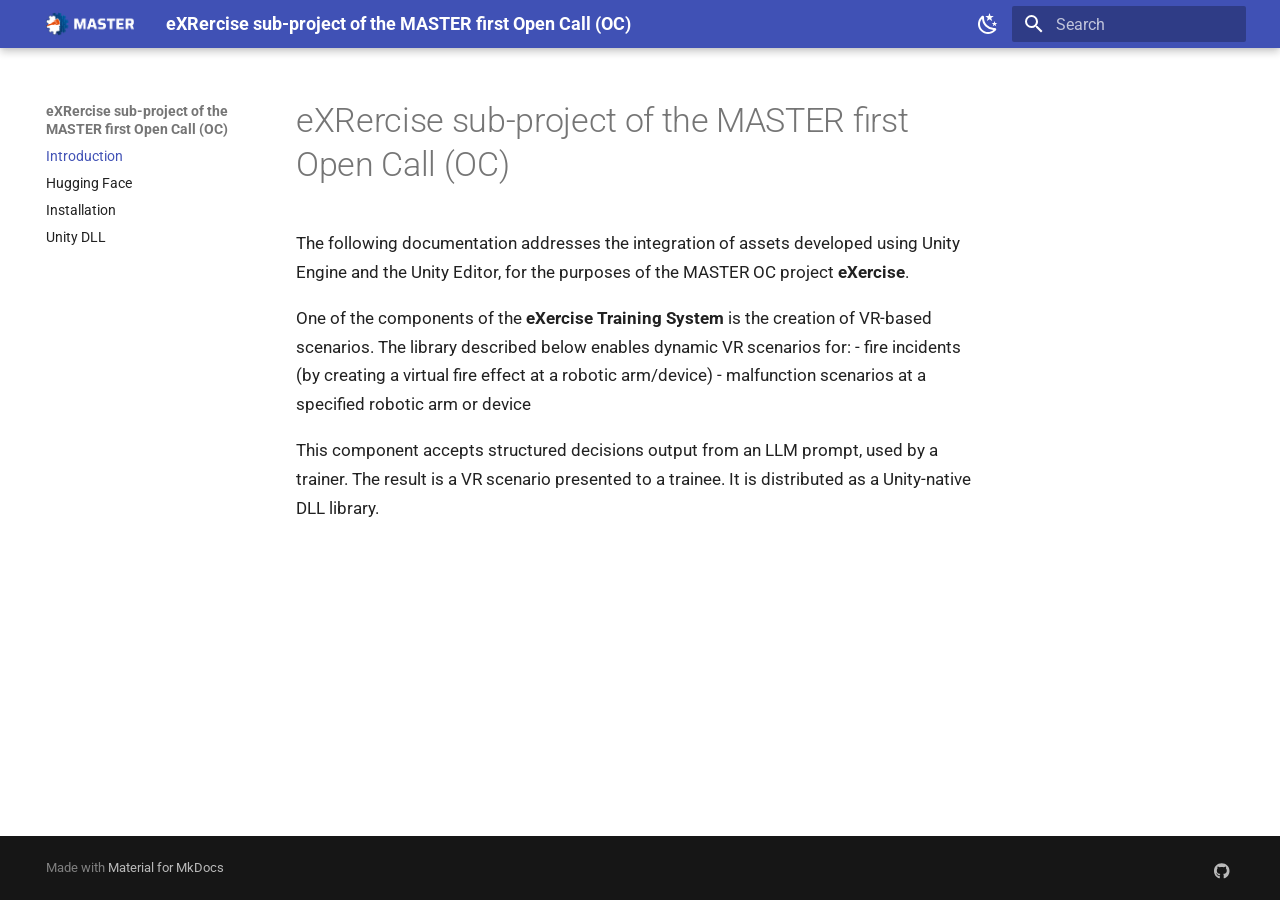
==== index.html @ 4895f728 "Deployed 7561e6a with MkDocs version: 1.6.1" ====
<!doctype html>
<html lang="en" class="no-js">
  <head>
    
      <meta charset="utf-8">
      <meta name="viewport" content="width=device-width,initial-scale=1">
      
      
      
      
      
        <link rel="next" href="huggingface/">
      
      
      <link rel="icon" href="assets/images/favicon.png">
      <meta name="generator" content="mkdocs-1.6.1, mkdocs-material-9.6.14">
    
    
      
        <title>eXRercise sub-project of the MASTER first Open Call (OC)</title>
      
    
    
      <link rel="stylesheet" href="assets/stylesheets/main.342714a4.min.css">
      
        
        <link rel="stylesheet" href="assets/stylesheets/palette.06af60db.min.css">
      
      


    
    
      
    
    
      
        
        
        <link rel="preconnect" href="https://fonts.gstatic.com" crossorigin>
        <link rel="stylesheet" href="https://fonts.googleapis.com/css?family=Roboto:300,300i,400,400i,700,700i%7CRoboto+Mono:400,400i,700,700i&display=fallback">
        <style>:root{--md-text-font:"Roboto";--md-code-font:"Roboto Mono"}</style>
      
    
    
      <link rel="stylesheet" href="stylesheets/extra.css">
    
    <script>__md_scope=new URL(".",location),__md_hash=e=>[...e].reduce(((e,_)=>(e<<5)-e+_.charCodeAt(0)),0),__md_get=(e,_=localStorage,t=__md_scope)=>JSON.parse(_.getItem(t.pathname+"."+e)),__md_set=(e,_,t=localStorage,a=__md_scope)=>{try{t.setItem(a.pathname+"."+e,JSON.stringify(_))}catch(e){}}</script>
    
      

    
    
    
  </head>
  
  
    
    
      
    
    
    
    
    <body dir="ltr" data-md-color-scheme="default" data-md-color-primary="indigo" data-md-color-accent="indigo">
  
    
    <input class="md-toggle" data-md-toggle="drawer" type="checkbox" id="__drawer" autocomplete="off">
    <input class="md-toggle" data-md-toggle="search" type="checkbox" id="__search" autocomplete="off">
    <label class="md-overlay" for="__drawer"></label>
    <div data-md-component="skip">
      
        
        <a href="#exrercise-sub-project-of-the-master-first-open-call-oc" class="md-skip">
          Skip to content
        </a>
      
    </div>
    <div data-md-component="announce">
      
    </div>
    
    
      

  

<header class="md-header md-header--shadow" data-md-component="header">
  <nav class="md-header__inner md-grid" aria-label="Header">
    <a href="." title="eXRercise sub-project of the MASTER first Open Call (OC)" class="md-header__button md-logo" aria-label="eXRercise sub-project of the MASTER first Open Call (OC)" data-md-component="logo">
      
  <img src="assets/images/logo.png" alt="logo">

    </a>
    <label class="md-header__button md-icon" for="__drawer">
      
      <svg xmlns="http://www.w3.org/2000/svg" viewBox="0 0 24 24"><path d="M3 6h18v2H3zm0 5h18v2H3zm0 5h18v2H3z"/></svg>
    </label>
    <div class="md-header__title" data-md-component="header-title">
      <div class="md-header__ellipsis">
        <div class="md-header__topic">
          <span class="md-ellipsis">
            eXRercise sub-project of the MASTER first Open Call (OC)
          </span>
        </div>
        <div class="md-header__topic" data-md-component="header-topic">
          <span class="md-ellipsis">
            
              Introduction
            
          </span>
        </div>
      </div>
    </div>
    
      
        <form class="md-header__option" data-md-component="palette">
  
    
    
    
    <input class="md-option" data-md-color-media="" data-md-color-scheme="default" data-md-color-primary="indigo" data-md-color-accent="indigo"  aria-label="Switch to dark mode"  type="radio" name="__palette" id="__palette_0">
    
      <label class="md-header__button md-icon" title="Switch to dark mode" for="__palette_1" hidden>
        <svg xmlns="http://www.w3.org/2000/svg" viewBox="0 0 24 24"><path d="m17.75 4.09-2.53 1.94.91 3.06-2.63-1.81-2.63 1.81.91-3.06-2.53-1.94L12.44 4l1.06-3 1.06 3zm3.5 6.91-1.64 1.25.59 1.98-1.7-1.17-1.7 1.17.59-1.98L15.75 11l2.06-.05L18.5 9l.69 1.95zm-2.28 4.95c.83-.08 1.72 1.1 1.19 1.85-.32.45-.66.87-1.08 1.27C15.17 23 8.84 23 4.94 19.07c-3.91-3.9-3.91-10.24 0-14.14.4-.4.82-.76 1.27-1.08.75-.53 1.93.36 1.85 1.19-.27 2.86.69 5.83 2.89 8.02a9.96 9.96 0 0 0 8.02 2.89m-1.64 2.02a12.08 12.08 0 0 1-7.8-3.47c-2.17-2.19-3.33-5-3.49-7.82-2.81 3.14-2.7 7.96.31 10.98 3.02 3.01 7.84 3.12 10.98.31"/></svg>
      </label>
    
  
    
    
    
    <input class="md-option" data-md-color-media="" data-md-color-scheme="slate" data-md-color-primary="indigo" data-md-color-accent="indigo"  aria-label="Switch to light mode"  type="radio" name="__palette" id="__palette_1">
    
      <label class="md-header__button md-icon" title="Switch to light mode" for="__palette_0" hidden>
        <svg xmlns="http://www.w3.org/2000/svg" viewBox="0 0 24 24"><path d="M12 7a5 5 0 0 1 5 5 5 5 0 0 1-5 5 5 5 0 0 1-5-5 5 5 0 0 1 5-5m0 2a3 3 0 0 0-3 3 3 3 0 0 0 3 3 3 3 0 0 0 3-3 3 3 0 0 0-3-3m0-7 2.39 3.42C13.65 5.15 12.84 5 12 5s-1.65.15-2.39.42zM3.34 7l4.16-.35A7.2 7.2 0 0 0 5.94 8.5c-.44.74-.69 1.5-.83 2.29zm.02 10 1.76-3.77a7.131 7.131 0 0 0 2.38 4.14zM20.65 7l-1.77 3.79a7.02 7.02 0 0 0-2.38-4.15zm-.01 10-4.14.36c.59-.51 1.12-1.14 1.54-1.86.42-.73.69-1.5.83-2.29zM12 22l-2.41-3.44c.74.27 1.55.44 2.41.44.82 0 1.63-.17 2.37-.44z"/></svg>
      </label>
    
  
</form>
      
    
    
      <script>var palette=__md_get("__palette");if(palette&&palette.color){if("(prefers-color-scheme)"===palette.color.media){var media=matchMedia("(prefers-color-scheme: light)"),input=document.querySelector(media.matches?"[data-md-color-media='(prefers-color-scheme: light)']":"[data-md-color-media='(prefers-color-scheme: dark)']");palette.color.media=input.getAttribute("data-md-color-media"),palette.color.scheme=input.getAttribute("data-md-color-scheme"),palette.color.primary=input.getAttribute("data-md-color-primary"),palette.color.accent=input.getAttribute("data-md-color-accent")}for(var[key,value]of Object.entries(palette.color))document.body.setAttribute("data-md-color-"+key,value)}</script>
    
    
    
      
      
        <label class="md-header__button md-icon" for="__search">
          
          <svg xmlns="http://www.w3.org/2000/svg" viewBox="0 0 24 24"><path d="M9.5 3A6.5 6.5 0 0 1 16 9.5c0 1.61-.59 3.09-1.56 4.23l.27.27h.79l5 5-1.5 1.5-5-5v-.79l-.27-.27A6.52 6.52 0 0 1 9.5 16 6.5 6.5 0 0 1 3 9.5 6.5 6.5 0 0 1 9.5 3m0 2C7 5 5 7 5 9.5S7 14 9.5 14 14 12 14 9.5 12 5 9.5 5"/></svg>
        </label>
        <div class="md-search" data-md-component="search" role="dialog">
  <label class="md-search__overlay" for="__search"></label>
  <div class="md-search__inner" role="search">
    <form class="md-search__form" name="search">
      <input type="text" class="md-search__input" name="query" aria-label="Search" placeholder="Search" autocapitalize="off" autocorrect="off" autocomplete="off" spellcheck="false" data-md-component="search-query" required>
      <label class="md-search__icon md-icon" for="__search">
        
        <svg xmlns="http://www.w3.org/2000/svg" viewBox="0 0 24 24"><path d="M9.5 3A6.5 6.5 0 0 1 16 9.5c0 1.61-.59 3.09-1.56 4.23l.27.27h.79l5 5-1.5 1.5-5-5v-.79l-.27-.27A6.52 6.52 0 0 1 9.5 16 6.5 6.5 0 0 1 3 9.5 6.5 6.5 0 0 1 9.5 3m0 2C7 5 5 7 5 9.5S7 14 9.5 14 14 12 14 9.5 12 5 9.5 5"/></svg>
        
        <svg xmlns="http://www.w3.org/2000/svg" viewBox="0 0 24 24"><path d="M20 11v2H8l5.5 5.5-1.42 1.42L4.16 12l7.92-7.92L13.5 5.5 8 11z"/></svg>
      </label>
      <nav class="md-search__options" aria-label="Search">
        
        <button type="reset" class="md-search__icon md-icon" title="Clear" aria-label="Clear" tabindex="-1">
          
          <svg xmlns="http://www.w3.org/2000/svg" viewBox="0 0 24 24"><path d="M19 6.41 17.59 5 12 10.59 6.41 5 5 6.41 10.59 12 5 17.59 6.41 19 12 13.41 17.59 19 19 17.59 13.41 12z"/></svg>
        </button>
      </nav>
      
    </form>
    <div class="md-search__output">
      <div class="md-search__scrollwrap" tabindex="0" data-md-scrollfix>
        <div class="md-search-result" data-md-component="search-result">
          <div class="md-search-result__meta">
            Initializing search
          </div>
          <ol class="md-search-result__list" role="presentation"></ol>
        </div>
      </div>
    </div>
  </div>
</div>
      
    
    
  </nav>
  
</header>
    
    <div class="md-container" data-md-component="container">
      
      
        
          
        
      
      <main class="md-main" data-md-component="main">
        <div class="md-main__inner md-grid">
          
            
              
              <div class="md-sidebar md-sidebar--primary" data-md-component="sidebar" data-md-type="navigation" >
                <div class="md-sidebar__scrollwrap">
                  <div class="md-sidebar__inner">
                    



<nav class="md-nav md-nav--primary" aria-label="Navigation" data-md-level="0">
  <label class="md-nav__title" for="__drawer">
    <a href="." title="eXRercise sub-project of the MASTER first Open Call (OC)" class="md-nav__button md-logo" aria-label="eXRercise sub-project of the MASTER first Open Call (OC)" data-md-component="logo">
      
  <img src="assets/images/logo.png" alt="logo">

    </a>
    eXRercise sub-project of the MASTER first Open Call (OC)
  </label>
  
  <ul class="md-nav__list" data-md-scrollfix>
    
      
      
  
  
    
  
  
  
    <li class="md-nav__item md-nav__item--active">
      
      <input class="md-nav__toggle md-toggle" type="checkbox" id="__toc">
      
      
        
      
      
      <a href="." class="md-nav__link md-nav__link--active">
        
  
  
  <span class="md-ellipsis">
    Introduction
    
  </span>
  

      </a>
      
    </li>
  

    
      
      
  
  
  
  
    <li class="md-nav__item">
      <a href="huggingface/" class="md-nav__link">
        
  
  
  <span class="md-ellipsis">
    Hugging Face
    
  </span>
  

      </a>
    </li>
  

    
      
      
  
  
  
  
    <li class="md-nav__item">
      <a href="installation/" class="md-nav__link">
        
  
  
  <span class="md-ellipsis">
    Installation
    
  </span>
  

      </a>
    </li>
  

    
      
      
  
  
  
  
    <li class="md-nav__item">
      <a href="unity/" class="md-nav__link">
        
  
  
  <span class="md-ellipsis">
    Unity DLL
    
  </span>
  

      </a>
    </li>
  

    
  </ul>
</nav>
                  </div>
                </div>
              </div>
            
            
              
              <div class="md-sidebar md-sidebar--secondary" data-md-component="sidebar" data-md-type="toc" >
                <div class="md-sidebar__scrollwrap">
                  <div class="md-sidebar__inner">
                    

<nav class="md-nav md-nav--secondary" aria-label="Table of contents">
  
  
  
    
  
  
</nav>
                  </div>
                </div>
              </div>
            
          
          
            <div class="md-content" data-md-component="content">
              <article class="md-content__inner md-typeset">
                
                  



<h1 id="exrercise-sub-project-of-the-master-first-open-call-oc">eXRercise sub-project of the MASTER first Open Call (OC)<a class="headerlink" href="#exrercise-sub-project-of-the-master-first-open-call-oc" title="Permanent link">&para;</a></h1>
<p>The following documentation addresses the integration of assets developed using Unity Engine and the Unity Editor, for the purposes of the MASTER OC project <strong>eXercise</strong>.</p>
<p>One of the components of the <strong>eXercise Training System</strong> is the creation of VR-based scenarios. The library described below enables dynamic VR scenarios for:
- fire incidents (by creating a virtual fire effect at a robotic arm/device)
- malfunction scenarios at a specified robotic arm or device</p>
<p>This component accepts structured decisions output from an LLM prompt, used by a trainer. The result is a VR scenario presented to a trainee. It is distributed as a Unity-native DLL library.</p>












                
              </article>
            </div>
          
          
<script>var target=document.getElementById(location.hash.slice(1));target&&target.name&&(target.checked=target.name.startsWith("__tabbed_"))</script>
        </div>
        
          <button type="button" class="md-top md-icon" data-md-component="top" hidden>
  
  <svg xmlns="http://www.w3.org/2000/svg" viewBox="0 0 24 24"><path d="M13 20h-2V8l-5.5 5.5-1.42-1.42L12 4.16l7.92 7.92-1.42 1.42L13 8z"/></svg>
  Back to top
</button>
        
      </main>
      
        <footer class="md-footer">
  
  <div class="md-footer-meta md-typeset">
    <div class="md-footer-meta__inner md-grid">
      <div class="md-copyright">
  
  
    Made with
    <a href="https://squidfunk.github.io/mkdocs-material/" target="_blank" rel="noopener">
      Material for MkDocs
    </a>
  
</div>
      
        <div class="md-social">
  
    
    
    
    
      
      
    
    <a href="https://github.com/noesishubpc/master-eXercise" target="_blank" rel="noopener" title="github.com" class="md-social__link">
      <svg xmlns="http://www.w3.org/2000/svg" viewBox="0 0 496 512"><!--! Font Awesome Free 6.7.2 by @fontawesome - https://fontawesome.com License - https://fontawesome.com/license/free (Icons: CC BY 4.0, Fonts: SIL OFL 1.1, Code: MIT License) Copyright 2024 Fonticons, Inc.--><path d="M165.9 397.4c0 2-2.3 3.6-5.2 3.6-3.3.3-5.6-1.3-5.6-3.6 0-2 2.3-3.6 5.2-3.6 3-.3 5.6 1.3 5.6 3.6m-31.1-4.5c-.7 2 1.3 4.3 4.3 4.9 2.6 1 5.6 0 6.2-2s-1.3-4.3-4.3-5.2c-2.6-.7-5.5.3-6.2 2.3m44.2-1.7c-2.9.7-4.9 2.6-4.6 4.9.3 2 2.9 3.3 5.9 2.6 2.9-.7 4.9-2.6 4.6-4.6-.3-1.9-3-3.2-5.9-2.9M244.8 8C106.1 8 0 113.3 0 252c0 110.9 69.8 205.8 169.5 239.2 12.8 2.3 17.3-5.6 17.3-12.1 0-6.2-.3-40.4-.3-61.4 0 0-70 15-84.7-29.8 0 0-11.4-29.1-27.8-36.6 0 0-22.9-15.7 1.6-15.4 0 0 24.9 2 38.6 25.8 21.9 38.6 58.6 27.5 72.9 20.9 2.3-16 8.8-27.1 16-33.7-55.9-6.2-112.3-14.3-112.3-110.5 0-27.5 7.6-41.3 23.6-58.9-2.6-6.5-11.1-33.3 2.6-67.9 20.9-6.5 69 27 69 27 20-5.6 41.5-8.5 62.8-8.5s42.8 2.9 62.8 8.5c0 0 48.1-33.6 69-27 13.7 34.7 5.2 61.4 2.6 67.9 16 17.7 25.8 31.5 25.8 58.9 0 96.5-58.9 104.2-114.8 110.5 9.2 7.9 17 22.9 17 46.4 0 33.7-.3 75.4-.3 83.6 0 6.5 4.6 14.4 17.3 12.1C428.2 457.8 496 362.9 496 252 496 113.3 383.5 8 244.8 8M97.2 352.9c-1.3 1-1 3.3.7 5.2 1.6 1.6 3.9 2.3 5.2 1 1.3-1 1-3.3-.7-5.2-1.6-1.6-3.9-2.3-5.2-1m-10.8-8.1c-.7 1.3.3 2.9 2.3 3.9 1.6 1 3.6.7 4.3-.7.7-1.3-.3-2.9-2.3-3.9-2-.6-3.6-.3-4.3.7m32.4 35.6c-1.6 1.3-1 4.3 1.3 6.2 2.3 2.3 5.2 2.6 6.5 1 1.3-1.3.7-4.3-1.3-6.2-2.2-2.3-5.2-2.6-6.5-1m-11.4-14.7c-1.6 1-1.6 3.6 0 5.9s4.3 3.3 5.6 2.3c1.6-1.3 1.6-3.9 0-6.2-1.4-2.3-4-3.3-5.6-2"/></svg>
    </a>
  
</div>
      
    </div>
  </div>
</footer>
      
    </div>
    <div class="md-dialog" data-md-component="dialog">
      <div class="md-dialog__inner md-typeset"></div>
    </div>
    
    
    
      
      <script id="__config" type="application/json">{"base": ".", "features": ["navigation.top", "navigation.instant", "header.autohide", "toc.follow"], "search": "assets/javascripts/workers/search.d50fe291.min.js", "tags": null, "translations": {"clipboard.copied": "Copied to clipboard", "clipboard.copy": "Copy to clipboard", "search.result.more.one": "1 more on this page", "search.result.more.other": "# more on this page", "search.result.none": "No matching documents", "search.result.one": "1 matching document", "search.result.other": "# matching documents", "search.result.placeholder": "Type to start searching", "search.result.term.missing": "Missing", "select.version": "Select version"}, "version": null}</script>
    
    
      <script src="assets/javascripts/bundle.13a4f30d.min.js"></script>
      
    
  </body>
</html>
---- assets/stylesheets/main.342714a4.min.css ----
@charset "UTF-8";html{-webkit-text-size-adjust:none;-moz-text-size-adjust:none;text-size-adjust:none;box-sizing:border-box}*,:after,:before{box-sizing:inherit}@media (prefers-reduced-motion){*,:after,:before{transition:none!important}}body{margin:0}a,button,input,label{-webkit-tap-highlight-color:transparent}a{color:inherit;text-decoration:none}hr{border:0;box-sizing:initial;display:block;height:.05rem;overflow:visible;padding:0}small{font-size:80%}sub,sup{line-height:1em}img{border-style:none}table{border-collapse:initial;border-spacing:0}td,th{font-weight:400;vertical-align:top}button{background:#0000;border:0;font-family:inherit;font-size:inherit;margin:0;padding:0}input{border:0;outline:none}:root{--md-primary-fg-color:#4051b5;--md-primary-fg-color--light:#5d6cc0;--md-primary-fg-color--dark:#303fa1;--md-primary-bg-color:#fff;--md-primary-bg-color--light:#ffffffb3;--md-accent-fg-color:#526cfe;--md-accent-fg-color--transparent:#526cfe1a;--md-accent-bg-color:#fff;--md-accent-bg-color--light:#ffffffb3}[data-md-color-scheme=default]{color-scheme:light}[data-md-color-scheme=default] img[src$="#gh-dark-mode-only"],[data-md-color-scheme=default] img[src$="#only-dark"]{display:none}:root,[data-md-color-scheme=default]{--md-hue:225deg;--md-default-fg-color:#000000de;--md-default-fg-color--light:#0000008a;--md-default-fg-color--lighter:#00000052;--md-default-fg-color--lightest:#00000012;--md-default-bg-color:#fff;--md-default-bg-color--light:#ffffffb3;--md-default-bg-color--lighter:#ffffff4d;--md-default-bg-color--lightest:#ffffff1f;--md-code-fg-color:#36464e;--md-code-bg-color:#f5f5f5;--md-code-hl-color:#4287ff;--md-code-hl-color--light:#4287ff1a;--md-code-hl-number-color:#d52a2a;--md-code-hl-special-color:#db1457;--md-code-hl-function-color:#a846b9;--md-code-hl-constant-color:#6e59d9;--md-code-hl-keyword-color:#3f6ec6;--md-code-hl-string-color:#1c7d4d;--md-code-hl-name-color:var(--md-code-fg-color);--md-code-hl-operator-color:var(--md-default-fg-color--light);--md-code-hl-punctuation-color:var(--md-default-fg-color--light);--md-code-hl-comment-color:var(--md-default-fg-color--light);--md-code-hl-generic-color:var(--md-default-fg-color--light);--md-code-hl-variable-color:var(--md-default-fg-color--light);--md-typeset-color:var(--md-default-fg-color);--md-typeset-a-color:var(--md-primary-fg-color);--md-typeset-del-color:#f5503d26;--md-typeset-ins-color:#0bd57026;--md-typeset-kbd-color:#fafafa;--md-typeset-kbd-accent-color:#fff;--md-typeset-kbd-border-color:#b8b8b8;--md-typeset-mark-color:#ffff0080;--md-typeset-table-color:#0000001f;--md-typeset-table-color--light:rgba(0,0,0,.035);--md-admonition-fg-color:var(--md-default-fg-color);--md-admonition-bg-color:var(--md-default-bg-color);--md-warning-fg-color:#000000de;--md-warning-bg-color:#ff9;--md-footer-fg-color:#fff;--md-footer-fg-color--light:#ffffffb3;--md-footer-fg-color--lighter:#ffffff73;--md-footer-bg-color:#000000de;--md-footer-bg-color--dark:#00000052;--md-shadow-z1:0 0.2rem 0.5rem #0000000d,0 0 0.05rem #0000001a;--md-shadow-z2:0 0.2rem 0.5rem #0000001a,0 0 0.05rem #00000040;--md-shadow-z3:0 0.2rem 0.5rem #0003,0 0 0.05rem #00000059}.md-icon svg{fill:currentcolor;display:block;height:1.2rem;width:1.2rem}body{-webkit-font-smoothing:antialiased;-moz-osx-font-smoothing:grayscale;--md-text-font-family:var(--md-text-font,_),-apple-system,BlinkMacSystemFont,Helvetica,Arial,sans-serif;--md-code-font-family:var(--md-code-font,_),SFMono-Regular,Consolas,Menlo,monospace}aside,body,input{font-feature-settings:"kern","liga";color:var(--md-typeset-color);font-family:var(--md-text-font-family)}code,kbd,pre{font-feature-settings:"kern";font-family:var(--md-code-font-family)}:root{--md-typeset-table-sort-icon:url('data:image/svg+xml;charset=utf-8,<svg xmlns="http://www.w3.org/2000/svg" viewBox="0 0 24 24"><path d="m18 21-4-4h3V7h-3l4-4 4 4h-3v10h3M2 19v-2h10v2M2 13v-2h7v2M2 7V5h4v2z"/></svg>');--md-typeset-table-sort-icon--asc:url('data:image/svg+xml;charset=utf-8,<svg xmlns="http://www.w3.org/2000/svg" viewBox="0 0 24 24"><path d="M19 17h3l-4 4-4-4h3V3h2M2 17h10v2H2M6 5v2H2V5m0 6h7v2H2z"/></svg>');--md-typeset-table-sort-icon--desc:url('data:image/svg+xml;charset=utf-8,<svg xmlns="http://www.w3.org/2000/svg" viewBox="0 0 24 24"><path d="M19 7h3l-4-4-4 4h3v14h2M2 17h10v2H2M6 5v2H2V5m0 6h7v2H2z"/></svg>')}.md-typeset{-webkit-print-color-adjust:exact;color-adjust:exact;font-size:.8rem;line-height:1.6;overflow-wrap:break-word}@media print{.md-typeset{font-size:.68rem}}.md-typeset blockquote,.md-typeset dl,.md-typeset figure,.md-typeset ol,.md-typeset pre,.md-typeset ul{margin-bottom:1em;margin-top:1em}.md-typeset h1{color:var(--md-default-fg-color--light);font-size:2em;line-height:1.3;margin:0 0 1.25em}.md-typeset h1,.md-typeset h2{font-weight:300;letter-spacing:-.01em}.md-typeset h2{font-size:1.5625em;line-height:1.4;margin:1.6em 0 .64em}.md-typeset h3{font-size:1.25em;font-weight:400;letter-spacing:-.01em;line-height:1.5;margin:1.6em 0 .8em}.md-typeset h2+h3{margin-top:.8em}.md-typeset h4{font-weight:700;letter-spacing:-.01em;margin:1em 0}.md-typeset h5,.md-typeset h6{color:var(--md-default-fg-color--light);font-size:.8em;font-weight:700;letter-spacing:-.01em;margin:1.25em 0}.md-typeset h5{text-transform:uppercase}.md-typeset h5 code{text-transform:none}.md-typeset hr{border-bottom:.05rem solid var(--md-default-fg-color--lightest);display:flow-root;margin:1.5em 0}.md-typeset a{color:var(--md-typeset-a-color);word-break:break-word}.md-typeset a,.md-typeset a:before{transition:color 125ms}.md-typeset a:focus,.md-typeset a:hover{color:var(--md-accent-fg-color)}.md-typeset a:focus code,.md-typeset a:hover code{background-color:var(--md-accent-fg-color--transparent)}.md-typeset a code{color:currentcolor;transition:background-color 125ms}.md-typeset a.focus-visible{outline-color:var(--md-accent-fg-color);outline-offset:.2rem}.md-typeset code,.md-typeset kbd,.md-typeset pre{color:var(--md-code-fg-color);direction:ltr;font-variant-ligatures:none}@media print{.md-typeset code,.md-typeset kbd,.md-typeset pre{white-space:pre-wrap}}.md-typeset code{background-color:var(--md-code-bg-color);border-radius:.1rem;-webkit-box-decoration-break:clone;box-decoration-break:clone;font-size:.85em;padding:0 .2941176471em;word-break:break-word}.md-typeset code:not(.focus-visible){-webkit-tap-highlight-color:transparent;outline:none}.md-typeset pre{display:flow-root;line-height:1.4;position:relative}.md-typeset pre>code{-webkit-box-decoration-break:slice;box-decoration-break:slice;box-shadow:none;display:block;margin:0;outline-color:var(--md-accent-fg-color);overflow:auto;padding:.7720588235em 1.1764705882em;scrollbar-color:var(--md-default-fg-color--lighter) #0000;scrollbar-width:thin;touch-action:auto;word-break:normal}.md-typeset pre>code:hover{scrollbar-color:var(--md-accent-fg-color) #0000}.md-typeset pre>code::-webkit-scrollbar{height:.2rem;width:.2rem}.md-typeset pre>code::-webkit-scrollbar-thumb{background-color:var(--md-default-fg-color--lighter)}.md-typeset pre>code::-webkit-scrollbar-thumb:hover{background-color:var(--md-accent-fg-color)}.md-typeset kbd{background-color:var(--md-typeset-kbd-color);border-radius:.1rem;box-shadow:0 .1rem 0 .05rem var(--md-typeset-kbd-border-color),0 .1rem 0 var(--md-typeset-kbd-border-color),0 -.1rem .2rem var(--md-typeset-kbd-accent-color) inset;color:var(--md-default-fg-color);display:inline-block;font-size:.75em;padding:0 .6666666667em;vertical-align:text-top;word-break:break-word}.md-typeset mark{background-color:var(--md-typeset-mark-color);-webkit-box-decoration-break:clone;box-decoration-break:clone;color:inherit;word-break:break-word}.md-typeset abbr{border-bottom:.05rem dotted var(--md-default-fg-color--light);cursor:help;text-decoration:none}.md-typeset small{opacity:.75}[dir=ltr] .md-typeset sub,[dir=ltr] .md-typeset sup{margin-left:.078125em}[dir=rtl] .md-typeset sub,[dir=rtl] .md-typeset sup{margin-right:.078125em}[dir=ltr] .md-typeset blockquote{padding-left:.6rem}[dir=rtl] .md-typeset blockquote{padding-right:.6rem}[dir=ltr] .md-typeset blockquote{border-left:.2rem solid var(--md-default-fg-color--lighter)}[dir=rtl] .md-typeset blockquote{border-right:.2rem solid var(--md-default-fg-color--lighter)}.md-typeset blockquote{color:var(--md-default-fg-color--light);margin-left:0;margin-right:0}.md-typeset ul{list-style-type:disc}.md-typeset ul[type]{list-style-type:revert-layer}[dir=ltr] .md-typeset ol,[dir=ltr] .md-typeset ul{margin-left:.625em}[dir=rtl] .md-typeset ol,[dir=rtl] .md-typeset ul{margin-right:.625em}.md-typeset ol,.md-typeset ul{padding:0}.md-typeset ol:not([hidden]),.md-typeset ul:not([hidden]){display:flow-root}.md-typeset ol ol,.md-typeset ul ol{list-style-type:lower-alpha}.md-typeset ol ol ol,.md-typeset ul ol ol{list-style-type:lower-roman}.md-typeset ol ol ol ol,.md-typeset ul ol ol ol{list-style-type:upper-alpha}.md-typeset ol ol ol ol ol,.md-typeset ul ol ol ol ol{list-style-type:upper-roman}.md-typeset ol[type],.md-typeset ul[type]{list-style-type:revert-layer}[dir=ltr] .md-typeset ol li,[dir=ltr] .md-typeset ul li{margin-left:1.25em}[dir=rtl] .md-typeset ol li,[dir=rtl] .md-typeset ul li{margin-right:1.25em}.md-typeset ol li,.md-typeset ul li{margin-bottom:.5em}.md-typeset ol li blockquote,.md-typeset ol li p,.md-typeset ul li blockquote,.md-typeset ul li p{margin:.5em 0}.md-typeset ol li:last-child,.md-typeset ul li:last-child{margin-bottom:0}[dir=ltr] .md-typeset ol li ol,[dir=ltr] .md-typeset ol li ul,[dir=ltr] .md-typeset ul li ol,[dir=ltr] .md-typeset ul li ul{margin-left:.625em}[dir=rtl] .md-typeset ol li ol,[dir=rtl] .md-typeset ol li ul,[dir=rtl] .md-typeset ul li ol,[dir=rtl] .md-typeset ul li ul{margin-right:.625em}.md-typeset ol li ol,.md-typeset ol li ul,.md-typeset ul li ol,.md-typeset ul li ul{margin-bottom:.5em;margin-top:.5em}[dir=ltr] .md-typeset dd{margin-left:1.875em}[dir=rtl] .md-typeset dd{margin-right:1.875em}.md-typeset dd{margin-bottom:1.5em;margin-top:1em}.md-typeset img,.md-typeset svg,.md-typeset video{height:auto;max-width:100%}.md-typeset img[align=left]{margin:1em 1em 1em 0}.md-typeset img[align=right]{margin:1em 0 1em 1em}.md-typeset img[align]:only-child{margin-top:0}.md-typeset figure{display:flow-root;margin:1em auto;max-width:100%;text-align:center;width:-moz-fit-content;width:fit-content}.md-typeset figure img{display:block;margin:0 auto}.md-typeset figcaption{font-style:italic;margin:1em auto;max-width:24rem}.md-typeset iframe{max-width:100%}.md-typeset table:not([class]){background-color:var(--md-default-bg-color);border:.05rem solid var(--md-typeset-table-color);border-radius:.1rem;display:inline-block;font-size:.64rem;max-width:100%;overflow:auto;touch-action:auto}@media print{.md-typeset table:not([class]){display:table}}.md-typeset table:not([class])+*{margin-top:1.5em}.md-typeset table:not([class]) td>:first-child,.md-typeset table:not([class]) th>:first-child{margin-top:0}.md-typeset table:not([class]) td>:last-child,.md-typeset table:not([class]) th>:last-child{margin-bottom:0}.md-typeset table:not([class]) td:not([align]),.md-typeset table:not([class]) th:not([align]){text-align:left}[dir=rtl] .md-typeset table:not([class]) td:not([align]),[dir=rtl] .md-typeset table:not([class]) th:not([align]){text-align:right}.md-typeset table:not([class]) th{font-weight:700;min-width:5rem;padding:.9375em 1.25em;vertical-align:top}.md-typeset table:not([class]) td{border-top:.05rem solid var(--md-typeset-table-color);padding:.9375em 1.25em;vertical-align:top}.md-typeset table:not([class]) tbody tr{transition:background-color 125ms}.md-typeset table:not([class]) tbody tr:hover{background-color:var(--md-typeset-table-color--light);box-shadow:0 .05rem 0 var(--md-default-bg-color) inset}.md-typeset table:not([class]) a{word-break:normal}.md-typeset table th[role=columnheader]{cursor:pointer}[dir=ltr] .md-typeset table th[role=columnheader]:after{margin-left:.5em}[dir=rtl] .md-typeset table th[role=columnheader]:after{margin-right:.5em}.md-typeset table th[role=columnheader]:after{content:"";display:inline-block;height:1.2em;-webkit-mask-image:var(--md-typeset-table-sort-icon);mask-image:var(--md-typeset-table-sort-icon);-webkit-mask-repeat:no-repeat;mask-repeat:no-repeat;-webkit-mask-size:contain;mask-size:contain;transition:background-color 125ms;vertical-align:text-bottom;width:1.2em}.md-typeset table th[role=columnheader]:hover:after{background-color:var(--md-default-fg-color--lighter)}.md-typeset table th[role=columnheader][aria-sort=ascending]:after{background-color:var(--md-default-fg-color--light);-webkit-mask-image:var(--md-typeset-table-sort-icon--asc);mask-image:var(--md-typeset-table-sort-icon--asc)}.md-typeset table th[role=columnheader][aria-sort=descending]:after{background-color:var(--md-default-fg-color--light);-webkit-mask-image:var(--md-typeset-table-sort-icon--desc);mask-image:var(--md-typeset-table-sort-icon--desc)}.md-typeset__scrollwrap{margin:1em -.8rem;overflow-x:auto;touch-action:auto}.md-typeset__table{display:inline-block;margin-bottom:.5em;padding:0 .8rem}@media print{.md-typeset__table{display:block}}html .md-typeset__table table{display:table;margin:0;overflow:hidden;width:100%}@media screen and (max-width:44.984375em){.md-content__inner>pre{margin:1em -.8rem}.md-content__inner>pre code{border-radius:0}}.md-typeset .md-author{border-radius:100%;display:block;flex-shrink:0;height:1.6rem;overflow:hidden;position:relative;transition:color 125ms,transform 125ms;width:1.6rem}.md-typeset .md-author img{display:block}.md-typeset .md-author--more{background:var(--md-default-fg-color--lightest);color:var(--md-default-fg-color--lighter);font-size:.6rem;font-weight:700;line-height:1.6rem;text-align:center}.md-typeset .md-author--long{height:2.4rem;width:2.4rem}.md-typeset a.md-author{transform:scale(1)}.md-typeset a.md-author img{border-radius:100%;filter:grayscale(100%) opacity(75%);transition:filter 125ms}.md-typeset a.md-author:focus,.md-typeset a.md-author:hover{transform:scale(1.1);z-index:1}.md-typeset a.md-author:focus img,.md-typeset a.md-author:hover img{filter:grayscale(0)}.md-banner{background-color:var(--md-footer-bg-color);color:var(--md-footer-fg-color);overflow:auto}@media print{.md-banner{display:none}}.md-banner--warning{background-color:var(--md-warning-bg-color);color:var(--md-warning-fg-color)}.md-banner__inner{font-size:.7rem;margin:.6rem auto;padding:0 .8rem}[dir=ltr] .md-banner__button{float:right}[dir=rtl] .md-banner__button{float:left}.md-banner__button{color:inherit;cursor:pointer;transition:opacity .25s}.no-js .md-banner__button{display:none}.md-banner__button:hover{opacity:.7}html{font-size:125%;height:100%;overflow-x:hidden}@media screen and (min-width:100em){html{font-size:137.5%}}@media screen and (min-width:125em){html{font-size:150%}}body{background-color:var(--md-default-bg-color);display:flex;flex-direction:column;font-size:.5rem;min-height:100%;position:relative;width:100%}@media print{body{display:block}}@media screen and (max-width:59.984375em){body[data-md-scrolllock]{position:fixed}}.md-grid{margin-left:auto;margin-right:auto;max-width:61rem}.md-container{display:flex;flex-direction:column;flex-grow:1}@media print{.md-container{display:block}}.md-main{flex-grow:1}.md-main__inner{display:flex;height:100%;margin-top:1.5rem}.md-ellipsis{overflow:hidden;text-overflow:ellipsis}.md-toggle{display:none}.md-option{height:0;opacity:0;position:absolute;width:0}.md-option:checked+label:not([hidden]){display:block}.md-option.focus-visible+label{outline-color:var(--md-accent-fg-color);outline-style:auto}.md-skip{background-color:var(--md-default-fg-color);border-radius:.1rem;color:var(--md-default-bg-color);font-size:.64rem;margin:.5rem;opacity:0;outline-color:var(--md-accent-fg-color);padding:.3rem .5rem;position:fixed;transform:translateY(.4rem);z-index:-1}.md-skip:focus{opacity:1;transform:translateY(0);transition:transform .25s cubic-bezier(.4,0,.2,1),opacity 175ms 75ms;z-index:10}@page{margin:25mm}:root{--md-clipboard-icon:url('data:image/svg+xml;charset=utf-8,<svg xmlns="http://www.w3.org/2000/svg" viewBox="0 0 24 24"><path d="M19 21H8V7h11m0-2H8a2 2 0 0 0-2 2v14a2 2 0 0 0 2 2h11a2 2 0 0 0 2-2V7a2 2 0 0 0-2-2m-3-4H4a2 2 0 0 0-2 2v14h2V3h12z"/></svg>')}.md-clipboard{border-radius:.1rem;color:var(--md-default-fg-color--lightest);cursor:pointer;height:1.5em;outline-color:var(--md-accent-fg-color);outline-offset:.1rem;position:absolute;right:.5em;top:.5em;transition:color .25s;width:1.5em;z-index:1}@media print{.md-clipboard{display:none}}.md-clipboard:not(.focus-visible){-webkit-tap-highlight-color:transparent;outline:none}:hover>.md-clipboard{color:var(--md-default-fg-color--light)}.md-clipboard:focus,.md-clipboard:hover{color:var(--md-accent-fg-color)}.md-clipboard:after{background-color:currentcolor;content:"";display:block;height:1.125em;margin:0 auto;-webkit-mask-image:var(--md-clipboard-icon);mask-image:var(--md-clipboard-icon);-webkit-mask-position:center;mask-position:center;-webkit-mask-repeat:no-repeat;mask-repeat:no-repeat;-webkit-mask-size:contain;mask-size:contain;width:1.125em}.md-clipboard--inline{cursor:pointer}.md-clipboard--inline code{transition:color .25s,background-color .25s}.md-clipboard--inline:focus code,.md-clipboard--inline:hover code{background-color:var(--md-accent-fg-color--transparent);color:var(--md-accent-fg-color)}.md-typeset .md-code__content{display:grid}@keyframes consent{0%{opacity:0;transform:translateY(100%)}to{opacity:1;transform:translateY(0)}}@keyframes overlay{0%{opacity:0}to{opacity:1}}.md-consent__overlay{animation:overlay .25s both;-webkit-backdrop-filter:blur(.1rem);backdrop-filter:blur(.1rem);background-color:#0000008a;height:100%;opacity:1;position:fixed;top:0;width:100%;z-index:5}.md-consent__inner{animation:consent .5s cubic-bezier(.1,.7,.1,1) both;background-color:var(--md-default-bg-color);border:0;border-radius:.1rem;bottom:0;box-shadow:0 0 .2rem #0000001a,0 .2rem .4rem #0003;max-height:100%;overflow:auto;padding:0;position:fixed;width:100%;z-index:5}.md-consent__form{padding:.8rem}.md-consent__settings{display:none;margin:1em 0}input:checked+.md-consent__settings{display:block}.md-consent__controls{margin-bottom:.8rem}.md-typeset .md-consent__controls .md-button{display:inline}@media screen and (max-width:44.984375em){.md-typeset .md-consent__controls .md-button{display:block;margin-top:.4rem;text-align:center;width:100%}}.md-consent label{cursor:pointer}.md-content{flex-grow:1;min-width:0}.md-content__inner{margin:0 .8rem 1.2rem;padding-top:.6rem}@media screen and (min-width:76.25em){[dir=ltr] .md-sidebar--primary:not([hidden])~.md-content>.md-content__inner{margin-left:1.2rem}[dir=ltr] .md-sidebar--secondary:not([hidden])~.md-content>.md-content__inner,[dir=rtl] .md-sidebar--primary:not([hidden])~.md-content>.md-content__inner{margin-right:1.2rem}[dir=rtl] .md-sidebar--secondary:not([hidden])~.md-content>.md-content__inner{margin-left:1.2rem}}.md-content__inner:before{content:"";display:block;height:.4rem}.md-content__inner>:last-child{margin-bottom:0}[dir=ltr] .md-content__button{float:right}[dir=rtl] .md-content__button{float:left}[dir=ltr] .md-content__button{margin-left:.4rem}[dir=rtl] .md-content__button{margin-right:.4rem}.md-content__button{margin:.4rem 0;padding:0}@media print{.md-content__button{display:none}}.md-typeset .md-content__button{color:var(--md-default-fg-color--lighter)}.md-content__button svg{display:inline;vertical-align:top}[dir=rtl] .md-content__button svg{transform:scaleX(-1)}[dir=ltr] .md-dialog{right:.8rem}[dir=rtl] .md-dialog{left:.8rem}.md-dialog{background-color:var(--md-default-fg-color);border-radius:.1rem;bottom:.8rem;box-shadow:var(--md-shadow-z3);min-width:11.1rem;opacity:0;padding:.4rem .6rem;pointer-events:none;position:fixed;transform:translateY(100%);transition:transform 0ms .4s,opacity .4s;z-index:4}@media print{.md-dialog{display:none}}.md-dialog--active{opacity:1;pointer-events:auto;transform:translateY(0);transition:transform .4s cubic-bezier(.075,.85,.175,1),opacity .4s}.md-dialog__inner{color:var(--md-default-bg-color);font-size:.7rem}.md-feedback{margin:2em 0 1em;text-align:center}.md-feedback fieldset{border:none;margin:0;padding:0}.md-feedback__title{font-weight:700;margin:1em auto}.md-feedback__inner{position:relative}.md-feedback__list{display:flex;flex-wrap:wrap;place-content:baseline center;position:relative}.md-feedback__list:hover .md-icon:not(:disabled){color:var(--md-default-fg-color--lighter)}:disabled .md-feedback__list{min-height:1.8rem}.md-feedback__icon{color:var(--md-default-fg-color--light);cursor:pointer;flex-shrink:0;margin:0 .1rem;transition:color 125ms}.md-feedback__icon:not(:disabled).md-icon:hover{color:var(--md-accent-fg-color)}.md-feedback__icon:disabled{color:var(--md-default-fg-color--lightest);pointer-events:none}.md-feedback__note{opacity:0;position:relative;transform:translateY(.4rem);transition:transform .4s cubic-bezier(.1,.7,.1,1),opacity .15s}.md-feedback__note>*{margin:0 auto;max-width:16rem}:disabled .md-feedback__note{opacity:1;transform:translateY(0)}@media print{.md-feedback{display:none}}.md-footer{background-color:var(--md-footer-bg-color);color:var(--md-footer-fg-color)}@media print{.md-footer{display:none}}.md-footer__inner{justify-content:space-between;overflow:auto;padding:.2rem}.md-footer__inner:not([hidden]){display:flex}.md-footer__link{align-items:end;display:flex;flex-grow:0.01;margin-bottom:.4rem;margin-top:1rem;max-width:100%;outline-color:var(--md-accent-fg-color);overflow:hidden;transition:opacity .25s}.md-footer__link:focus,.md-footer__link:hover{opacity:.7}[dir=rtl] .md-footer__link svg{transform:scaleX(-1)}@media screen and (max-width:44.984375em){.md-footer__link--prev{flex-shrink:0}.md-footer__link--prev .md-footer__title{display:none}}[dir=ltr] .md-footer__link--next{margin-left:auto}[dir=rtl] .md-footer__link--next{margin-right:auto}.md-footer__link--next{text-align:right}[dir=rtl] .md-footer__link--next{text-align:left}.md-footer__title{flex-grow:1;font-size:.9rem;margin-bottom:.7rem;max-width:calc(100% - 2.4rem);padding:0 1rem;white-space:nowrap}.md-footer__button{margin:.2rem;padding:.4rem}.md-footer__direction{font-size:.64rem;opacity:.7}.md-footer-meta{background-color:var(--md-footer-bg-color--dark)}.md-footer-meta__inner{display:flex;flex-wrap:wrap;justify-content:space-between;padding:.2rem}html .md-footer-meta.md-typeset a{color:var(--md-footer-fg-color--light)}html .md-footer-meta.md-typeset a:focus,html .md-footer-meta.md-typeset a:hover{color:var(--md-footer-fg-color)}.md-copyright{color:var(--md-footer-fg-color--lighter);font-size:.64rem;margin:auto .6rem;padding:.4rem 0;width:100%}@media screen and (min-width:45em){.md-copyright{width:auto}}.md-copyright__highlight{color:var(--md-footer-fg-color--light)}.md-social{display:inline-flex;gap:.2rem;margin:0 .4rem;padding:.2rem 0 .6rem}@media screen and (min-width:45em){.md-social{padding:.6rem 0}}.md-social__link{display:inline-block;height:1.6rem;text-align:center;width:1.6rem}.md-social__link:before{line-height:1.9}.md-social__link svg{fill:currentcolor;max-height:.8rem;vertical-align:-25%}.md-typeset .md-button{border:.1rem solid;border-radius:.1rem;color:var(--md-primary-fg-color);cursor:pointer;display:inline-block;font-weight:700;padding:.625em 2em;transition:color 125ms,background-color 125ms,border-color 125ms}.md-typeset .md-button--primary{background-color:var(--md-primary-fg-color);border-color:var(--md-primary-fg-color);color:var(--md-primary-bg-color)}.md-typeset .md-button:focus,.md-typeset .md-button:hover{background-color:var(--md-accent-fg-color);border-color:var(--md-accent-fg-color);color:var(--md-accent-bg-color)}[dir=ltr] .md-typeset .md-input{border-top-left-radius:.1rem}[dir=ltr] .md-typeset .md-input,[dir=rtl] .md-typeset .md-input{border-top-right-radius:.1rem}[dir=rtl] .md-typeset .md-input{border-top-left-radius:.1rem}.md-typeset .md-input{border-bottom:.1rem solid var(--md-default-fg-color--lighter);box-shadow:var(--md-shadow-z1);font-size:.8rem;height:1.8rem;padding:0 .6rem;transition:border .25s,box-shadow .25s}.md-typeset .md-input:focus,.md-typeset .md-input:hover{border-bottom-color:var(--md-accent-fg-color);box-shadow:var(--md-shadow-z2)}.md-typeset .md-input--stretch{width:100%}.md-header{background-color:var(--md-primary-fg-color);box-shadow:0 0 .2rem #0000,0 .2rem .4rem #0000;color:var(--md-primary-bg-color);display:block;left:0;position:sticky;right:0;top:0;z-index:4}@media print{.md-header{display:none}}.md-header[hidden]{transform:translateY(-100%);transition:transform .25s cubic-bezier(.8,0,.6,1),box-shadow .25s}.md-header--shadow{box-shadow:0 0 .2rem #0000001a,0 .2rem .4rem #0003;transition:transform .25s cubic-bezier(.1,.7,.1,1),box-shadow .25s}.md-header__inner{align-items:center;display:flex;padding:0 .2rem}.md-header__button{color:currentcolor;cursor:pointer;margin:.2rem;outline-color:var(--md-accent-fg-color);padding:.4rem;position:relative;transition:opacity .25s;vertical-align:middle;z-index:1}.md-header__button:hover{opacity:.7}.md-header__button:not([hidden]){display:inline-block}.md-header__button:not(.focus-visible){-webkit-tap-highlight-color:transparent;outline:none}.md-header__button.md-logo{margin:.2rem;padding:.4rem}@media screen and (max-width:76.234375em){.md-header__button.md-logo{display:none}}.md-header__button.md-logo img,.md-header__button.md-logo svg{fill:currentcolor;display:block;height:1.2rem;width:auto}@media screen and (min-width:60em){.md-header__button[for=__search]{display:none}}.no-js .md-header__button[for=__search]{display:none}[dir=rtl] .md-header__button[for=__search] svg{transform:scaleX(-1)}@media screen and (min-width:76.25em){.md-header__button[for=__drawer]{display:none}}.md-header__topic{display:flex;max-width:100%;position:absolute;transition:transform .4s cubic-bezier(.1,.7,.1,1),opacity .15s;white-space:nowrap}.md-header__topic+.md-header__topic{opacity:0;pointer-events:none;transform:translateX(1.25rem);transition:transform .4s cubic-bezier(1,.7,.1,.1),opacity .15s;z-index:-1}[dir=rtl] .md-header__topic+.md-header__topic{transform:translateX(-1.25rem)}.md-header__topic:first-child{font-weight:700}[dir=ltr] .md-header__title{margin-left:1rem;margin-right:.4rem}[dir=rtl] .md-header__title{margin-left:.4rem;margin-right:1rem}.md-header__title{flex-grow:1;font-size:.9rem;height:2.4rem;line-height:2.4rem}.md-header__title--active .md-header__topic{opacity:0;pointer-events:none;transform:translateX(-1.25rem);transition:transform .4s cubic-bezier(1,.7,.1,.1),opacity .15s;z-index:-1}[dir=rtl] .md-header__title--active .md-header__topic{transform:translateX(1.25rem)}.md-header__title--active .md-header__topic+.md-header__topic{opacity:1;pointer-events:auto;transform:translateX(0);transition:transform .4s cubic-bezier(.1,.7,.1,1),opacity .15s;z-index:0}.md-header__title>.md-header__ellipsis{height:100%;position:relative;width:100%}.md-header__option{display:flex;flex-shrink:0;max-width:100%;transition:max-width 0ms .25s,opacity .25s .25s;white-space:nowrap}[data-md-toggle=search]:checked~.md-header .md-header__option{max-width:0;opacity:0;transition:max-width 0ms,opacity 0ms}.md-header__option>input{bottom:0}.md-header__source{display:none}@media screen and (min-width:60em){[dir=ltr] .md-header__source{margin-left:1rem}[dir=rtl] .md-header__source{margin-right:1rem}.md-header__source{display:block;max-width:11.7rem;width:11.7rem}}@media screen and (min-width:76.25em){[dir=ltr] .md-header__source{margin-left:1.4rem}[dir=rtl] .md-header__source{margin-right:1.4rem}}.md-meta{color:var(--md-default-fg-color--light);font-size:.7rem;line-height:1.3}.md-meta__list{display:inline-flex;flex-wrap:wrap;list-style:none;margin:0;padding:0}.md-meta__item:not(:last-child):after{content:"·";margin-left:.2rem;margin-right:.2rem}.md-meta__link{color:var(--md-typeset-a-color)}.md-meta__link:focus,.md-meta__link:hover{color:var(--md-accent-fg-color)}.md-draft{background-color:#ff1744;border-radius:.125em;color:#fff;display:inline-block;font-weight:700;padding-left:.5714285714em;padding-right:.5714285714em}:root{--md-nav-icon--prev:url('data:image/svg+xml;charset=utf-8,<svg xmlns="http://www.w3.org/2000/svg" viewBox="0 0 24 24"><path d="M20 11v2H8l5.5 5.5-1.42 1.42L4.16 12l7.92-7.92L13.5 5.5 8 11z"/></svg>');--md-nav-icon--next:url('data:image/svg+xml;charset=utf-8,<svg xmlns="http://www.w3.org/2000/svg" viewBox="0 0 24 24"><path d="M8.59 16.58 13.17 12 8.59 7.41 10 6l6 6-6 6z"/></svg>');--md-toc-icon:url('data:image/svg+xml;charset=utf-8,<svg xmlns="http://www.w3.org/2000/svg" viewBox="0 0 24 24"><path d="M3 9h14V7H3zm0 4h14v-2H3zm0 4h14v-2H3zm16 0h2v-2h-2zm0-10v2h2V7zm0 6h2v-2h-2z"/></svg>')}.md-nav{font-size:.7rem;line-height:1.3}.md-nav__title{color:var(--md-default-fg-color--light);display:block;font-weight:700;overflow:hidden;padding:0 .6rem;text-overflow:ellipsis}.md-nav__title .md-nav__button{display:none}.md-nav__title .md-nav__button img{height:100%;width:auto}.md-nav__title .md-nav__button.md-logo img,.md-nav__title .md-nav__button.md-logo svg{fill:currentcolor;display:block;height:2.4rem;max-width:100%;object-fit:contain;width:auto}.md-nav__list{list-style:none;margin:0;padding:0}.md-nav__link{align-items:flex-start;display:flex;gap:.4rem;margin-top:.625em;scroll-snap-align:start;transition:color 125ms}.md-nav__link--passed{color:var(--md-default-fg-color--light)}.md-nav__item .md-nav__link--active,.md-nav__item .md-nav__link--active code{color:var(--md-typeset-a-color)}.md-nav__link .md-ellipsis{position:relative}[dir=ltr] .md-nav__link .md-icon:last-child{margin-left:auto}[dir=rtl] .md-nav__link .md-icon:last-child{margin-right:auto}.md-nav__link svg{fill:currentcolor;flex-shrink:0;height:1.3em;position:relative}.md-nav__link[for]:focus,.md-nav__link[for]:hover,.md-nav__link[href]:focus,.md-nav__link[href]:hover{color:var(--md-accent-fg-color);cursor:pointer}.md-nav__link.focus-visible{outline-color:var(--md-accent-fg-color);outline-offset:.2rem}.md-nav--primary .md-nav__link[for=__toc]{display:none}.md-nav--primary .md-nav__link[for=__toc] .md-icon:after{background-color:currentcolor;display:block;height:100%;-webkit-mask-image:var(--md-toc-icon);mask-image:var(--md-toc-icon);width:100%}.md-nav--primary .md-nav__link[for=__toc]~.md-nav{display:none}.md-nav__container>.md-nav__link{margin-top:0}.md-nav__container>.md-nav__link:first-child{flex-grow:1;min-width:0}.md-nav__icon{flex-shrink:0}.md-nav__source{display:none}@media screen and (max-width:76.234375em){.md-nav--primary,.md-nav--primary .md-nav{background-color:var(--md-default-bg-color);display:flex;flex-direction:column;height:100%;left:0;position:absolute;right:0;top:0;z-index:1}.md-nav--primary .md-nav__item,.md-nav--primary .md-nav__title{font-size:.8rem;line-height:1.5}.md-nav--primary .md-nav__title{background-color:var(--md-default-fg-color--lightest);color:var(--md-default-fg-color--light);cursor:pointer;height:5.6rem;line-height:2.4rem;padding:3rem .8rem .2rem;position:relative;white-space:nowrap}[dir=ltr] .md-nav--primary .md-nav__title .md-nav__icon{left:.4rem}[dir=rtl] .md-nav--primary .md-nav__title .md-nav__icon{right:.4rem}.md-nav--primary .md-nav__title .md-nav__icon{display:block;height:1.2rem;margin:.2rem;position:absolute;top:.4rem;width:1.2rem}.md-nav--primary .md-nav__title .md-nav__icon:after{background-color:currentcolor;content:"";display:block;height:100%;-webkit-mask-image:var(--md-nav-icon--prev);mask-image:var(--md-nav-icon--prev);-webkit-mask-position:center;mask-position:center;-webkit-mask-repeat:no-repeat;mask-repeat:no-repeat;-webkit-mask-size:contain;mask-size:contain;width:100%}.md-nav--primary .md-nav__title~.md-nav__list{background-color:var(--md-default-bg-color);box-shadow:0 .05rem 0 var(--md-default-fg-color--lightest) inset;overflow-y:auto;scroll-snap-type:y mandatory;touch-action:pan-y}.md-nav--primary .md-nav__title~.md-nav__list>:first-child{border-top:0}.md-nav--primary .md-nav__title[for=__drawer]{background-color:var(--md-primary-fg-color);color:var(--md-primary-bg-color);font-weight:700}.md-nav--primary .md-nav__title .md-logo{display:block;left:.2rem;margin:.2rem;padding:.4rem;position:absolute;right:.2rem;top:.2rem}.md-nav--primary .md-nav__list{flex:1}.md-nav--primary .md-nav__item{border-top:.05rem solid var(--md-default-fg-color--lightest)}.md-nav--primary .md-nav__item--active>.md-nav__link{color:var(--md-typeset-a-color)}.md-nav--primary .md-nav__item--active>.md-nav__link:focus,.md-nav--primary .md-nav__item--active>.md-nav__link:hover{color:var(--md-accent-fg-color)}.md-nav--primary .md-nav__link{margin-top:0;padding:.6rem .8rem}.md-nav--primary .md-nav__link svg{margin-top:.1em}.md-nav--primary .md-nav__link>.md-nav__link{padding:0}[dir=ltr] .md-nav--primary .md-nav__link .md-nav__icon{margin-right:-.2rem}[dir=rtl] .md-nav--primary .md-nav__link .md-nav__icon{margin-left:-.2rem}.md-nav--primary .md-nav__link .md-nav__icon{font-size:1.2rem;height:1.2rem;width:1.2rem}.md-nav--primary .md-nav__link .md-nav__icon:after{background-color:currentcolor;content:"";display:block;height:100%;-webkit-mask-image:var(--md-nav-icon--next);mask-image:var(--md-nav-icon--next);-webkit-mask-position:center;mask-position:center;-webkit-mask-repeat:no-repeat;mask-repeat:no-repeat;-webkit-mask-size:contain;mask-size:contain;width:100%}[dir=rtl] .md-nav--primary .md-nav__icon:after{transform:scale(-1)}.md-nav--primary .md-nav--secondary .md-nav{background-color:initial;position:static}[dir=ltr] .md-nav--primary .md-nav--secondary .md-nav .md-nav__link{padding-left:1.4rem}[dir=rtl] .md-nav--primary .md-nav--secondary .md-nav .md-nav__link{padding-right:1.4rem}[dir=ltr] .md-nav--primary .md-nav--secondary .md-nav .md-nav .md-nav__link{padding-left:2rem}[dir=rtl] .md-nav--primary .md-nav--secondary .md-nav .md-nav .md-nav__link{padding-right:2rem}[dir=ltr] .md-nav--primary .md-nav--secondary .md-nav .md-nav .md-nav .md-nav__link{padding-left:2.6rem}[dir=rtl] .md-nav--primary .md-nav--secondary .md-nav .md-nav .md-nav .md-nav__link{padding-right:2.6rem}[dir=ltr] .md-nav--primary .md-nav--secondary .md-nav .md-nav .md-nav .md-nav .md-nav__link{padding-left:3.2rem}[dir=rtl] .md-nav--primary .md-nav--secondary .md-nav .md-nav .md-nav .md-nav .md-nav__link{padding-right:3.2rem}.md-nav--secondary{background-color:initial}.md-nav__toggle~.md-nav{display:flex;opacity:0;transform:translateX(100%);transition:transform .25s cubic-bezier(.8,0,.6,1),opacity 125ms 50ms}[dir=rtl] .md-nav__toggle~.md-nav{transform:translateX(-100%)}.md-nav__toggle:checked~.md-nav{opacity:1;transform:translateX(0);transition:transform .25s cubic-bezier(.4,0,.2,1),opacity 125ms 125ms}.md-nav__toggle:checked~.md-nav>.md-nav__list{-webkit-backface-visibility:hidden;backface-visibility:hidden}}@media screen and (max-width:59.984375em){.md-nav--primary .md-nav__link[for=__toc]{display:flex}.md-nav--primary .md-nav__link[for=__toc] .md-icon:after{content:""}.md-nav--primary .md-nav__link[for=__toc]+.md-nav__link{display:none}.md-nav--primary .md-nav__link[for=__toc]~.md-nav{display:flex}.md-nav__source{background-color:var(--md-primary-fg-color--dark);color:var(--md-primary-bg-color);display:block;padding:0 .2rem}}@media screen and (min-width:60em) and (max-width:76.234375em){.md-nav--integrated .md-nav__link[for=__toc]{display:flex}.md-nav--integrated .md-nav__link[for=__toc] .md-icon:after{content:""}.md-nav--integrated .md-nav__link[for=__toc]+.md-nav__link{display:none}.md-nav--integrated .md-nav__link[for=__toc]~.md-nav{display:flex}}@media screen and (min-width:60em){.md-nav{margin-bottom:-.4rem}.md-nav--secondary .md-nav__title{background:var(--md-default-bg-color);box-shadow:0 0 .4rem .4rem var(--md-default-bg-color);position:sticky;top:0;z-index:1}.md-nav--secondary .md-nav__title[for=__toc]{scroll-snap-align:start}.md-nav--secondary .md-nav__title .md-nav__icon{display:none}[dir=ltr] .md-nav--secondary .md-nav__list{padding-left:.6rem}[dir=rtl] .md-nav--secondary .md-nav__list{padding-right:.6rem}.md-nav--secondary .md-nav__list{padding-bottom:.4rem}[dir=ltr] .md-nav--secondary .md-nav__item>.md-nav__link{margin-right:.4rem}[dir=rtl] .md-nav--secondary .md-nav__item>.md-nav__link{margin-left:.4rem}}@media screen and (min-width:76.25em){.md-nav{margin-bottom:-.4rem;transition:max-height .25s cubic-bezier(.86,0,.07,1)}.md-nav--primary .md-nav__title{background:var(--md-default-bg-color);box-shadow:0 0 .4rem .4rem var(--md-default-bg-color);position:sticky;top:0;z-index:1}.md-nav--primary .md-nav__title[for=__drawer]{scroll-snap-align:start}.md-nav--primary .md-nav__title .md-nav__icon{display:none}[dir=ltr] .md-nav--primary .md-nav__list{padding-left:.6rem}[dir=rtl] .md-nav--primary .md-nav__list{padding-right:.6rem}.md-nav--primary .md-nav__list{padding-bottom:.4rem}[dir=ltr] .md-nav--primary .md-nav__item>.md-nav__link{margin-right:.4rem}[dir=rtl] .md-nav--primary .md-nav__item>.md-nav__link{margin-left:.4rem}.md-nav__toggle~.md-nav{display:grid;grid-template-rows:minmax(.4rem,0fr);opacity:0;transition:grid-template-rows .25s cubic-bezier(.86,0,.07,1),opacity .25s,visibility 0ms .25s;visibility:collapse}.md-nav__toggle~.md-nav>.md-nav__list{overflow:hidden}.md-nav__toggle.md-toggle--indeterminate~.md-nav,.md-nav__toggle:checked~.md-nav{grid-template-rows:minmax(.4rem,1fr);opacity:1;transition:grid-template-rows .25s cubic-bezier(.86,0,.07,1),opacity .15s .1s,visibility 0ms;visibility:visible}.md-nav__toggle.md-toggle--indeterminate~.md-nav{transition:none}.md-nav__item--nested>.md-nav>.md-nav__title{display:none}.md-nav__item--section{display:block;margin:1.25em 0}.md-nav__item--section:last-child{margin-bottom:0}.md-nav__item--section>.md-nav__link{font-weight:700}.md-nav__item--section>.md-nav__link[for]{color:var(--md-default-fg-color--light)}.md-nav__item--section>.md-nav__link:not(.md-nav__container){pointer-events:none}.md-nav__item--section>.md-nav__link .md-icon,.md-nav__item--section>.md-nav__link>[for]{display:none}[dir=ltr] .md-nav__item--section>.md-nav{margin-left:-.6rem}[dir=rtl] .md-nav__item--section>.md-nav{margin-right:-.6rem}.md-nav__item--section>.md-nav{display:block;opacity:1;visibility:visible}.md-nav__item--section>.md-nav>.md-nav__list>.md-nav__item{padding:0}.md-nav__icon{border-radius:100%;height:.9rem;transition:background-color .25s;width:.9rem}.md-nav__icon:hover{background-color:var(--md-accent-fg-color--transparent)}.md-nav__icon:after{background-color:currentcolor;border-radius:100%;content:"";display:inline-block;height:100%;-webkit-mask-image:var(--md-nav-icon--next);mask-image:var(--md-nav-icon--next);-webkit-mask-position:center;mask-position:center;-webkit-mask-repeat:no-repeat;mask-repeat:no-repeat;-webkit-mask-size:contain;mask-size:contain;transition:transform .25s;vertical-align:-.1rem;width:100%}[dir=rtl] .md-nav__icon:after{transform:rotate(180deg)}.md-nav__item--nested .md-nav__toggle:checked~.md-nav__link .md-nav__icon:after,.md-nav__item--nested .md-toggle--indeterminate~.md-nav__link .md-nav__icon:after{transform:rotate(90deg)}.md-nav--lifted>.md-nav__list>.md-nav__item,.md-nav--lifted>.md-nav__title{display:none}.md-nav--lifted>.md-nav__list>.md-nav__item--active{display:block}.md-nav--lifted>.md-nav__list>.md-nav__item--active>.md-nav__link{background:var(--md-default-bg-color);box-shadow:0 0 .4rem .4rem var(--md-default-bg-color);margin-top:0;position:sticky;top:0;z-index:1}.md-nav--lifted>.md-nav__list>.md-nav__item--active>.md-nav__link:not(.md-nav__container){pointer-events:none}.md-nav--lifted>.md-nav__list>.md-nav__item--active.md-nav__item--section{margin:0}[dir=ltr] .md-nav--lifted>.md-nav__list>.md-nav__item>.md-nav:not(.md-nav--secondary){margin-left:-.6rem}[dir=rtl] .md-nav--lifted>.md-nav__list>.md-nav__item>.md-nav:not(.md-nav--secondary){margin-right:-.6rem}.md-nav--lifted>.md-nav__list>.md-nav__item>[for]{color:var(--md-default-fg-color--light)}.md-nav--lifted .md-nav[data-md-level="1"]{grid-template-rows:minmax(.4rem,1fr);opacity:1;visibility:visible}[dir=ltr] .md-nav--integrated>.md-nav__list>.md-nav__item--active .md-nav--secondary{border-left:.05rem solid var(--md-primary-fg-color)}[dir=rtl] .md-nav--integrated>.md-nav__list>.md-nav__item--active .md-nav--secondary{border-right:.05rem solid var(--md-primary-fg-color)}.md-nav--integrated>.md-nav__list>.md-nav__item--active .md-nav--secondary{display:block;margin-bottom:1.25em;opacity:1;visibility:visible}.md-nav--integrated>.md-nav__list>.md-nav__item--active .md-nav--secondary>.md-nav__list{overflow:visible;padding-bottom:0}.md-nav--integrated>.md-nav__list>.md-nav__item--active .md-nav--secondary>.md-nav__title{display:none}}.md-pagination{font-size:.8rem;font-weight:700;gap:.4rem}.md-pagination,.md-pagination>*{align-items:center;display:flex;justify-content:center}.md-pagination>*{border-radius:.2rem;height:1.8rem;min-width:1.8rem;text-align:center}.md-pagination__current{background-color:var(--md-default-fg-color--lightest);color:var(--md-default-fg-color--light)}.md-pagination__link{transition:color 125ms,background-color 125ms}.md-pagination__link:focus,.md-pagination__link:hover{background-color:var(--md-accent-fg-color--transparent);color:var(--md-accent-fg-color)}.md-pagination__link:focus svg,.md-pagination__link:hover svg{color:var(--md-accent-fg-color)}.md-pagination__link.focus-visible{outline-color:var(--md-accent-fg-color);outline-offset:.2rem}.md-pagination__link svg{fill:currentcolor;color:var(--md-default-fg-color--lighter);display:block;max-height:100%;width:1.2rem}.md-post__back{border-bottom:.05rem solid var(--md-default-fg-color--lightest);margin-bottom:1.2rem;padding-bottom:1.2rem}@media screen and (max-width:76.234375em){.md-post__back{display:none}}[dir=rtl] .md-post__back svg{transform:scaleX(-1)}.md-post__authors{display:flex;flex-direction:column;gap:.6rem;margin:0 .6rem 1.2rem}.md-post .md-post__meta a{transition:color 125ms}.md-post .md-post__meta a:focus,.md-post .md-post__meta a:hover{color:var(--md-accent-fg-color)}.md-post__title{color:var(--md-default-fg-color--light);font-weight:700}.md-post--excerpt{margin-bottom:3.2rem}.md-post--excerpt .md-post__header{align-items:center;display:flex;gap:.6rem;min-height:1.6rem}.md-post--excerpt .md-post__authors{align-items:center;display:inline-flex;flex-direction:row;gap:.2rem;margin:0;min-height:2.4rem}[dir=ltr] .md-post--excerpt .md-post__meta .md-meta__list{margin-right:.4rem}[dir=rtl] .md-post--excerpt .md-post__meta .md-meta__list{margin-left:.4rem}.md-post--excerpt .md-post__content>:first-child{--md-scroll-margin:6rem;margin-top:0}.md-post>.md-nav--secondary{margin:1em 0}.md-profile{align-items:center;display:flex;font-size:.7rem;gap:.6rem;line-height:1.4;width:100%}.md-profile__description{flex-grow:1}.md-content--post{display:flex}@media screen and (max-width:76.234375em){.md-content--post{flex-flow:column-reverse}}.md-content--post>.md-content__inner{flex-grow:1;min-width:0}@media screen and (min-width:76.25em){[dir=ltr] .md-content--post>.md-content__inner{margin-left:1.2rem}[dir=rtl] .md-content--post>.md-content__inner{margin-right:1.2rem}}@media screen and (max-width:76.234375em){.md-sidebar.md-sidebar--post{padding:0;position:static;width:100%}.md-sidebar.md-sidebar--post .md-sidebar__scrollwrap{overflow:visible}.md-sidebar.md-sidebar--post .md-sidebar__inner{padding:0}.md-sidebar.md-sidebar--post .md-post__meta{margin-left:.6rem;margin-right:.6rem}.md-sidebar.md-sidebar--post .md-nav__item{border:none;display:inline}.md-sidebar.md-sidebar--post .md-nav__list{display:inline-flex;flex-wrap:wrap;gap:.6rem;padding-bottom:.6rem;padding-top:.6rem}.md-sidebar.md-sidebar--post .md-nav__link{padding:0}.md-sidebar.md-sidebar--post .md-nav{height:auto;margin-bottom:0;position:static}}:root{--md-progress-value:0;--md-progress-delay:400ms}.md-progress{background:var(--md-primary-bg-color);height:.075rem;opacity:min(clamp(0,var(--md-progress-value),1),clamp(0,100 - var(--md-progress-value),1));position:fixed;top:0;transform:scaleX(calc(var(--md-progress-value)*1%));transform-origin:left;transition:transform .5s cubic-bezier(.19,1,.22,1),opacity .25s var(--md-progress-delay);width:100%;z-index:4}:root{--md-search-result-icon:url('data:image/svg+xml;charset=utf-8,<svg xmlns="http://www.w3.org/2000/svg" viewBox="0 0 24 24"><path d="M14 2H6a2 2 0 0 0-2 2v16a2 2 0 0 0 2 2h7c-.41-.25-.8-.56-1.14-.9-.33-.33-.61-.7-.86-1.1H6V4h7v5h5v1.18c.71.16 1.39.43 2 .82V8zm6.31 16.9c1.33-2.11.69-4.9-1.4-6.22-2.11-1.33-4.91-.68-6.22 1.4-1.34 2.11-.69 4.89 1.4 6.22 1.46.93 3.32.93 4.79.02L22 23.39 23.39 22zm-3.81.1a2.5 2.5 0 0 1-2.5-2.5 2.5 2.5 0 0 1 2.5-2.5 2.5 2.5 0 0 1 2.5 2.5 2.5 2.5 0 0 1-2.5 2.5"/></svg>')}.md-search{position:relative}@media screen and (min-width:60em){.md-search{padding:.2rem 0}}.no-js .md-search{display:none}.md-search__overlay{opacity:0;z-index:1}@media screen and (max-width:59.984375em){[dir=ltr] .md-search__overlay{left:-2.2rem}[dir=rtl] .md-search__overlay{right:-2.2rem}.md-search__overlay{background-color:var(--md-default-bg-color);border-radius:1rem;height:2rem;overflow:hidden;pointer-events:none;position:absolute;top:-1rem;transform-origin:center;transition:transform .3s .1s,opacity .2s .2s;width:2rem}[data-md-toggle=search]:checked~.md-header .md-search__overlay{opacity:1;transition:transform .4s,opacity .1s}}@media screen and (min-width:60em){[dir=ltr] .md-search__overlay{left:0}[dir=rtl] .md-search__overlay{right:0}.md-search__overlay{background-color:#0000008a;cursor:pointer;height:0;position:fixed;top:0;transition:width 0ms .25s,height 0ms .25s,opacity .25s;width:0}[data-md-toggle=search]:checked~.md-header .md-search__overlay{height:200vh;opacity:1;transition:width 0ms,height 0ms,opacity .25s;width:100%}}@media screen and (max-width:29.984375em){[data-md-toggle=search]:checked~.md-header .md-search__overlay{transform:scale(45)}}@media screen and (min-width:30em) and (max-width:44.984375em){[data-md-toggle=search]:checked~.md-header .md-search__overlay{transform:scale(60)}}@media screen and (min-width:45em) and (max-width:59.984375em){[data-md-toggle=search]:checked~.md-header .md-search__overlay{transform:scale(75)}}.md-search__inner{-webkit-backface-visibility:hidden;backface-visibility:hidden}@media screen and (max-width:59.984375em){[dir=ltr] .md-search__inner{left:0}[dir=rtl] .md-search__inner{right:0}.md-search__inner{height:0;opacity:0;overflow:hidden;position:fixed;top:0;transform:translateX(5%);transition:width 0ms .3s,height 0ms .3s,transform .15s cubic-bezier(.4,0,.2,1) .15s,opacity .15s .15s;width:0;z-index:2}[dir=rtl] .md-search__inner{transform:translateX(-5%)}[data-md-toggle=search]:checked~.md-header .md-search__inner{height:100%;opacity:1;transform:translateX(0);transition:width 0ms 0ms,height 0ms 0ms,transform .15s cubic-bezier(.1,.7,.1,1) .15s,opacity .15s .15s;width:100%}}@media screen and (min-width:60em){[dir=ltr] .md-search__inner{float:right}[dir=rtl] .md-search__inner{float:left}.md-search__inner{padding:.1rem 0;position:relative;transition:width .25s cubic-bezier(.1,.7,.1,1);width:11.7rem}}@media screen and (min-width:60em) and (max-width:76.234375em){[data-md-toggle=search]:checked~.md-header .md-search__inner{width:23.4rem}}@media screen and (min-width:76.25em){[data-md-toggle=search]:checked~.md-header .md-search__inner{width:34.4rem}}.md-search__form{background-color:var(--md-default-bg-color);box-shadow:0 0 .6rem #0000;height:2.4rem;position:relative;transition:color .25s,background-color .25s;z-index:2}@media screen and (min-width:60em){.md-search__form{background-color:#00000042;border-radius:.1rem;height:1.8rem}.md-search__form:hover{background-color:#ffffff1f}}[data-md-toggle=search]:checked~.md-header .md-search__form{background-color:var(--md-default-bg-color);border-radius:.1rem .1rem 0 0;box-shadow:0 0 .6rem #00000012;color:var(--md-default-fg-color)}[dir=ltr] .md-search__input{padding-left:3.6rem;padding-right:2.2rem}[dir=rtl] .md-search__input{padding-left:2.2rem;padding-right:3.6rem}.md-search__input{background:#0000;font-size:.9rem;height:100%;position:relative;text-overflow:ellipsis;width:100%;z-index:2}.md-search__input::placeholder{transition:color .25s}.md-search__input::placeholder,.md-search__input~.md-search__icon{color:var(--md-default-fg-color--light)}.md-search__input::-ms-clear{display:none}@media screen and (max-width:59.984375em){.md-search__input{font-size:.9rem;height:2.4rem;width:100%}}@media screen and (min-width:60em){[dir=ltr] .md-search__input{padding-left:2.2rem}[dir=rtl] .md-search__input{padding-right:2.2rem}.md-search__input{color:inherit;font-size:.8rem}.md-search__input::placeholder{color:var(--md-primary-bg-color--light)}.md-search__input+.md-search__icon{color:var(--md-primary-bg-color)}[data-md-toggle=search]:checked~.md-header .md-search__input{text-overflow:clip}[data-md-toggle=search]:checked~.md-header .md-search__input+.md-search__icon{color:var(--md-default-fg-color--light)}[data-md-toggle=search]:checked~.md-header .md-search__input::placeholder{color:#0000}}.md-search__icon{cursor:pointer;display:inline-block;height:1.2rem;transition:color .25s,opacity .25s;width:1.2rem}.md-search__icon:hover{opacity:.7}[dir=ltr] .md-search__icon[for=__search]{left:.5rem}[dir=rtl] .md-search__icon[for=__search]{right:.5rem}.md-search__icon[for=__search]{position:absolute;top:.3rem;z-index:2}[dir=rtl] .md-search__icon[for=__search] svg{transform:scaleX(-1)}@media screen and (max-width:59.984375em){[dir=ltr] .md-search__icon[for=__search]{left:.8rem}[dir=rtl] .md-search__icon[for=__search]{right:.8rem}.md-search__icon[for=__search]{top:.6rem}.md-search__icon[for=__search] svg:first-child{display:none}}@media screen and (min-width:60em){.md-search__icon[for=__search]{pointer-events:none}.md-search__icon[for=__search] svg:last-child{display:none}}[dir=ltr] .md-search__options{right:.5rem}[dir=rtl] .md-search__options{left:.5rem}.md-search__options{pointer-events:none;position:absolute;top:.3rem;z-index:2}@media screen and (max-width:59.984375em){[dir=ltr] .md-search__options{right:.8rem}[dir=rtl] .md-search__options{left:.8rem}.md-search__options{top:.6rem}}[dir=ltr] .md-search__options>.md-icon{margin-left:.2rem}[dir=rtl] .md-search__options>.md-icon{margin-right:.2rem}.md-search__options>.md-icon{color:var(--md-default-fg-color--light);opacity:0;transform:scale(.75);transition:transform .15s cubic-bezier(.1,.7,.1,1),opacity .15s}.md-search__options>.md-icon:not(.focus-visible){-webkit-tap-highlight-color:transparent;outline:none}[data-md-toggle=search]:checked~.md-header .md-search__input:valid~.md-search__options>.md-icon{opacity:1;pointer-events:auto;transform:scale(1)}[data-md-toggle=search]:checked~.md-header .md-search__input:valid~.md-search__options>.md-icon:hover{opacity:.7}[dir=ltr] .md-search__suggest{padding-left:3.6rem;padding-right:2.2rem}[dir=rtl] .md-search__suggest{padding-left:2.2rem;padding-right:3.6rem}.md-search__suggest{align-items:center;color:var(--md-default-fg-color--lighter);display:flex;font-size:.9rem;height:100%;opacity:0;position:absolute;top:0;transition:opacity 50ms;white-space:nowrap;width:100%}@media screen and (min-width:60em){[dir=ltr] .md-search__suggest{padding-left:2.2rem}[dir=rtl] .md-search__suggest{padding-right:2.2rem}.md-search__suggest{font-size:.8rem}}[data-md-toggle=search]:checked~.md-header .md-search__suggest{opacity:1;transition:opacity .3s .1s}[dir=ltr] .md-search__output{border-bottom-left-radius:.1rem}[dir=ltr] .md-search__output,[dir=rtl] .md-search__output{border-bottom-right-radius:.1rem}[dir=rtl] .md-search__output{border-bottom-left-radius:.1rem}.md-search__output{overflow:hidden;position:absolute;width:100%;z-index:1}@media screen and (max-width:59.984375em){.md-search__output{bottom:0;top:2.4rem}}@media screen and (min-width:60em){.md-search__output{opacity:0;top:1.9rem;transition:opacity .4s}[data-md-toggle=search]:checked~.md-header .md-search__output{box-shadow:var(--md-shadow-z3);opacity:1}}.md-search__scrollwrap{-webkit-backface-visibility:hidden;backface-visibility:hidden;background-color:var(--md-default-bg-color);height:100%;overflow-y:auto;touch-action:pan-y}@media (-webkit-max-device-pixel-ratio:1),(max-resolution:1dppx){.md-search__scrollwrap{transform:translateZ(0)}}@media screen and (min-width:60em) and (max-width:76.234375em){.md-search__scrollwrap{width:23.4rem}}@media screen and (min-width:76.25em){.md-search__scrollwrap{width:34.4rem}}@media screen and (min-width:60em){.md-search__scrollwrap{max-height:0;scrollbar-color:var(--md-default-fg-color--lighter) #0000;scrollbar-width:thin}[data-md-toggle=search]:checked~.md-header .md-search__scrollwrap{max-height:75vh}.md-search__scrollwrap:hover{scrollbar-color:var(--md-accent-fg-color) #0000}.md-search__scrollwrap::-webkit-scrollbar{height:.2rem;width:.2rem}.md-search__scrollwrap::-webkit-scrollbar-thumb{background-color:var(--md-default-fg-color--lighter)}.md-search__scrollwrap::-webkit-scrollbar-thumb:hover{background-color:var(--md-accent-fg-color)}}.md-search-result{color:var(--md-default-fg-color);word-break:break-word}.md-search-result__meta{background-color:var(--md-default-fg-color--lightest);color:var(--md-default-fg-color--light);font-size:.64rem;line-height:1.8rem;padding:0 .8rem;scroll-snap-align:start}@media screen and (min-width:60em){[dir=ltr] .md-search-result__meta{padding-left:2.2rem}[dir=rtl] .md-search-result__meta{padding-right:2.2rem}}.md-search-result__list{list-style:none;margin:0;padding:0;-webkit-user-select:none;user-select:none}.md-search-result__item{box-shadow:0 -.05rem var(--md-default-fg-color--lightest)}.md-search-result__item:first-child{box-shadow:none}.md-search-result__link{display:block;outline:none;scroll-snap-align:start;transition:background-color .25s}.md-search-result__link:focus,.md-search-result__link:hover{background-color:var(--md-accent-fg-color--transparent)}.md-search-result__link:last-child p:last-child{margin-bottom:.6rem}.md-search-result__more>summary{cursor:pointer;display:block;outline:none;position:sticky;scroll-snap-align:start;top:0;z-index:1}.md-search-result__more>summary::marker{display:none}.md-search-result__more>summary::-webkit-details-marker{display:none}.md-search-result__more>summary>div{color:var(--md-typeset-a-color);font-size:.64rem;padding:.75em .8rem;transition:color .25s,background-color .25s}@media screen and (min-width:60em){[dir=ltr] .md-search-result__more>summary>div{padding-left:2.2rem}[dir=rtl] .md-search-result__more>summary>div{padding-right:2.2rem}}.md-search-result__more>summary:focus>div,.md-search-result__more>summary:hover>div{background-color:var(--md-accent-fg-color--transparent);color:var(--md-accent-fg-color)}.md-search-result__more[open]>summary{background-color:var(--md-default-bg-color)}.md-search-result__article{overflow:hidden;padding:0 .8rem;position:relative}@media screen and (min-width:60em){[dir=ltr] .md-search-result__article{padding-left:2.2rem}[dir=rtl] .md-search-result__article{padding-right:2.2rem}}[dir=ltr] .md-search-result__icon{left:0}[dir=rtl] .md-search-result__icon{right:0}.md-search-result__icon{color:var(--md-default-fg-color--light);height:1.2rem;margin:.5rem;position:absolute;width:1.2rem}@media screen and (max-width:59.984375em){.md-search-result__icon{display:none}}.md-search-result__icon:after{background-color:currentcolor;content:"";display:inline-block;height:100%;-webkit-mask-image:var(--md-search-result-icon);mask-image:var(--md-search-result-icon);-webkit-mask-position:center;mask-position:center;-webkit-mask-repeat:no-repeat;mask-repeat:no-repeat;-webkit-mask-size:contain;mask-size:contain;width:100%}[dir=rtl] .md-search-result__icon:after{transform:scaleX(-1)}.md-search-result .md-typeset{color:var(--md-default-fg-color--light);font-size:.64rem;line-height:1.6}.md-search-result .md-typeset h1{color:var(--md-default-fg-color);font-size:.8rem;font-weight:400;line-height:1.4;margin:.55rem 0}.md-search-result .md-typeset h1 mark{text-decoration:none}.md-search-result .md-typeset h2{color:var(--md-default-fg-color);font-size:.64rem;font-weight:700;line-height:1.6;margin:.5em 0}.md-search-result .md-typeset h2 mark{text-decoration:none}.md-search-result__terms{color:var(--md-default-fg-color);display:block;font-size:.64rem;font-style:italic;margin:.5em 0}.md-search-result mark{background-color:initial;color:var(--md-accent-fg-color);text-decoration:underline}.md-select{position:relative;z-index:1}.md-select__inner{background-color:var(--md-default-bg-color);border-radius:.1rem;box-shadow:var(--md-shadow-z2);color:var(--md-default-fg-color);left:50%;margin-top:.2rem;max-height:0;opacity:0;position:absolute;top:calc(100% - .2rem);transform:translate3d(-50%,.3rem,0);transition:transform .25s 375ms,opacity .25s .25s,max-height 0ms .5s}.md-select:focus-within .md-select__inner,.md-select:hover .md-select__inner{max-height:10rem;opacity:1;transform:translate3d(-50%,0,0);transition:transform .25s cubic-bezier(.1,.7,.1,1),opacity .25s,max-height 0ms}.md-select__inner:after{border-bottom:.2rem solid #0000;border-bottom-color:var(--md-default-bg-color);border-left:.2rem solid #0000;border-right:.2rem solid #0000;border-top:0;content:"";height:0;left:50%;margin-left:-.2rem;margin-top:-.2rem;position:absolute;top:0;width:0}.md-select__list{border-radius:.1rem;font-size:.8rem;list-style-type:none;margin:0;max-height:inherit;overflow:auto;padding:0}.md-select__item{line-height:1.8rem}[dir=ltr] .md-select__link{padding-left:.6rem;padding-right:1.2rem}[dir=rtl] .md-select__link{padding-left:1.2rem;padding-right:.6rem}.md-select__link{cursor:pointer;display:block;outline:none;scroll-snap-align:start;transition:background-color .25s,color .25s;width:100%}.md-select__link:focus,.md-select__link:hover{color:var(--md-accent-fg-color)}.md-select__link:focus{background-color:var(--md-default-fg-color--lightest)}.md-sidebar{align-self:flex-start;flex-shrink:0;padding:1.2rem 0;position:sticky;top:2.4rem;width:12.1rem}@media print{.md-sidebar{display:none}}@media screen and (max-width:76.234375em){[dir=ltr] .md-sidebar--primary{left:-12.1rem}[dir=rtl] .md-sidebar--primary{right:-12.1rem}.md-sidebar--primary{background-color:var(--md-default-bg-color);display:block;height:100%;position:fixed;top:0;transform:translateX(0);transition:transform .25s cubic-bezier(.4,0,.2,1),box-shadow .25s;width:12.1rem;z-index:5}[data-md-toggle=drawer]:checked~.md-container .md-sidebar--primary{box-shadow:var(--md-shadow-z3);transform:translateX(12.1rem)}[dir=rtl] [data-md-toggle=drawer]:checked~.md-container .md-sidebar--primary{transform:translateX(-12.1rem)}.md-sidebar--primary .md-sidebar__scrollwrap{bottom:0;left:0;margin:0;overflow:hidden;position:absolute;right:0;scroll-snap-type:none;top:0}}@media screen and (min-width:76.25em){.md-sidebar{height:0}.no-js .md-sidebar{height:auto}.md-header--lifted~.md-container .md-sidebar{top:4.8rem}}.md-sidebar--secondary{display:none;order:2}@media screen and (min-width:60em){.md-sidebar--secondary{height:0}.no-js .md-sidebar--secondary{height:auto}.md-sidebar--secondary:not([hidden]){display:block}.md-sidebar--secondary .md-sidebar__scrollwrap{touch-action:pan-y}}.md-sidebar__scrollwrap{-webkit-backface-visibility:hidden;backface-visibility:hidden;margin:0 .2rem;overflow-y:auto;scrollbar-color:var(--md-default-fg-color--lighter) #0000}@media screen and (min-width:60em){.md-sidebar__scrollwrap{scrollbar-gutter:stable;scrollbar-width:thin}}.md-sidebar__scrollwrap::-webkit-scrollbar{height:.2rem;width:.2rem}.md-sidebar__scrollwrap:focus-within,.md-sidebar__scrollwrap:hover{scrollbar-color:var(--md-accent-fg-color) #0000}.md-sidebar__scrollwrap:focus-within::-webkit-scrollbar-thumb,.md-sidebar__scrollwrap:hover::-webkit-scrollbar-thumb{background-color:var(--md-default-fg-color--lighter)}.md-sidebar__scrollwrap:focus-within::-webkit-scrollbar-thumb:hover,.md-sidebar__scrollwrap:hover::-webkit-scrollbar-thumb:hover{background-color:var(--md-accent-fg-color)}@supports selector(::-webkit-scrollbar){.md-sidebar__scrollwrap{scrollbar-gutter:auto}[dir=ltr] .md-sidebar__inner{padding-right:calc(100% - 11.5rem)}[dir=rtl] .md-sidebar__inner{padding-left:calc(100% - 11.5rem)}}@media screen and (max-width:76.234375em){.md-overlay{background-color:#0000008a;height:0;opacity:0;position:fixed;top:0;transition:width 0ms .25s,height 0ms .25s,opacity .25s;width:0;z-index:5}[data-md-toggle=drawer]:checked~.md-overlay{height:100%;opacity:1;transition:width 0ms,height 0ms,opacity .25s;width:100%}}@keyframes facts{0%{height:0}to{height:.65rem}}@keyframes fact{0%{opacity:0;transform:translateY(100%)}50%{opacity:0}to{opacity:1;transform:translateY(0)}}:root{--md-source-forks-icon:url('data:image/svg+xml;charset=utf-8,<svg xmlns="http://www.w3.org/2000/svg" viewBox="0 0 16 16"><path d="M5 5.372v.878c0 .414.336.75.75.75h4.5a.75.75 0 0 0 .75-.75v-.878a2.25 2.25 0 1 1 1.5 0v.878a2.25 2.25 0 0 1-2.25 2.25h-1.5v2.128a2.251 2.251 0 1 1-1.5 0V8.5h-1.5A2.25 2.25 0 0 1 3.5 6.25v-.878a2.25 2.25 0 1 1 1.5 0M5 3.25a.75.75 0 1 0-1.5 0 .75.75 0 0 0 1.5 0m6.75.75a.75.75 0 1 0 0-1.5.75.75 0 0 0 0 1.5m-3 8.75a.75.75 0 1 0-1.5 0 .75.75 0 0 0 1.5 0"/></svg>');--md-source-repositories-icon:url('data:image/svg+xml;charset=utf-8,<svg xmlns="http://www.w3.org/2000/svg" viewBox="0 0 16 16"><path d="M2 2.5A2.5 2.5 0 0 1 4.5 0h8.75a.75.75 0 0 1 .75.75v12.5a.75.75 0 0 1-.75.75h-2.5a.75.75 0 0 1 0-1.5h1.75v-2h-8a1 1 0 0 0-.714 1.7.75.75 0 1 1-1.072 1.05A2.5 2.5 0 0 1 2 11.5Zm10.5-1h-8a1 1 0 0 0-1 1v6.708A2.5 2.5 0 0 1 4.5 9h8ZM5 12.25a.25.25 0 0 1 .25-.25h3.5a.25.25 0 0 1 .25.25v3.25a.25.25 0 0 1-.4.2l-1.45-1.087a.25.25 0 0 0-.3 0L5.4 15.7a.25.25 0 0 1-.4-.2Z"/></svg>');--md-source-stars-icon:url('data:image/svg+xml;charset=utf-8,<svg xmlns="http://www.w3.org/2000/svg" viewBox="0 0 16 16"><path d="M8 .25a.75.75 0 0 1 .673.418l1.882 3.815 4.21.612a.75.75 0 0 1 .416 1.279l-3.046 2.97.719 4.192a.751.751 0 0 1-1.088.791L8 12.347l-3.766 1.98a.75.75 0 0 1-1.088-.79l.72-4.194L.818 6.374a.75.75 0 0 1 .416-1.28l4.21-.611L7.327.668A.75.75 0 0 1 8 .25m0 2.445L6.615 5.5a.75.75 0 0 1-.564.41l-3.097.45 2.24 2.184a.75.75 0 0 1 .216.664l-.528 3.084 2.769-1.456a.75.75 0 0 1 .698 0l2.77 1.456-.53-3.084a.75.75 0 0 1 .216-.664l2.24-2.183-3.096-.45a.75.75 0 0 1-.564-.41z"/></svg>');--md-source-version-icon:url('data:image/svg+xml;charset=utf-8,<svg xmlns="http://www.w3.org/2000/svg" viewBox="0 0 16 16"><path d="M1 7.775V2.75C1 1.784 1.784 1 2.75 1h5.025c.464 0 .91.184 1.238.513l6.25 6.25a1.75 1.75 0 0 1 0 2.474l-5.026 5.026a1.75 1.75 0 0 1-2.474 0l-6.25-6.25A1.75 1.75 0 0 1 1 7.775m1.5 0c0 .066.026.13.073.177l6.25 6.25a.25.25 0 0 0 .354 0l5.025-5.025a.25.25 0 0 0 0-.354l-6.25-6.25a.25.25 0 0 0-.177-.073H2.75a.25.25 0 0 0-.25.25ZM6 5a1 1 0 1 1 0 2 1 1 0 0 1 0-2"/></svg>')}.md-source{-webkit-backface-visibility:hidden;backface-visibility:hidden;display:block;font-size:.65rem;line-height:1.2;outline-color:var(--md-accent-fg-color);transition:opacity .25s;white-space:nowrap}.md-source:hover{opacity:.7}.md-source__icon{display:inline-block;height:2.4rem;vertical-align:middle;width:2rem}[dir=ltr] .md-source__icon svg{margin-left:.6rem}[dir=rtl] .md-source__icon svg{margin-right:.6rem}.md-source__icon svg{margin-top:.6rem}[dir=ltr] .md-source__icon+.md-source__repository{padding-left:2rem}[dir=rtl] .md-source__icon+.md-source__repository{padding-right:2rem}[dir=ltr] .md-source__icon+.md-source__repository{margin-left:-2rem}[dir=rtl] .md-source__icon+.md-source__repository{margin-right:-2rem}[dir=ltr] .md-source__repository{margin-left:.6rem}[dir=rtl] .md-source__repository{margin-right:.6rem}.md-source__repository{display:inline-block;max-width:calc(100% - 1.2rem);overflow:hidden;text-overflow:ellipsis;vertical-align:middle}.md-source__facts{display:flex;font-size:.55rem;gap:.4rem;list-style-type:none;margin:.1rem 0 0;opacity:.75;overflow:hidden;padding:0;width:100%}.md-source__repository--active .md-source__facts{animation:facts .25s ease-in}.md-source__fact{overflow:hidden;text-overflow:ellipsis}.md-source__repository--active .md-source__fact{animation:fact .4s ease-out}[dir=ltr] .md-source__fact:before{margin-right:.1rem}[dir=rtl] .md-source__fact:before{margin-left:.1rem}.md-source__fact:before{background-color:currentcolor;content:"";display:inline-block;height:.6rem;-webkit-mask-position:center;mask-position:center;-webkit-mask-repeat:no-repeat;mask-repeat:no-repeat;-webkit-mask-size:contain;mask-size:contain;vertical-align:text-top;width:.6rem}.md-source__fact:nth-child(1n+2){flex-shrink:0}.md-source__fact--version:before{-webkit-mask-image:var(--md-source-version-icon);mask-image:var(--md-source-version-icon)}.md-source__fact--stars:before{-webkit-mask-image:var(--md-source-stars-icon);mask-image:var(--md-source-stars-icon)}.md-source__fact--forks:before{-webkit-mask-image:var(--md-source-forks-icon);mask-image:var(--md-source-forks-icon)}.md-source__fact--repositories:before{-webkit-mask-image:var(--md-source-repositories-icon);mask-image:var(--md-source-repositories-icon)}.md-source-file{margin:1em 0}[dir=ltr] .md-source-file__fact{margin-right:.6rem}[dir=rtl] .md-source-file__fact{margin-left:.6rem}.md-source-file__fact{align-items:center;color:var(--md-default-fg-color--light);display:inline-flex;font-size:.68rem;gap:.3rem}.md-source-file__fact .md-icon{flex-shrink:0;margin-bottom:.05rem}[dir=ltr] .md-source-file__fact .md-author{float:left}[dir=rtl] .md-source-file__fact .md-author{float:right}.md-source-file__fact .md-author{margin-right:.2rem}.md-source-file__fact svg{width:.9rem}:root{--md-status:url('data:image/svg+xml;charset=utf-8,<svg xmlns="http://www.w3.org/2000/svg" viewBox="0 0 24 24"><path d="M11 9h2V7h-2m1 13c-4.41 0-8-3.59-8-8s3.59-8 8-8 8 3.59 8 8-3.59 8-8 8m0-18A10 10 0 0 0 2 12a10 10 0 0 0 10 10 10 10 0 0 0 10-10A10 10 0 0 0 12 2m-1 15h2v-6h-2z"/></svg>');--md-status--new:url('data:image/svg+xml;charset=utf-8,<svg xmlns="http://www.w3.org/2000/svg" viewBox="0 0 24 24"><path d="m23 12-2.44-2.78.34-3.68-3.61-.82-1.89-3.18L12 3 8.6 1.54 6.71 4.72l-3.61.81.34 3.68L1 12l2.44 2.78-.34 3.69 3.61.82 1.89 3.18L12 21l3.4 1.46 1.89-3.18 3.61-.82-.34-3.68zm-10 5h-2v-2h2zm0-4h-2V7h2z"/></svg>');--md-status--deprecated:url('data:image/svg+xml;charset=utf-8,<svg xmlns="http://www.w3.org/2000/svg" viewBox="0 0 24 24"><path d="M9 3v1H4v2h1v13a2 2 0 0 0 2 2h10a2 2 0 0 0 2-2V6h1V4h-5V3zm0 5h2v9H9zm4 0h2v9h-2z"/></svg>');--md-status--encrypted:url('data:image/svg+xml;charset=utf-8,<svg xmlns="http://www.w3.org/2000/svg" viewBox="0 0 24 24"><path d="M12 1 3 5v6c0 5.55 3.84 10.74 9 12 5.16-1.26 9-6.45 9-12V5zm0 6c1.4 0 2.8 1.1 2.8 2.5V11c.6 0 1.2.6 1.2 1.3v3.5c0 .6-.6 1.2-1.3 1.2H9.2c-.6 0-1.2-.6-1.2-1.3v-3.5c0-.6.6-1.2 1.2-1.2V9.5C9.2 8.1 10.6 7 12 7m0 1.2c-.8 0-1.5.5-1.5 1.3V11h3V9.5c0-.8-.7-1.3-1.5-1.3"/></svg>')}.md-status:after{background-color:var(--md-default-fg-color--light);content:"";display:inline-block;height:1.125em;-webkit-mask-image:var(--md-status);mask-image:var(--md-status);-webkit-mask-position:center;mask-position:center;-webkit-mask-repeat:no-repeat;mask-repeat:no-repeat;-webkit-mask-size:contain;mask-size:contain;vertical-align:text-bottom;width:1.125em}.md-status:hover:after{background-color:currentcolor}.md-status--new:after{-webkit-mask-image:var(--md-status--new);mask-image:var(--md-status--new)}.md-status--deprecated:after{-webkit-mask-image:var(--md-status--deprecated);mask-image:var(--md-status--deprecated)}.md-status--encrypted:after{-webkit-mask-image:var(--md-status--encrypted);mask-image:var(--md-status--encrypted)}.md-tabs{background-color:var(--md-primary-fg-color);color:var(--md-primary-bg-color);display:block;line-height:1.3;overflow:auto;width:100%;z-index:3}@media print{.md-tabs{display:none}}@media screen and (max-width:76.234375em){.md-tabs{display:none}}.md-tabs[hidden]{pointer-events:none}[dir=ltr] .md-tabs__list{margin-left:.2rem}[dir=rtl] .md-tabs__list{margin-right:.2rem}.md-tabs__list{contain:content;display:flex;list-style:none;margin:0;overflow:auto;padding:0;scrollbar-width:none;white-space:nowrap}.md-tabs__list::-webkit-scrollbar{display:none}.md-tabs__item{height:2.4rem;padding-left:.6rem;padding-right:.6rem}.md-tabs__item--active .md-tabs__link{color:inherit;opacity:1}.md-tabs__link{-webkit-backface-visibility:hidden;backface-visibility:hidden;display:flex;font-size:.7rem;margin-top:.8rem;opacity:.7;outline-color:var(--md-accent-fg-color);outline-offset:.2rem;transition:transform .4s cubic-bezier(.1,.7,.1,1),opacity .25s}.md-tabs__link:focus,.md-tabs__link:hover{color:inherit;opacity:1}[dir=ltr] .md-tabs__link svg{margin-right:.4rem}[dir=rtl] .md-tabs__link svg{margin-left:.4rem}.md-tabs__link svg{fill:currentcolor;height:1.3em}.md-tabs__item:nth-child(2) .md-tabs__link{transition-delay:20ms}.md-tabs__item:nth-child(3) .md-tabs__link{transition-delay:40ms}.md-tabs__item:nth-child(4) .md-tabs__link{transition-delay:60ms}.md-tabs__item:nth-child(5) .md-tabs__link{transition-delay:80ms}.md-tabs__item:nth-child(6) .md-tabs__link{transition-delay:.1s}.md-tabs__item:nth-child(7) .md-tabs__link{transition-delay:.12s}.md-tabs__item:nth-child(8) .md-tabs__link{transition-delay:.14s}.md-tabs__item:nth-child(9) .md-tabs__link{transition-delay:.16s}.md-tabs__item:nth-child(10) .md-tabs__link{transition-delay:.18s}.md-tabs__item:nth-child(11) .md-tabs__link{transition-delay:.2s}.md-tabs__item:nth-child(12) .md-tabs__link{transition-delay:.22s}.md-tabs__item:nth-child(13) .md-tabs__link{transition-delay:.24s}.md-tabs__item:nth-child(14) .md-tabs__link{transition-delay:.26s}.md-tabs__item:nth-child(15) .md-tabs__link{transition-delay:.28s}.md-tabs__item:nth-child(16) .md-tabs__link{transition-delay:.3s}.md-tabs[hidden] .md-tabs__link{opacity:0;transform:translateY(50%);transition:transform 0ms .1s,opacity .1s}:root{--md-tag-icon:url('data:image/svg+xml;charset=utf-8,<svg xmlns="http://www.w3.org/2000/svg" viewBox="0 0 24 24"><path d="m5.41 21 .71-4h-4l.35-2h4l1.06-6h-4l.35-2h4l.71-4h2l-.71 4h6l.71-4h2l-.71 4h4l-.35 2h-4l-1.06 6h4l-.35 2h-4l-.71 4h-2l.71-4h-6l-.71 4zM9.53 9l-1.06 6h6l1.06-6z"/></svg>')}.md-typeset .md-tags:not([hidden]){display:inline-flex;flex-wrap:wrap;gap:.5em;margin-bottom:.75em;margin-top:-.125em}.md-typeset .md-tag{align-items:center;background:var(--md-default-fg-color--lightest);border-radius:2.4rem;display:inline-flex;font-size:.64rem;font-size:min(.8em,.64rem);font-weight:700;gap:.5em;letter-spacing:normal;line-height:1.6;padding:.3125em .78125em}.md-typeset .md-tag[href]{-webkit-tap-highlight-color:transparent;color:inherit;outline:none;transition:color 125ms,background-color 125ms}.md-typeset .md-tag[href]:focus,.md-typeset .md-tag[href]:hover{background-color:var(--md-accent-fg-color);color:var(--md-accent-bg-color)}[id]>.md-typeset .md-tag{vertical-align:text-top}.md-typeset .md-tag-icon:before{background-color:var(--md-default-fg-color--lighter);content:"";display:inline-block;height:1.2em;-webkit-mask-image:var(--md-tag-icon);mask-image:var(--md-tag-icon);-webkit-mask-position:center;mask-position:center;-webkit-mask-repeat:no-repeat;mask-repeat:no-repeat;-webkit-mask-size:contain;mask-size:contain;transition:background-color 125ms;vertical-align:text-bottom;width:1.2em}.md-typeset .md-tag-icon[href]:focus:before,.md-typeset .md-tag-icon[href]:hover:before{background-color:var(--md-accent-bg-color)}@keyframes pulse{0%{transform:scale(.95)}75%{transform:scale(1)}to{transform:scale(.95)}}:root{--md-annotation-bg-icon:url('data:image/svg+xml;charset=utf-8,<svg xmlns="http://www.w3.org/2000/svg" viewBox="0 0 24 24"><path d="M12 2A10 10 0 0 0 2 12a10 10 0 0 0 10 10 10 10 0 0 0 10-10A10 10 0 0 0 12 2"/></svg>');--md-annotation-icon:url('data:image/svg+xml;charset=utf-8,<svg xmlns="http://www.w3.org/2000/svg" viewBox="0 0 24 24"><path d="M17 13h-4v4h-2v-4H7v-2h4V7h2v4h4m-5-9A10 10 0 0 0 2 12a10 10 0 0 0 10 10 10 10 0 0 0 10-10A10 10 0 0 0 12 2"/></svg>')}.md-tooltip{-webkit-backface-visibility:hidden;backface-visibility:hidden;background-color:var(--md-default-bg-color);border-radius:.1rem;box-shadow:var(--md-shadow-z2);color:var(--md-default-fg-color);font-family:var(--md-text-font-family);left:clamp(var(--md-tooltip-0,0rem) + .8rem,var(--md-tooltip-x),100vw + var(--md-tooltip-0,0rem) + .8rem - var(--md-tooltip-width) - 2 * .8rem);max-width:calc(100vw - 1.6rem);opacity:0;position:absolute;top:var(--md-tooltip-y);transform:translateY(-.4rem);transition:transform 0ms .25s,opacity .25s,z-index .25s;width:var(--md-tooltip-width);z-index:0}.md-tooltip--active{opacity:1;transform:translateY(0);transition:transform .25s cubic-bezier(.1,.7,.1,1),opacity .25s,z-index 0ms;z-index:2}.md-tooltip--inline{font-weight:700;-webkit-user-select:none;user-select:none;width:auto}.md-tooltip--inline:not(.md-tooltip--active){transform:translateY(.2rem) scale(.9)}.md-tooltip--inline .md-tooltip__inner{font-size:.5rem;padding:.2rem .4rem}[hidden]+.md-tooltip--inline{display:none}.focus-visible>.md-tooltip,.md-tooltip:target{outline:var(--md-accent-fg-color) auto}.md-tooltip__inner{font-size:.64rem;padding:.8rem}.md-tooltip__inner.md-typeset>:first-child{margin-top:0}.md-tooltip__inner.md-typeset>:last-child{margin-bottom:0}.md-annotation{font-style:normal;font-weight:400;outline:none;text-align:initial;vertical-align:text-bottom;white-space:normal}[dir=rtl] .md-annotation{direction:rtl}code .md-annotation{font-family:var(--md-code-font-family);font-size:inherit}.md-annotation:not([hidden]){display:inline-block;line-height:1.25}.md-annotation__index{border-radius:.01px;cursor:pointer;display:inline-block;margin-left:.4ch;margin-right:.4ch;outline:none;overflow:hidden;position:relative;-webkit-user-select:none;user-select:none;vertical-align:text-top;z-index:0}.md-annotation .md-annotation__index{transition:z-index .25s}@media screen{.md-annotation__index{width:2.2ch}[data-md-visible]>.md-annotation__index{animation:pulse 2s infinite}.md-annotation__index:before{background:var(--md-default-bg-color);-webkit-mask-image:var(--md-annotation-bg-icon);mask-image:var(--md-annotation-bg-icon)}.md-annotation__index:after,.md-annotation__index:before{content:"";height:2.2ch;-webkit-mask-position:center;mask-position:center;-webkit-mask-repeat:no-repeat;mask-repeat:no-repeat;-webkit-mask-size:contain;mask-size:contain;position:absolute;top:-.1ch;width:2.2ch;z-index:-1}.md-annotation__index:after{background-color:var(--md-default-fg-color--lighter);-webkit-mask-image:var(--md-annotation-icon);mask-image:var(--md-annotation-icon);transform:scale(1.0001);transition:background-color .25s,transform .25s}.md-tooltip--active+.md-annotation__index:after{transform:rotate(45deg)}.md-tooltip--active+.md-annotation__index:after,:hover>.md-annotation__index:after{background-color:var(--md-accent-fg-color)}}.md-tooltip--active+.md-annotation__index{animation-play-state:paused;transition-duration:0ms;z-index:2}.md-annotation__index [data-md-annotation-id]{display:inline-block}@media print{.md-annotation__index [data-md-annotation-id]{background:var(--md-default-fg-color--lighter);border-radius:2ch;color:var(--md-default-bg-color);font-weight:700;padding:0 .6ch;white-space:nowrap}.md-annotation__index [data-md-annotation-id]:after{content:attr(data-md-annotation-id)}}.md-typeset .md-annotation-list{counter-reset:annotation;list-style:none!important}.md-typeset .md-annotation-list li{position:relative}[dir=ltr] .md-typeset .md-annotation-list li:before{left:-2.125em}[dir=rtl] .md-typeset .md-annotation-list li:before{right:-2.125em}.md-typeset .md-annotation-list li:before{background:var(--md-default-fg-color--lighter);border-radius:2ch;color:var(--md-default-bg-color);content:counter(annotation);counter-increment:annotation;font-size:.8875em;font-weight:700;height:2ch;line-height:1.25;min-width:2ch;padding:0 .6ch;position:absolute;text-align:center;top:.25em}:root{--md-tooltip-width:20rem;--md-tooltip-tail:0.3rem}.md-tooltip2{-webkit-backface-visibility:hidden;backface-visibility:hidden;color:var(--md-default-fg-color);font-family:var(--md-text-font-family);opacity:0;pointer-events:none;position:absolute;top:calc(var(--md-tooltip-host-y) + var(--md-tooltip-y));transform:translateY(-.4rem);transform-origin:calc(var(--md-tooltip-host-x) + var(--md-tooltip-x)) 0;transition:transform 0ms .25s,opacity .25s,z-index .25s;width:100%;z-index:0}.md-tooltip2:before{border-left:var(--md-tooltip-tail) solid #0000;border-right:var(--md-tooltip-tail) solid #0000;content:"";display:block;left:clamp(1.5 * .8rem,var(--md-tooltip-host-x) + var(--md-tooltip-x) - var(--md-tooltip-tail),100vw - 2 * var(--md-tooltip-tail) - 1.5 * .8rem);position:absolute;z-index:1}.md-tooltip2--top:before{border-top:var(--md-tooltip-tail) solid var(--md-default-bg-color);bottom:calc(var(--md-tooltip-tail)*-1 + .025rem);filter:drop-shadow(0 1px 0 hsla(0,0%,0%,.05))}.md-tooltip2--bottom:before{border-bottom:var(--md-tooltip-tail) solid var(--md-default-bg-color);filter:drop-shadow(0 -1px 0 hsla(0,0%,0%,.05));top:calc(var(--md-tooltip-tail)*-1 + .025rem)}.md-tooltip2--active{opacity:1;transform:translateY(0);transition:transform .4s cubic-bezier(0,1,.5,1),opacity .25s,z-index 0ms;z-index:2}.md-tooltip2__inner{scrollbar-gutter:stable;background-color:var(--md-default-bg-color);border-radius:.1rem;box-shadow:var(--md-shadow-z2);left:clamp(.8rem,var(--md-tooltip-host-x) - .8rem,100vw - var(--md-tooltip-width) - .8rem);max-height:40vh;max-width:calc(100vw - 1.6rem);position:relative;scrollbar-width:thin}.md-tooltip2__inner::-webkit-scrollbar{height:.2rem;width:.2rem}.md-tooltip2__inner::-webkit-scrollbar-thumb{background-color:var(--md-default-fg-color--lighter)}.md-tooltip2__inner::-webkit-scrollbar-thumb:hover{background-color:var(--md-accent-fg-color)}[role=tooltip]>.md-tooltip2__inner{font-size:.5rem;font-weight:700;left:clamp(.8rem,var(--md-tooltip-host-x) + var(--md-tooltip-x) - var(--md-tooltip-width)/2,100vw - var(--md-tooltip-width) - .8rem);max-width:min(100vw - 2 * .8rem,400px);padding:.2rem .4rem;-webkit-user-select:none;user-select:none;width:-moz-fit-content;width:fit-content}.md-tooltip2__inner.md-typeset>:first-child{margin-top:0}.md-tooltip2__inner.md-typeset>:last-child{margin-bottom:0}[dir=ltr] .md-top{margin-left:50%}[dir=rtl] .md-top{margin-right:50%}.md-top{background-color:var(--md-default-bg-color);border-radius:1.6rem;box-shadow:var(--md-shadow-z2);color:var(--md-default-fg-color--light);cursor:pointer;display:block;font-size:.7rem;outline:none;padding:.4rem .8rem;position:fixed;top:3.2rem;transform:translate(-50%);transition:color 125ms,background-color 125ms,transform 125ms cubic-bezier(.4,0,.2,1),opacity 125ms;z-index:2}@media print{.md-top{display:none}}[dir=rtl] .md-top{transform:translate(50%)}.md-top[hidden]{opacity:0;pointer-events:none;transform:translate(-50%,.2rem);transition-duration:0ms}[dir=rtl] .md-top[hidden]{transform:translate(50%,.2rem)}.md-top:focus,.md-top:hover{background-color:var(--md-accent-fg-color);color:var(--md-accent-bg-color)}.md-top svg{display:inline-block;vertical-align:-.5em}@keyframes hoverfix{0%{pointer-events:none}}:root{--md-version-icon:url('data:image/svg+xml;charset=utf-8,<svg xmlns="http://www.w3.org/2000/svg" viewBox="0 0 320 512"><!--! Font Awesome Free 6.7.2 by @fontawesome - https://fontawesome.com License - https://fontawesome.com/license/free (Icons: CC BY 4.0, Fonts: SIL OFL 1.1, Code: MIT License) Copyright 2024 Fonticons, Inc.--><path d="M137.4 374.6c12.5 12.5 32.8 12.5 45.3 0l128-128c9.2-9.2 11.9-22.9 6.9-34.9S301 191.9 288 191.9L32 192c-12.9 0-24.6 7.8-29.6 19.8s-2.2 25.7 6.9 34.9l128 128z"/></svg>')}.md-version{flex-shrink:0;font-size:.8rem;height:2.4rem}[dir=ltr] .md-version__current{margin-left:1.4rem;margin-right:.4rem}[dir=rtl] .md-version__current{margin-left:.4rem;margin-right:1.4rem}.md-version__current{color:inherit;cursor:pointer;outline:none;position:relative;top:.05rem}[dir=ltr] .md-version__current:after{margin-left:.4rem}[dir=rtl] .md-version__current:after{margin-right:.4rem}.md-version__current:after{background-color:currentcolor;content:"";display:inline-block;height:.6rem;-webkit-mask-image:var(--md-version-icon);mask-image:var(--md-version-icon);-webkit-mask-position:center;mask-position:center;-webkit-mask-repeat:no-repeat;mask-repeat:no-repeat;-webkit-mask-size:contain;mask-size:contain;width:.4rem}.md-version__alias{margin-left:.3rem;opacity:.7}.md-version__list{background-color:var(--md-default-bg-color);border-radius:.1rem;box-shadow:var(--md-shadow-z2);color:var(--md-default-fg-color);list-style-type:none;margin:.2rem .8rem;max-height:0;opacity:0;overflow:auto;padding:0;position:absolute;scroll-snap-type:y mandatory;top:.15rem;transition:max-height 0ms .5s,opacity .25s .25s;z-index:3}.md-version:focus-within .md-version__list,.md-version:hover .md-version__list{max-height:10rem;opacity:1;transition:max-height 0ms,opacity .25s}@media (hover:none),(pointer:coarse){.md-version:hover .md-version__list{animation:hoverfix .25s forwards}.md-version:focus-within .md-version__list{animation:none}}.md-version__item{line-height:1.8rem}[dir=ltr] .md-version__link{padding-left:.6rem;padding-right:1.2rem}[dir=rtl] .md-version__link{padding-left:1.2rem;padding-right:.6rem}.md-version__link{cursor:pointer;display:block;outline:none;scroll-snap-align:start;transition:color .25s,background-color .25s;white-space:nowrap;width:100%}.md-version__link:focus,.md-version__link:hover{color:var(--md-accent-fg-color)}.md-version__link:focus{background-color:var(--md-default-fg-color--lightest)}:root{--md-admonition-icon--note:url('data:image/svg+xml;charset=utf-8,<svg xmlns="http://www.w3.org/2000/svg" viewBox="0 0 24 24"><path d="M12 2C6.47 2 2 6.47 2 12s4.47 10 10 10 10-4.47 10-10S17.53 2 12 2m3.1 5.07c.14 0 .28.05.4.16l1.27 1.27c.23.22.23.57 0 .78l-1 1-2.05-2.05 1-1c.1-.11.24-.16.38-.16m-1.97 1.74 2.06 2.06-6.06 6.06H7.07v-2.06z"/></svg>');--md-admonition-icon--abstract:url('data:image/svg+xml;charset=utf-8,<svg xmlns="http://www.w3.org/2000/svg" viewBox="0 0 24 24"><path d="M17 9H7V7h10m0 6H7v-2h10m-3 6H7v-2h7M12 3a1 1 0 0 1 1 1 1 1 0 0 1-1 1 1 1 0 0 1-1-1 1 1 0 0 1 1-1m7 0h-4.18C14.4 1.84 13.3 1 12 1s-2.4.84-2.82 2H5a2 2 0 0 0-2 2v14a2 2 0 0 0 2 2h14a2 2 0 0 0 2-2V5a2 2 0 0 0-2-2"/></svg>');--md-admonition-icon--info:url('data:image/svg+xml;charset=utf-8,<svg xmlns="http://www.w3.org/2000/svg" viewBox="0 0 24 24"><path d="M13 9h-2V7h2m0 10h-2v-6h2m-1-9A10 10 0 0 0 2 12a10 10 0 0 0 10 10 10 10 0 0 0 10-10A10 10 0 0 0 12 2"/></svg>');--md-admonition-icon--tip:url('data:image/svg+xml;charset=utf-8,<svg xmlns="http://www.w3.org/2000/svg" viewBox="0 0 24 24"><path d="M17.66 11.2c-.23-.3-.51-.56-.77-.82-.67-.6-1.43-1.03-2.07-1.66C13.33 7.26 13 4.85 13.95 3c-.95.23-1.78.75-2.49 1.32-2.59 2.08-3.61 5.75-2.39 8.9.04.1.08.2.08.33 0 .22-.15.42-.35.5-.23.1-.47.04-.66-.12a.6.6 0 0 1-.14-.17c-1.13-1.43-1.31-3.48-.55-5.12C5.78 10 4.87 12.3 5 14.47c.06.5.12 1 .29 1.5.14.6.41 1.2.71 1.73 1.08 1.73 2.95 2.97 4.96 3.22 2.14.27 4.43-.12 6.07-1.6 1.83-1.66 2.47-4.32 1.53-6.6l-.13-.26c-.21-.46-.77-1.26-.77-1.26m-3.16 6.3c-.28.24-.74.5-1.1.6-1.12.4-2.24-.16-2.9-.82 1.19-.28 1.9-1.16 2.11-2.05.17-.8-.15-1.46-.28-2.23-.12-.74-.1-1.37.17-2.06.19.38.39.76.63 1.06.77 1 1.98 1.44 2.24 2.8.04.14.06.28.06.43.03.82-.33 1.72-.93 2.27"/></svg>');--md-admonition-icon--success:url('data:image/svg+xml;charset=utf-8,<svg xmlns="http://www.w3.org/2000/svg" viewBox="0 0 24 24"><path d="M21 7 9 19l-5.5-5.5 1.41-1.41L9 16.17 19.59 5.59z"/></svg>');--md-admonition-icon--question:url('data:image/svg+xml;charset=utf-8,<svg xmlns="http://www.w3.org/2000/svg" viewBox="0 0 24 24"><path d="m15.07 11.25-.9.92C13.45 12.89 13 13.5 13 15h-2v-.5c0-1.11.45-2.11 1.17-2.83l1.24-1.26c.37-.36.59-.86.59-1.41a2 2 0 0 0-2-2 2 2 0 0 0-2 2H8a4 4 0 0 1 4-4 4 4 0 0 1 4 4 3.2 3.2 0 0 1-.93 2.25M13 19h-2v-2h2M12 2A10 10 0 0 0 2 12a10 10 0 0 0 10 10 10 10 0 0 0 10-10c0-5.53-4.5-10-10-10"/></svg>');--md-admonition-icon--warning:url('data:image/svg+xml;charset=utf-8,<svg xmlns="http://www.w3.org/2000/svg" viewBox="0 0 24 24"><path d="M13 14h-2V9h2m0 9h-2v-2h2M1 21h22L12 2z"/></svg>');--md-admonition-icon--failure:url('data:image/svg+xml;charset=utf-8,<svg xmlns="http://www.w3.org/2000/svg" viewBox="0 0 24 24"><path d="M19 6.41 17.59 5 12 10.59 6.41 5 5 6.41 10.59 12 5 17.59 6.41 19 12 13.41 17.59 19 19 17.59 13.41 12z"/></svg>');--md-admonition-icon--danger:url('data:image/svg+xml;charset=utf-8,<svg xmlns="http://www.w3.org/2000/svg" viewBox="0 0 24 24"><path d="m11.5 20 4.86-9.73H13V4l-5 9.73h3.5zM12 2c2.75 0 5.1 1 7.05 2.95S22 9.25 22 12s-1 5.1-2.95 7.05S14.75 22 12 22s-5.1-1-7.05-2.95S2 14.75 2 12s1-5.1 2.95-7.05S9.25 2 12 2"/></svg>');--md-admonition-icon--bug:url('data:image/svg+xml;charset=utf-8,<svg xmlns="http://www.w3.org/2000/svg" viewBox="0 0 24 24"><path d="M11 13h2v1h-2zm10-8v6c0 5.5-3.8 10.7-9 12-5.2-1.3-9-6.5-9-12V5l9-4zm-4 5h-2.2c-.2-.6-.6-1.1-1.1-1.5l1.2-1.2-.7-.7L12.8 8H12c-.2 0-.5 0-.7.1L9.9 6.6l-.8.8 1.2 1.2c-.5.3-.9.8-1.1 1.4H7v1h2v1H7v1h2v1H7v1h2.2c.4 1.2 1.5 2 2.8 2s2.4-.8 2.8-2H17v-1h-2v-1h2v-1h-2v-1h2zm-6 2h2v-1h-2z"/></svg>');--md-admonition-icon--example:url('data:image/svg+xml;charset=utf-8,<svg xmlns="http://www.w3.org/2000/svg" viewBox="0 0 24 24"><path d="M7 2v2h1v14a4 4 0 0 0 4 4 4 4 0 0 0 4-4V4h1V2zm4 14c-.6 0-1-.4-1-1s.4-1 1-1 1 .4 1 1-.4 1-1 1m2-4c-.6 0-1-.4-1-1s.4-1 1-1 1 .4 1 1-.4 1-1 1m1-5h-4V4h4z"/></svg>');--md-admonition-icon--quote:url('data:image/svg+xml;charset=utf-8,<svg xmlns="http://www.w3.org/2000/svg" viewBox="0 0 24 24"><path d="M14 17h3l2-4V7h-6v6h3M6 17h3l2-4V7H5v6h3z"/></svg>')}.md-typeset .admonition,.md-typeset details{background-color:var(--md-admonition-bg-color);border:.075rem solid #448aff;border-radius:.2rem;box-shadow:var(--md-shadow-z1);color:var(--md-admonition-fg-color);display:flow-root;font-size:.64rem;margin:1.5625em 0;padding:0 .6rem;page-break-inside:avoid;transition:box-shadow 125ms}@media print{.md-typeset .admonition,.md-typeset details{box-shadow:none}}.md-typeset .admonition:focus-within,.md-typeset details:focus-within{box-shadow:0 0 0 .2rem #448aff1a}.md-typeset .admonition>*,.md-typeset details>*{box-sizing:border-box}.md-typeset .admonition .admonition,.md-typeset .admonition details,.md-typeset details .admonition,.md-typeset details details{margin-bottom:1em;margin-top:1em}.md-typeset .admonition .md-typeset__scrollwrap,.md-typeset details .md-typeset__scrollwrap{margin:1em -.6rem}.md-typeset .admonition .md-typeset__table,.md-typeset details .md-typeset__table{padding:0 .6rem}.md-typeset .admonition>.tabbed-set:only-child,.md-typeset details>.tabbed-set:only-child{margin-top:0}html .md-typeset .admonition>:last-child,html .md-typeset details>:last-child{margin-bottom:.6rem}[dir=ltr] .md-typeset .admonition-title,[dir=ltr] .md-typeset summary{padding-left:2rem;padding-right:.6rem}[dir=rtl] .md-typeset .admonition-title,[dir=rtl] .md-typeset summary{padding-left:.6rem;padding-right:2rem}[dir=ltr] .md-typeset .admonition-title,[dir=ltr] .md-typeset summary{border-left-width:.2rem}[dir=rtl] .md-typeset .admonition-title,[dir=rtl] .md-typeset summary{border-right-width:.2rem}[dir=ltr] .md-typeset .admonition-title,[dir=ltr] .md-typeset summary{border-top-left-radius:.1rem}[dir=ltr] .md-typeset .admonition-title,[dir=ltr] .md-typeset summary,[dir=rtl] .md-typeset .admonition-title,[dir=rtl] .md-typeset summary{border-top-right-radius:.1rem}[dir=rtl] .md-typeset .admonition-title,[dir=rtl] .md-typeset summary{border-top-left-radius:.1rem}.md-typeset .admonition-title,.md-typeset summary{background-color:#448aff1a;border:none;font-weight:700;margin:0 -.6rem;padding-bottom:.4rem;padding-top:.4rem;position:relative}html .md-typeset .admonition-title:last-child,html .md-typeset summary:last-child{margin-bottom:0}[dir=ltr] .md-typeset .admonition-title:before,[dir=ltr] .md-typeset summary:before{left:.6rem}[dir=rtl] .md-typeset .admonition-title:before,[dir=rtl] .md-typeset summary:before{right:.6rem}.md-typeset .admonition-title:before,.md-typeset summary:before{background-color:#448aff;content:"";height:1rem;-webkit-mask-image:var(--md-admonition-icon--note);mask-image:var(--md-admonition-icon--note);-webkit-mask-position:center;mask-position:center;-webkit-mask-repeat:no-repeat;mask-repeat:no-repeat;-webkit-mask-size:contain;mask-size:contain;position:absolute;top:.625em;width:1rem}.md-typeset .admonition-title code,.md-typeset summary code{box-shadow:0 0 0 .05rem var(--md-default-fg-color--lightest)}.md-typeset .admonition.note,.md-typeset details.note{border-color:#448aff}.md-typeset .admonition.note:focus-within,.md-typeset details.note:focus-within{box-shadow:0 0 0 .2rem #448aff1a}.md-typeset .note>.admonition-title,.md-typeset .note>summary{background-color:#448aff1a}.md-typeset .note>.admonition-title:before,.md-typeset .note>summary:before{background-color:#448aff;-webkit-mask-image:var(--md-admonition-icon--note);mask-image:var(--md-admonition-icon--note)}.md-typeset .note>.admonition-title:after,.md-typeset .note>summary:after{color:#448aff}.md-typeset .admonition.abstract,.md-typeset details.abstract{border-color:#00b0ff}.md-typeset .admonition.abstract:focus-within,.md-typeset details.abstract:focus-within{box-shadow:0 0 0 .2rem #00b0ff1a}.md-typeset .abstract>.admonition-title,.md-typeset .abstract>summary{background-color:#00b0ff1a}.md-typeset .abstract>.admonition-title:before,.md-typeset .abstract>summary:before{background-color:#00b0ff;-webkit-mask-image:var(--md-admonition-icon--abstract);mask-image:var(--md-admonition-icon--abstract)}.md-typeset .abstract>.admonition-title:after,.md-typeset .abstract>summary:after{color:#00b0ff}.md-typeset .admonition.info,.md-typeset details.info{border-color:#00b8d4}.md-typeset .admonition.info:focus-within,.md-typeset details.info:focus-within{box-shadow:0 0 0 .2rem #00b8d41a}.md-typeset .info>.admonition-title,.md-typeset .info>summary{background-color:#00b8d41a}.md-typeset .info>.admonition-title:before,.md-typeset .info>summary:before{background-color:#00b8d4;-webkit-mask-image:var(--md-admonition-icon--info);mask-image:var(--md-admonition-icon--info)}.md-typeset .info>.admonition-title:after,.md-typeset .info>summary:after{color:#00b8d4}.md-typeset .admonition.tip,.md-typeset details.tip{border-color:#00bfa5}.md-typeset .admonition.tip:focus-within,.md-typeset details.tip:focus-within{box-shadow:0 0 0 .2rem #00bfa51a}.md-typeset .tip>.admonition-title,.md-typeset .tip>summary{background-color:#00bfa51a}.md-typeset .tip>.admonition-title:before,.md-typeset .tip>summary:before{background-color:#00bfa5;-webkit-mask-image:var(--md-admonition-icon--tip);mask-image:var(--md-admonition-icon--tip)}.md-typeset .tip>.admonition-title:after,.md-typeset .tip>summary:after{color:#00bfa5}.md-typeset .admonition.success,.md-typeset details.success{border-color:#00c853}.md-typeset .admonition.success:focus-within,.md-typeset details.success:focus-within{box-shadow:0 0 0 .2rem #00c8531a}.md-typeset .success>.admonition-title,.md-typeset .success>summary{background-color:#00c8531a}.md-typeset .success>.admonition-title:before,.md-typeset .success>summary:before{background-color:#00c853;-webkit-mask-image:var(--md-admonition-icon--success);mask-image:var(--md-admonition-icon--success)}.md-typeset .success>.admonition-title:after,.md-typeset .success>summary:after{color:#00c853}.md-typeset .admonition.question,.md-typeset details.question{border-color:#64dd17}.md-typeset .admonition.question:focus-within,.md-typeset details.question:focus-within{box-shadow:0 0 0 .2rem #64dd171a}.md-typeset .question>.admonition-title,.md-typeset .question>summary{background-color:#64dd171a}.md-typeset .question>.admonition-title:before,.md-typeset .question>summary:before{background-color:#64dd17;-webkit-mask-image:var(--md-admonition-icon--question);mask-image:var(--md-admonition-icon--question)}.md-typeset .question>.admonition-title:after,.md-typeset .question>summary:after{color:#64dd17}.md-typeset .admonition.warning,.md-typeset details.warning{border-color:#ff9100}.md-typeset .admonition.warning:focus-within,.md-typeset details.warning:focus-within{box-shadow:0 0 0 .2rem #ff91001a}.md-typeset .warning>.admonition-title,.md-typeset .warning>summary{background-color:#ff91001a}.md-typeset .warning>.admonition-title:before,.md-typeset .warning>summary:before{background-color:#ff9100;-webkit-mask-image:var(--md-admonition-icon--warning);mask-image:var(--md-admonition-icon--warning)}.md-typeset .warning>.admonition-title:after,.md-typeset .warning>summary:after{color:#ff9100}.md-typeset .admonition.failure,.md-typeset details.failure{border-color:#ff5252}.md-typeset .admonition.failure:focus-within,.md-typeset details.failure:focus-within{box-shadow:0 0 0 .2rem #ff52521a}.md-typeset .failure>.admonition-title,.md-typeset .failure>summary{background-color:#ff52521a}.md-typeset .failure>.admonition-title:before,.md-typeset .failure>summary:before{background-color:#ff5252;-webkit-mask-image:var(--md-admonition-icon--failure);mask-image:var(--md-admonition-icon--failure)}.md-typeset .failure>.admonition-title:after,.md-typeset .failure>summary:after{color:#ff5252}.md-typeset .admonition.danger,.md-typeset details.danger{border-color:#ff1744}.md-typeset .admonition.danger:focus-within,.md-typeset details.danger:focus-within{box-shadow:0 0 0 .2rem #ff17441a}.md-typeset .danger>.admonition-title,.md-typeset .danger>summary{background-color:#ff17441a}.md-typeset .danger>.admonition-title:before,.md-typeset .danger>summary:before{background-color:#ff1744;-webkit-mask-image:var(--md-admonition-icon--danger);mask-image:var(--md-admonition-icon--danger)}.md-typeset .danger>.admonition-title:after,.md-typeset .danger>summary:after{color:#ff1744}.md-typeset .admonition.bug,.md-typeset details.bug{border-color:#f50057}.md-typeset .admonition.bug:focus-within,.md-typeset details.bug:focus-within{box-shadow:0 0 0 .2rem #f500571a}.md-typeset .bug>.admonition-title,.md-typeset .bug>summary{background-color:#f500571a}.md-typeset .bug>.admonition-title:before,.md-typeset .bug>summary:before{background-color:#f50057;-webkit-mask-image:var(--md-admonition-icon--bug);mask-image:var(--md-admonition-icon--bug)}.md-typeset .bug>.admonition-title:after,.md-typeset .bug>summary:after{color:#f50057}.md-typeset .admonition.example,.md-typeset details.example{border-color:#7c4dff}.md-typeset .admonition.example:focus-within,.md-typeset details.example:focus-within{box-shadow:0 0 0 .2rem #7c4dff1a}.md-typeset .example>.admonition-title,.md-typeset .example>summary{background-color:#7c4dff1a}.md-typeset .example>.admonition-title:before,.md-typeset .example>summary:before{background-color:#7c4dff;-webkit-mask-image:var(--md-admonition-icon--example);mask-image:var(--md-admonition-icon--example)}.md-typeset .example>.admonition-title:after,.md-typeset .example>summary:after{color:#7c4dff}.md-typeset .admonition.quote,.md-typeset details.quote{border-color:#9e9e9e}.md-typeset .admonition.quote:focus-within,.md-typeset details.quote:focus-within{box-shadow:0 0 0 .2rem #9e9e9e1a}.md-typeset .quote>.admonition-title,.md-typeset .quote>summary{background-color:#9e9e9e1a}.md-typeset .quote>.admonition-title:before,.md-typeset .quote>summary:before{background-color:#9e9e9e;-webkit-mask-image:var(--md-admonition-icon--quote);mask-image:var(--md-admonition-icon--quote)}.md-typeset .quote>.admonition-title:after,.md-typeset .quote>summary:after{color:#9e9e9e}:root{--md-footnotes-icon:url('data:image/svg+xml;charset=utf-8,<svg xmlns="http://www.w3.org/2000/svg" viewBox="0 0 24 24"><path d="M19 7v4H5.83l3.58-3.59L8 6l-6 6 6 6 1.41-1.42L5.83 13H21V7z"/></svg>')}.md-typeset .footnote{color:var(--md-default-fg-color--light);font-size:.64rem}[dir=ltr] .md-typeset .footnote>ol{margin-left:0}[dir=rtl] .md-typeset .footnote>ol{margin-right:0}.md-typeset .footnote>ol>li{transition:color 125ms}.md-typeset .footnote>ol>li:target{color:var(--md-default-fg-color)}.md-typeset .footnote>ol>li:focus-within .footnote-backref{opacity:1;transform:translateX(0);transition:none}.md-typeset .footnote>ol>li:hover .footnote-backref,.md-typeset .footnote>ol>li:target .footnote-backref{opacity:1;transform:translateX(0)}.md-typeset .footnote>ol>li>:first-child{margin-top:0}.md-typeset .footnote-ref{font-size:.75em;font-weight:700}html .md-typeset .footnote-ref{outline-offset:.1rem}.md-typeset [id^="fnref:"]:target>.footnote-ref{outline:auto}.md-typeset .footnote-backref{color:var(--md-typeset-a-color);display:inline-block;font-size:0;opacity:0;transform:translateX(.25rem);transition:color .25s,transform .25s .25s,opacity 125ms .25s;vertical-align:text-bottom}@media print{.md-typeset .footnote-backref{color:var(--md-typeset-a-color);opacity:1;transform:translateX(0)}}[dir=rtl] .md-typeset .footnote-backref{transform:translateX(-.25rem)}.md-typeset .footnote-backref:hover{color:var(--md-accent-fg-color)}.md-typeset .footnote-backref:before{background-color:currentcolor;content:"";display:inline-block;height:.8rem;-webkit-mask-image:var(--md-footnotes-icon);mask-image:var(--md-footnotes-icon);-webkit-mask-position:center;mask-position:center;-webkit-mask-repeat:no-repeat;mask-repeat:no-repeat;-webkit-mask-size:contain;mask-size:contain;width:.8rem}[dir=rtl] .md-typeset .footnote-backref:before{transform:scaleX(-1)}[dir=ltr] .md-typeset .headerlink{margin-left:.5rem}[dir=rtl] .md-typeset .headerlink{margin-right:.5rem}.md-typeset .headerlink{color:var(--md-default-fg-color--lighter);display:inline-block;opacity:0;transition:color .25s,opacity 125ms}@media print{.md-typeset .headerlink{display:none}}.md-typeset .headerlink:focus,.md-typeset :hover>.headerlink,.md-typeset :target>.headerlink{opacity:1;transition:color .25s,opacity 125ms}.md-typeset .headerlink:focus,.md-typeset .headerlink:hover,.md-typeset :target>.headerlink{color:var(--md-accent-fg-color)}.md-typeset :target{--md-scroll-margin:3.6rem;--md-scroll-offset:0rem;scroll-margin-top:calc(var(--md-scroll-margin) - var(--md-scroll-offset))}@media screen and (min-width:76.25em){.md-header--lifted~.md-container .md-typeset :target{--md-scroll-margin:6rem}}.md-typeset h1:target,.md-typeset h2:target,.md-typeset h3:target{--md-scroll-offset:0.2rem}.md-typeset h4:target{--md-scroll-offset:0.15rem}.md-typeset div.arithmatex{overflow:auto}@media screen and (max-width:44.984375em){.md-typeset div.arithmatex{margin:0 -.8rem}.md-typeset div.arithmatex>*{width:min-content}}.md-typeset div.arithmatex>*{margin-left:auto!important;margin-right:auto!important;padding:0 .8rem;touch-action:auto}.md-typeset div.arithmatex>* mjx-container{margin:0!important}.md-typeset div.arithmatex mjx-assistive-mml{height:0}.md-typeset del.critic{background-color:var(--md-typeset-del-color)}.md-typeset del.critic,.md-typeset ins.critic{-webkit-box-decoration-break:clone;box-decoration-break:clone}.md-typeset ins.critic{background-color:var(--md-typeset-ins-color)}.md-typeset .critic.comment{-webkit-box-decoration-break:clone;box-decoration-break:clone;color:var(--md-code-hl-comment-color)}.md-typeset .critic.comment:before{content:"/* "}.md-typeset .critic.comment:after{content:" */"}.md-typeset .critic.block{box-shadow:none;display:block;margin:1em 0;overflow:auto;padding-left:.8rem;padding-right:.8rem}.md-typeset .critic.block>:first-child{margin-top:.5em}.md-typeset .critic.block>:last-child{margin-bottom:.5em}:root{--md-details-icon:url('data:image/svg+xml;charset=utf-8,<svg xmlns="http://www.w3.org/2000/svg" viewBox="0 0 24 24"><path d="M8.59 16.58 13.17 12 8.59 7.41 10 6l6 6-6 6z"/></svg>')}.md-typeset details{display:flow-root;overflow:visible;padding-top:0}.md-typeset details[open]>summary:after{transform:rotate(90deg)}.md-typeset details:not([open]){box-shadow:none;padding-bottom:0}.md-typeset details:not([open])>summary{border-radius:.1rem}[dir=ltr] .md-typeset summary{padding-right:1.8rem}[dir=rtl] .md-typeset summary{padding-left:1.8rem}[dir=ltr] .md-typeset summary{border-top-left-radius:.1rem}[dir=ltr] .md-typeset summary,[dir=rtl] .md-typeset summary{border-top-right-radius:.1rem}[dir=rtl] .md-typeset summary{border-top-left-radius:.1rem}.md-typeset summary{cursor:pointer;display:block;min-height:1rem;overflow:hidden}.md-typeset summary.focus-visible{outline-color:var(--md-accent-fg-color);outline-offset:.2rem}.md-typeset summary:not(.focus-visible){-webkit-tap-highlight-color:transparent;outline:none}[dir=ltr] .md-typeset summary:after{right:.4rem}[dir=rtl] .md-typeset summary:after{left:.4rem}.md-typeset summary:after{background-color:currentcolor;content:"";height:1rem;-webkit-mask-image:var(--md-details-icon);mask-image:var(--md-details-icon);-webkit-mask-position:center;mask-position:center;-webkit-mask-repeat:no-repeat;mask-repeat:no-repeat;-webkit-mask-size:contain;mask-size:contain;position:absolute;top:.625em;transform:rotate(0deg);transition:transform .25s;width:1rem}[dir=rtl] .md-typeset summary:after{transform:rotate(180deg)}.md-typeset summary::marker{display:none}.md-typeset summary::-webkit-details-marker{display:none}.md-typeset .emojione,.md-typeset .gemoji,.md-typeset .twemoji{--md-icon-size:1.125em;display:inline-flex;height:var(--md-icon-size);vertical-align:text-top}.md-typeset .emojione svg,.md-typeset .gemoji svg,.md-typeset .twemoji svg{fill:currentcolor;max-height:100%;width:var(--md-icon-size)}.md-typeset .lg,.md-typeset .xl,.md-typeset .xxl,.md-typeset .xxxl{vertical-align:text-bottom}.md-typeset .middle{vertical-align:middle}.md-typeset .lg{--md-icon-size:1.5em}.md-typeset .xl{--md-icon-size:2.25em}.md-typeset .xxl{--md-icon-size:3em}.md-typeset .xxxl{--md-icon-size:4em}.highlight .o,.highlight .ow{color:var(--md-code-hl-operator-color)}.highlight .p{color:var(--md-code-hl-punctuation-color)}.highlight .cpf,.highlight .l,.highlight .s,.highlight .s1,.highlight .s2,.highlight .sb,.highlight .sc,.highlight .si,.highlight .ss{color:var(--md-code-hl-string-color)}.highlight .cp,.highlight .se,.highlight .sh,.highlight .sr,.highlight .sx{color:var(--md-code-hl-special-color)}.highlight .il,.highlight .m,.highlight .mb,.highlight .mf,.highlight .mh,.highlight .mi,.highlight .mo{color:var(--md-code-hl-number-color)}.highlight .k,.highlight .kd,.highlight .kn,.highlight .kp,.highlight .kr,.highlight .kt{color:var(--md-code-hl-keyword-color)}.highlight .kc,.highlight .n{color:var(--md-code-hl-name-color)}.highlight .bp,.highlight .nb,.highlight .no{color:var(--md-code-hl-constant-color)}.highlight .nc,.highlight .ne,.highlight .nf,.highlight .nn{color:var(--md-code-hl-function-color)}.highlight .nd,.highlight .ni,.highlight .nl,.highlight .nt{color:var(--md-code-hl-keyword-color)}.highlight .c,.highlight .c1,.highlight .ch,.highlight .cm,.highlight .cs,.highlight .sd{color:var(--md-code-hl-comment-color)}.highlight .na,.highlight .nv,.highlight .vc,.highlight .vg,.highlight .vi{color:var(--md-code-hl-variable-color)}.highlight .ge,.highlight .gh,.highlight .go,.highlight .gp,.highlight .gr,.highlight .gs,.highlight .gt,.highlight .gu{color:var(--md-code-hl-generic-color)}.highlight .gd,.highlight .gi{border-radius:.1rem;margin:0 -.125em;padding:0 .125em}.highlight .gd{background-color:var(--md-typeset-del-color)}.highlight .gi{background-color:var(--md-typeset-ins-color)}.highlight .hll{background-color:var(--md-code-hl-color--light);box-shadow:2px 0 0 0 var(--md-code-hl-color) inset;display:block;margin:0 -1.1764705882em;padding:0 1.1764705882em}.highlight span.filename{background-color:var(--md-code-bg-color);border-bottom:.05rem solid var(--md-default-fg-color--lightest);border-top-left-radius:.1rem;border-top-right-radius:.1rem;display:flow-root;font-size:.85em;font-weight:700;margin-top:1em;padding:.6617647059em 1.1764705882em;position:relative}.highlight span.filename+pre{margin-top:0}.highlight span.filename+pre>code{border-top-left-radius:0;border-top-right-radius:0}.highlight [data-linenos]:before{background-color:var(--md-code-bg-color);box-shadow:-.05rem 0 var(--md-default-fg-color--lightest) inset;color:var(--md-default-fg-color--light);content:attr(data-linenos);float:left;left:-1.1764705882em;margin-left:-1.1764705882em;margin-right:1.1764705882em;padding-left:1.1764705882em;position:sticky;-webkit-user-select:none;user-select:none;z-index:3}.highlight code a[id]{position:absolute;visibility:hidden}.highlight code[data-md-copying]{display:initial}.highlight code[data-md-copying] .hll{display:contents}.highlight code[data-md-copying] .md-annotation{display:none}.highlighttable{display:flow-root}.highlighttable tbody,.highlighttable td{display:block;padding:0}.highlighttable tr{display:flex}.highlighttable pre{margin:0}.highlighttable th.filename{flex-grow:1;padding:0;text-align:left}.highlighttable th.filename span.filename{margin-top:0}.highlighttable .linenos{background-color:var(--md-code-bg-color);border-bottom-left-radius:.1rem;border-top-left-radius:.1rem;font-size:.85em;padding:.7720588235em 0 .7720588235em 1.1764705882em;-webkit-user-select:none;user-select:none}.highlighttable .linenodiv{box-shadow:-.05rem 0 var(--md-default-fg-color--lightest) inset;padding-right:.5882352941em}.highlighttable .linenodiv pre{color:var(--md-default-fg-color--light);text-align:right}.highlighttable .code{flex:1;min-width:0}.linenodiv a{color:inherit}.md-typeset .highlighttable{direction:ltr;margin:1em 0}.md-typeset .highlighttable>tbody>tr>.code>div>pre>code{border-bottom-left-radius:0;border-top-left-radius:0}.md-typeset .highlight+.result{border:.05rem solid var(--md-code-bg-color);border-bottom-left-radius:.1rem;border-bottom-right-radius:.1rem;border-top-width:.1rem;margin-top:-1.125em;overflow:visible;padding:0 1em}.md-typeset .highlight+.result:after{clear:both;content:"";display:block}@media screen and (max-width:44.984375em){.md-content__inner>.highlight{margin:1em -.8rem}.md-content__inner>.highlight>.filename,.md-content__inner>.highlight>.highlighttable>tbody>tr>.code>div>pre>code,.md-content__inner>.highlight>.highlighttable>tbody>tr>.filename span.filename,.md-content__inner>.highlight>.highlighttable>tbody>tr>.linenos,.md-content__inner>.highlight>pre>code{border-radius:0}.md-content__inner>.highlight+.result{border-left-width:0;border-radius:0;border-right-width:0;margin-left:-.8rem;margin-right:-.8rem}}.md-typeset .keys kbd:after,.md-typeset .keys kbd:before{-moz-osx-font-smoothing:initial;-webkit-font-smoothing:initial;color:inherit;margin:0;position:relative}.md-typeset .keys span{color:var(--md-default-fg-color--light);padding:0 .2em}.md-typeset .keys .key-alt:before,.md-typeset .keys .key-left-alt:before,.md-typeset .keys .key-right-alt:before{content:"⎇";padding-right:.4em}.md-typeset .keys .key-command:before,.md-typeset .keys .key-left-command:before,.md-typeset .keys .key-right-command:before{content:"⌘";padding-right:.4em}.md-typeset .keys .key-control:before,.md-typeset .keys .key-left-control:before,.md-typeset .keys .key-right-control:before{content:"⌃";padding-right:.4em}.md-typeset .keys .key-left-meta:before,.md-typeset .keys .key-meta:before,.md-typeset .keys .key-right-meta:before{content:"◆";padding-right:.4em}.md-typeset .keys .key-left-option:before,.md-typeset .keys .key-option:before,.md-typeset .keys .key-right-option:before{content:"⌥";padding-right:.4em}.md-typeset .keys .key-left-shift:before,.md-typeset .keys .key-right-shift:before,.md-typeset .keys .key-shift:before{content:"⇧";padding-right:.4em}.md-typeset .keys .key-left-super:before,.md-typeset .keys .key-right-super:before,.md-typeset .keys .key-super:before{content:"❖";padding-right:.4em}.md-typeset .keys .key-left-windows:before,.md-typeset .keys .key-right-windows:before,.md-typeset .keys .key-windows:before{content:"⊞";padding-right:.4em}.md-typeset .keys .key-arrow-down:before{content:"↓";padding-right:.4em}.md-typeset .keys .key-arrow-left:before{content:"←";padding-right:.4em}.md-typeset .keys .key-arrow-right:before{content:"→";padding-right:.4em}.md-typeset .keys .key-arrow-up:before{content:"↑";padding-right:.4em}.md-typeset .keys .key-backspace:before{content:"⌫";padding-right:.4em}.md-typeset .keys .key-backtab:before{content:"⇤";padding-right:.4em}.md-typeset .keys .key-caps-lock:before{content:"⇪";padding-right:.4em}.md-typeset .keys .key-clear:before{content:"⌧";padding-right:.4em}.md-typeset .keys .key-context-menu:before{content:"☰";padding-right:.4em}.md-typeset .keys .key-delete:before{content:"⌦";padding-right:.4em}.md-typeset .keys .key-eject:before{content:"⏏";padding-right:.4em}.md-typeset .keys .key-end:before{content:"⤓";padding-right:.4em}.md-typeset .keys .key-escape:before{content:"⎋";padding-right:.4em}.md-typeset .keys .key-home:before{content:"⤒";padding-right:.4em}.md-typeset .keys .key-insert:before{content:"⎀";padding-right:.4em}.md-typeset .keys .key-page-down:before{content:"⇟";padding-right:.4em}.md-typeset .keys .key-page-up:before{content:"⇞";padding-right:.4em}.md-typeset .keys .key-print-screen:before{content:"⎙";padding-right:.4em}.md-typeset .keys .key-tab:after{content:"⇥";padding-left:.4em}.md-typeset .keys .key-num-enter:after{content:"⌤";padding-left:.4em}.md-typeset .keys .key-enter:after{content:"⏎";padding-left:.4em}:root{--md-tabbed-icon--prev:url('data:image/svg+xml;charset=utf-8,<svg xmlns="http://www.w3.org/2000/svg" viewBox="0 0 24 24"><path d="M15.41 16.58 10.83 12l4.58-4.59L14 6l-6 6 6 6z"/></svg>');--md-tabbed-icon--next:url('data:image/svg+xml;charset=utf-8,<svg xmlns="http://www.w3.org/2000/svg" viewBox="0 0 24 24"><path d="M8.59 16.58 13.17 12 8.59 7.41 10 6l6 6-6 6z"/></svg>')}.md-typeset .tabbed-set{border-radius:.1rem;display:flex;flex-flow:column wrap;margin:1em 0;position:relative}.md-typeset .tabbed-set>input{height:0;opacity:0;position:absolute;width:0}.md-typeset .tabbed-set>input:target{--md-scroll-offset:0.625em}.md-typeset .tabbed-set>input.focus-visible~.tabbed-labels:before{background-color:var(--md-accent-fg-color)}.md-typeset .tabbed-labels{-ms-overflow-style:none;box-shadow:0 -.05rem var(--md-default-fg-color--lightest) inset;display:flex;max-width:100%;overflow:auto;scrollbar-width:none}@media print{.md-typeset .tabbed-labels{display:contents}}@media screen{.js .md-typeset .tabbed-labels{position:relative}.js .md-typeset .tabbed-labels:before{background:var(--md-default-fg-color);bottom:0;content:"";display:block;height:2px;left:0;position:absolute;transform:translateX(var(--md-indicator-x));transition:width 225ms,background-color .25s,transform .25s;transition-timing-function:cubic-bezier(.4,0,.2,1);width:var(--md-indicator-width)}}.md-typeset .tabbed-labels::-webkit-scrollbar{display:none}.md-typeset .tabbed-labels>label{border-bottom:.1rem solid #0000;border-radius:.1rem .1rem 0 0;color:var(--md-default-fg-color--light);cursor:pointer;flex-shrink:0;font-size:.64rem;font-weight:700;padding:.78125em 1.25em .625em;scroll-margin-inline-start:1rem;transition:background-color .25s,color .25s;white-space:nowrap;width:auto}@media print{.md-typeset .tabbed-labels>label:first-child{order:1}.md-typeset .tabbed-labels>label:nth-child(2){order:2}.md-typeset .tabbed-labels>label:nth-child(3){order:3}.md-typeset .tabbed-labels>label:nth-child(4){order:4}.md-typeset .tabbed-labels>label:nth-child(5){order:5}.md-typeset .tabbed-labels>label:nth-child(6){order:6}.md-typeset .tabbed-labels>label:nth-child(7){order:7}.md-typeset .tabbed-labels>label:nth-child(8){order:8}.md-typeset .tabbed-labels>label:nth-child(9){order:9}.md-typeset .tabbed-labels>label:nth-child(10){order:10}.md-typeset .tabbed-labels>label:nth-child(11){order:11}.md-typeset .tabbed-labels>label:nth-child(12){order:12}.md-typeset .tabbed-labels>label:nth-child(13){order:13}.md-typeset .tabbed-labels>label:nth-child(14){order:14}.md-typeset .tabbed-labels>label:nth-child(15){order:15}.md-typeset .tabbed-labels>label:nth-child(16){order:16}.md-typeset .tabbed-labels>label:nth-child(17){order:17}.md-typeset .tabbed-labels>label:nth-child(18){order:18}.md-typeset .tabbed-labels>label:nth-child(19){order:19}.md-typeset .tabbed-labels>label:nth-child(20){order:20}}.md-typeset .tabbed-labels>label:hover{color:var(--md-default-fg-color)}.md-typeset .tabbed-labels>label>[href]:first-child{color:inherit}.md-typeset .tabbed-labels--linked>label{padding:0}.md-typeset .tabbed-labels--linked>label>a{display:block;padding:.78125em 1.25em .625em}.md-typeset .tabbed-content{width:100%}@media print{.md-typeset .tabbed-content{display:contents}}.md-typeset .tabbed-block{display:none}@media print{.md-typeset .tabbed-block{display:block}.md-typeset .tabbed-block:first-child{order:1}.md-typeset .tabbed-block:nth-child(2){order:2}.md-typeset .tabbed-block:nth-child(3){order:3}.md-typeset .tabbed-block:nth-child(4){order:4}.md-typeset .tabbed-block:nth-child(5){order:5}.md-typeset .tabbed-block:nth-child(6){order:6}.md-typeset .tabbed-block:nth-child(7){order:7}.md-typeset .tabbed-block:nth-child(8){order:8}.md-typeset .tabbed-block:nth-child(9){order:9}.md-typeset .tabbed-block:nth-child(10){order:10}.md-typeset .tabbed-block:nth-child(11){order:11}.md-typeset .tabbed-block:nth-child(12){order:12}.md-typeset .tabbed-block:nth-child(13){order:13}.md-typeset .tabbed-block:nth-child(14){order:14}.md-typeset .tabbed-block:nth-child(15){order:15}.md-typeset .tabbed-block:nth-child(16){order:16}.md-typeset .tabbed-block:nth-child(17){order:17}.md-typeset .tabbed-block:nth-child(18){order:18}.md-typeset .tabbed-block:nth-child(19){order:19}.md-typeset .tabbed-block:nth-child(20){order:20}}.md-typeset .tabbed-block>.highlight:first-child>pre,.md-typeset .tabbed-block>pre:first-child{margin:0}.md-typeset .tabbed-block>.highlight:first-child>pre>code,.md-typeset .tabbed-block>pre:first-child>code{border-top-left-radius:0;border-top-right-radius:0}.md-typeset .tabbed-block>.highlight:first-child>.filename{border-top-left-radius:0;border-top-right-radius:0;margin:0}.md-typeset .tabbed-block>.highlight:first-child>.highlighttable{margin:0}.md-typeset .tabbed-block>.highlight:first-child>.highlighttable>tbody>tr>.filename span.filename,.md-typeset .tabbed-block>.highlight:first-child>.highlighttable>tbody>tr>.linenos{border-top-left-radius:0;border-top-right-radius:0;margin:0}.md-typeset .tabbed-block>.highlight:first-child>.highlighttable>tbody>tr>.code>div>pre>code{border-top-left-radius:0;border-top-right-radius:0}.md-typeset .tabbed-block>.highlight:first-child+.result{margin-top:-.125em}.md-typeset .tabbed-block>.tabbed-set{margin:0}.md-typeset .tabbed-button{align-self:center;border-radius:100%;color:var(--md-default-fg-color--light);cursor:pointer;display:block;height:.9rem;margin-top:.1rem;pointer-events:auto;transition:background-color .25s;width:.9rem}.md-typeset .tabbed-button:hover{background-color:var(--md-accent-fg-color--transparent);color:var(--md-accent-fg-color)}.md-typeset .tabbed-button:after{background-color:currentcolor;content:"";display:block;height:100%;-webkit-mask-image:var(--md-tabbed-icon--prev);mask-image:var(--md-tabbed-icon--prev);-webkit-mask-position:center;mask-position:center;-webkit-mask-repeat:no-repeat;mask-repeat:no-repeat;-webkit-mask-size:contain;mask-size:contain;transition:background-color .25s,transform .25s;width:100%}.md-typeset .tabbed-control{background:linear-gradient(to right,var(--md-default-bg-color) 60%,#0000);display:flex;height:1.9rem;justify-content:start;pointer-events:none;position:absolute;transition:opacity 125ms;width:1.2rem}[dir=rtl] .md-typeset .tabbed-control{transform:rotate(180deg)}.md-typeset .tabbed-control[hidden]{opacity:0}.md-typeset .tabbed-control--next{background:linear-gradient(to left,var(--md-default-bg-color) 60%,#0000);justify-content:end;right:0}.md-typeset .tabbed-control--next .tabbed-button:after{-webkit-mask-image:var(--md-tabbed-icon--next);mask-image:var(--md-tabbed-icon--next)}@media screen and (max-width:44.984375em){[dir=ltr] .md-content__inner>.tabbed-set .tabbed-labels{padding-left:.8rem}[dir=rtl] .md-content__inner>.tabbed-set .tabbed-labels{padding-right:.8rem}.md-content__inner>.tabbed-set .tabbed-labels{margin:0 -.8rem;max-width:100vw;scroll-padding-inline-start:.8rem}[dir=ltr] .md-content__inner>.tabbed-set .tabbed-labels:after{padding-right:.8rem}[dir=rtl] .md-content__inner>.tabbed-set .tabbed-labels:after{padding-left:.8rem}.md-content__inner>.tabbed-set .tabbed-labels:after{content:""}[dir=ltr] .md-content__inner>.tabbed-set .tabbed-labels~.tabbed-control--prev{padding-left:.8rem}[dir=rtl] .md-content__inner>.tabbed-set .tabbed-labels~.tabbed-control--prev{padding-right:.8rem}[dir=ltr] .md-content__inner>.tabbed-set .tabbed-labels~.tabbed-control--prev{margin-left:-.8rem}[dir=rtl] .md-content__inner>.tabbed-set .tabbed-labels~.tabbed-control--prev{margin-right:-.8rem}.md-content__inner>.tabbed-set .tabbed-labels~.tabbed-control--prev{width:2rem}[dir=ltr] .md-content__inner>.tabbed-set .tabbed-labels~.tabbed-control--next{padding-right:.8rem}[dir=rtl] .md-content__inner>.tabbed-set .tabbed-labels~.tabbed-control--next{padding-left:.8rem}[dir=ltr] .md-content__inner>.tabbed-set .tabbed-labels~.tabbed-control--next{margin-right:-.8rem}[dir=rtl] .md-content__inner>.tabbed-set .tabbed-labels~.tabbed-control--next{margin-left:-.8rem}.md-content__inner>.tabbed-set .tabbed-labels~.tabbed-control--next{width:2rem}}@media screen{.md-typeset .tabbed-set>input:first-child:checked~.tabbed-labels>:first-child,.md-typeset .tabbed-set>input:nth-child(10):checked~.tabbed-labels>:nth-child(10),.md-typeset .tabbed-set>input:nth-child(11):checked~.tabbed-labels>:nth-child(11),.md-typeset .tabbed-set>input:nth-child(12):checked~.tabbed-labels>:nth-child(12),.md-typeset .tabbed-set>input:nth-child(13):checked~.tabbed-labels>:nth-child(13),.md-typeset .tabbed-set>input:nth-child(14):checked~.tabbed-labels>:nth-child(14),.md-typeset .tabbed-set>input:nth-child(15):checked~.tabbed-labels>:nth-child(15),.md-typeset .tabbed-set>input:nth-child(16):checked~.tabbed-labels>:nth-child(16),.md-typeset .tabbed-set>input:nth-child(17):checked~.tabbed-labels>:nth-child(17),.md-typeset .tabbed-set>input:nth-child(18):checked~.tabbed-labels>:nth-child(18),.md-typeset .tabbed-set>input:nth-child(19):checked~.tabbed-labels>:nth-child(19),.md-typeset .tabbed-set>input:nth-child(2):checked~.tabbed-labels>:nth-child(2),.md-typeset .tabbed-set>input:nth-child(20):checked~.tabbed-labels>:nth-child(20),.md-typeset .tabbed-set>input:nth-child(3):checked~.tabbed-labels>:nth-child(3),.md-typeset .tabbed-set>input:nth-child(4):checked~.tabbed-labels>:nth-child(4),.md-typeset .tabbed-set>input:nth-child(5):checked~.tabbed-labels>:nth-child(5),.md-typeset .tabbed-set>input:nth-child(6):checked~.tabbed-labels>:nth-child(6),.md-typeset .tabbed-set>input:nth-child(7):checked~.tabbed-labels>:nth-child(7),.md-typeset .tabbed-set>input:nth-child(8):checked~.tabbed-labels>:nth-child(8),.md-typeset .tabbed-set>input:nth-child(9):checked~.tabbed-labels>:nth-child(9){color:var(--md-default-fg-color)}.md-typeset .no-js .tabbed-set>input:first-child:checked~.tabbed-labels>:first-child,.md-typeset .no-js .tabbed-set>input:nth-child(10):checked~.tabbed-labels>:nth-child(10),.md-typeset .no-js .tabbed-set>input:nth-child(11):checked~.tabbed-labels>:nth-child(11),.md-typeset .no-js .tabbed-set>input:nth-child(12):checked~.tabbed-labels>:nth-child(12),.md-typeset .no-js .tabbed-set>input:nth-child(13):checked~.tabbed-labels>:nth-child(13),.md-typeset .no-js .tabbed-set>input:nth-child(14):checked~.tabbed-labels>:nth-child(14),.md-typeset .no-js .tabbed-set>input:nth-child(15):checked~.tabbed-labels>:nth-child(15),.md-typeset .no-js .tabbed-set>input:nth-child(16):checked~.tabbed-labels>:nth-child(16),.md-typeset .no-js .tabbed-set>input:nth-child(17):checked~.tabbed-labels>:nth-child(17),.md-typeset .no-js .tabbed-set>input:nth-child(18):checked~.tabbed-labels>:nth-child(18),.md-typeset .no-js .tabbed-set>input:nth-child(19):checked~.tabbed-labels>:nth-child(19),.md-typeset .no-js .tabbed-set>input:nth-child(2):checked~.tabbed-labels>:nth-child(2),.md-typeset .no-js .tabbed-set>input:nth-child(20):checked~.tabbed-labels>:nth-child(20),.md-typeset .no-js .tabbed-set>input:nth-child(3):checked~.tabbed-labels>:nth-child(3),.md-typeset .no-js .tabbed-set>input:nth-child(4):checked~.tabbed-labels>:nth-child(4),.md-typeset .no-js .tabbed-set>input:nth-child(5):checked~.tabbed-labels>:nth-child(5),.md-typeset .no-js .tabbed-set>input:nth-child(6):checked~.tabbed-labels>:nth-child(6),.md-typeset .no-js .tabbed-set>input:nth-child(7):checked~.tabbed-labels>:nth-child(7),.md-typeset .no-js .tabbed-set>input:nth-child(8):checked~.tabbed-labels>:nth-child(8),.md-typeset .no-js .tabbed-set>input:nth-child(9):checked~.tabbed-labels>:nth-child(9),.no-js .md-typeset .tabbed-set>input:first-child:checked~.tabbed-labels>:first-child,.no-js .md-typeset .tabbed-set>input:nth-child(10):checked~.tabbed-labels>:nth-child(10),.no-js .md-typeset .tabbed-set>input:nth-child(11):checked~.tabbed-labels>:nth-child(11),.no-js .md-typeset .tabbed-set>input:nth-child(12):checked~.tabbed-labels>:nth-child(12),.no-js .md-typeset .tabbed-set>input:nth-child(13):checked~.tabbed-labels>:nth-child(13),.no-js .md-typeset .tabbed-set>input:nth-child(14):checked~.tabbed-labels>:nth-child(14),.no-js .md-typeset .tabbed-set>input:nth-child(15):checked~.tabbed-labels>:nth-child(15),.no-js .md-typeset .tabbed-set>input:nth-child(16):checked~.tabbed-labels>:nth-child(16),.no-js .md-typeset .tabbed-set>input:nth-child(17):checked~.tabbed-labels>:nth-child(17),.no-js .md-typeset .tabbed-set>input:nth-child(18):checked~.tabbed-labels>:nth-child(18),.no-js .md-typeset .tabbed-set>input:nth-child(19):checked~.tabbed-labels>:nth-child(19),.no-js .md-typeset .tabbed-set>input:nth-child(2):checked~.tabbed-labels>:nth-child(2),.no-js .md-typeset .tabbed-set>input:nth-child(20):checked~.tabbed-labels>:nth-child(20),.no-js .md-typeset .tabbed-set>input:nth-child(3):checked~.tabbed-labels>:nth-child(3),.no-js .md-typeset .tabbed-set>input:nth-child(4):checked~.tabbed-labels>:nth-child(4),.no-js .md-typeset .tabbed-set>input:nth-child(5):checked~.tabbed-labels>:nth-child(5),.no-js .md-typeset .tabbed-set>input:nth-child(6):checked~.tabbed-labels>:nth-child(6),.no-js .md-typeset .tabbed-set>input:nth-child(7):checked~.tabbed-labels>:nth-child(7),.no-js .md-typeset .tabbed-set>input:nth-child(8):checked~.tabbed-labels>:nth-child(8),.no-js .md-typeset .tabbed-set>input:nth-child(9):checked~.tabbed-labels>:nth-child(9){border-color:var(--md-default-fg-color)}}.md-typeset .tabbed-set>input:first-child.focus-visible~.tabbed-labels>:first-child,.md-typeset .tabbed-set>input:nth-child(10).focus-visible~.tabbed-labels>:nth-child(10),.md-typeset .tabbed-set>input:nth-child(11).focus-visible~.tabbed-labels>:nth-child(11),.md-typeset .tabbed-set>input:nth-child(12).focus-visible~.tabbed-labels>:nth-child(12),.md-typeset .tabbed-set>input:nth-child(13).focus-visible~.tabbed-labels>:nth-child(13),.md-typeset .tabbed-set>input:nth-child(14).focus-visible~.tabbed-labels>:nth-child(14),.md-typeset .tabbed-set>input:nth-child(15).focus-visible~.tabbed-labels>:nth-child(15),.md-typeset .tabbed-set>input:nth-child(16).focus-visible~.tabbed-labels>:nth-child(16),.md-typeset .tabbed-set>input:nth-child(17).focus-visible~.tabbed-labels>:nth-child(17),.md-typeset .tabbed-set>input:nth-child(18).focus-visible~.tabbed-labels>:nth-child(18),.md-typeset .tabbed-set>input:nth-child(19).focus-visible~.tabbed-labels>:nth-child(19),.md-typeset .tabbed-set>input:nth-child(2).focus-visible~.tabbed-labels>:nth-child(2),.md-typeset .tabbed-set>input:nth-child(20).focus-visible~.tabbed-labels>:nth-child(20),.md-typeset .tabbed-set>input:nth-child(3).focus-visible~.tabbed-labels>:nth-child(3),.md-typeset .tabbed-set>input:nth-child(4).focus-visible~.tabbed-labels>:nth-child(4),.md-typeset .tabbed-set>input:nth-child(5).focus-visible~.tabbed-labels>:nth-child(5),.md-typeset .tabbed-set>input:nth-child(6).focus-visible~.tabbed-labels>:nth-child(6),.md-typeset .tabbed-set>input:nth-child(7).focus-visible~.tabbed-labels>:nth-child(7),.md-typeset .tabbed-set>input:nth-child(8).focus-visible~.tabbed-labels>:nth-child(8),.md-typeset .tabbed-set>input:nth-child(9).focus-visible~.tabbed-labels>:nth-child(9){color:var(--md-accent-fg-color)}.md-typeset .tabbed-set>input:first-child:checked~.tabbed-content>:first-child,.md-typeset .tabbed-set>input:nth-child(10):checked~.tabbed-content>:nth-child(10),.md-typeset .tabbed-set>input:nth-child(11):checked~.tabbed-content>:nth-child(11),.md-typeset .tabbed-set>input:nth-child(12):checked~.tabbed-content>:nth-child(12),.md-typeset .tabbed-set>input:nth-child(13):checked~.tabbed-content>:nth-child(13),.md-typeset .tabbed-set>input:nth-child(14):checked~.tabbed-content>:nth-child(14),.md-typeset .tabbed-set>input:nth-child(15):checked~.tabbed-content>:nth-child(15),.md-typeset .tabbed-set>input:nth-child(16):checked~.tabbed-content>:nth-child(16),.md-typeset .tabbed-set>input:nth-child(17):checked~.tabbed-content>:nth-child(17),.md-typeset .tabbed-set>input:nth-child(18):checked~.tabbed-content>:nth-child(18),.md-typeset .tabbed-set>input:nth-child(19):checked~.tabbed-content>:nth-child(19),.md-typeset .tabbed-set>input:nth-child(2):checked~.tabbed-content>:nth-child(2),.md-typeset .tabbed-set>input:nth-child(20):checked~.tabbed-content>:nth-child(20),.md-typeset .tabbed-set>input:nth-child(3):checked~.tabbed-content>:nth-child(3),.md-typeset .tabbed-set>input:nth-child(4):checked~.tabbed-content>:nth-child(4),.md-typeset .tabbed-set>input:nth-child(5):checked~.tabbed-content>:nth-child(5),.md-typeset .tabbed-set>input:nth-child(6):checked~.tabbed-content>:nth-child(6),.md-typeset .tabbed-set>input:nth-child(7):checked~.tabbed-content>:nth-child(7),.md-typeset .tabbed-set>input:nth-child(8):checked~.tabbed-content>:nth-child(8),.md-typeset .tabbed-set>input:nth-child(9):checked~.tabbed-content>:nth-child(9){display:block}:root{--md-tasklist-icon:url('data:image/svg+xml;charset=utf-8,<svg xmlns="http://www.w3.org/2000/svg" viewBox="0 0 24 24"><path d="M1 12C1 5.925 5.925 1 12 1s11 4.925 11 11-4.925 11-11 11S1 18.075 1 12m16.28-2.72a.75.75 0 0 0-.018-1.042.75.75 0 0 0-1.042-.018l-5.97 5.97-2.47-2.47a.75.75 0 0 0-1.042.018.75.75 0 0 0-.018 1.042l3 3a.75.75 0 0 0 1.06 0Z"/></svg>');--md-tasklist-icon--checked:url('data:image/svg+xml;charset=utf-8,<svg xmlns="http://www.w3.org/2000/svg" viewBox="0 0 24 24"><path d="M1 12C1 5.925 5.925 1 12 1s11 4.925 11 11-4.925 11-11 11S1 18.075 1 12m16.28-2.72a.75.75 0 0 0-.018-1.042.75.75 0 0 0-1.042-.018l-5.97 5.97-2.47-2.47a.75.75 0 0 0-1.042.018.75.75 0 0 0-.018 1.042l3 3a.75.75 0 0 0 1.06 0Z"/></svg>')}.md-typeset .task-list-item{list-style-type:none;position:relative}[dir=ltr] .md-typeset .task-list-item [type=checkbox]{left:-2em}[dir=rtl] .md-typeset .task-list-item [type=checkbox]{right:-2em}.md-typeset .task-list-item [type=checkbox]{position:absolute;top:.45em}.md-typeset .task-list-control [type=checkbox]{opacity:0;z-index:-1}[dir=ltr] .md-typeset .task-list-indicator:before{left:-1.5em}[dir=rtl] .md-typeset .task-list-indicator:before{right:-1.5em}.md-typeset .task-list-indicator:before{background-color:var(--md-default-fg-color--lightest);content:"";height:1.25em;-webkit-mask-image:var(--md-tasklist-icon);mask-image:var(--md-tasklist-icon);-webkit-mask-position:center;mask-position:center;-webkit-mask-repeat:no-repeat;mask-repeat:no-repeat;-webkit-mask-size:contain;mask-size:contain;position:absolute;top:.15em;width:1.25em}.md-typeset [type=checkbox]:checked+.task-list-indicator:before{background-color:#00e676;-webkit-mask-image:var(--md-tasklist-icon--checked);mask-image:var(--md-tasklist-icon--checked)}@media print{.giscus,[id=__comments]{display:none}}:root>*{--md-mermaid-font-family:var(--md-text-font-family),sans-serif;--md-mermaid-edge-color:var(--md-code-fg-color);--md-mermaid-node-bg-color:var(--md-accent-fg-color--transparent);--md-mermaid-node-fg-color:var(--md-accent-fg-color);--md-mermaid-label-bg-color:var(--md-default-bg-color);--md-mermaid-label-fg-color:var(--md-code-fg-color);--md-mermaid-sequence-actor-bg-color:var(--md-mermaid-label-bg-color);--md-mermaid-sequence-actor-fg-color:var(--md-mermaid-label-fg-color);--md-mermaid-sequence-actor-border-color:var(--md-mermaid-node-fg-color);--md-mermaid-sequence-actor-line-color:var(--md-default-fg-color--lighter);--md-mermaid-sequence-actorman-bg-color:var(--md-mermaid-label-bg-color);--md-mermaid-sequence-actorman-line-color:var(--md-mermaid-node-fg-color);--md-mermaid-sequence-box-bg-color:var(--md-mermaid-node-bg-color);--md-mermaid-sequence-box-fg-color:var(--md-mermaid-edge-color);--md-mermaid-sequence-label-bg-color:var(--md-mermaid-node-bg-color);--md-mermaid-sequence-label-fg-color:var(--md-mermaid-node-fg-color);--md-mermaid-sequence-loop-bg-color:var(--md-mermaid-node-bg-color);--md-mermaid-sequence-loop-fg-color:var(--md-mermaid-edge-color);--md-mermaid-sequence-loop-border-color:var(--md-mermaid-node-fg-color);--md-mermaid-sequence-message-fg-color:var(--md-mermaid-edge-color);--md-mermaid-sequence-message-line-color:var(--md-mermaid-edge-color);--md-mermaid-sequence-note-bg-color:var(--md-mermaid-label-bg-color);--md-mermaid-sequence-note-fg-color:var(--md-mermaid-edge-color);--md-mermaid-sequence-note-border-color:var(--md-mermaid-label-fg-color);--md-mermaid-sequence-number-bg-color:var(--md-mermaid-node-fg-color);--md-mermaid-sequence-number-fg-color:var(--md-accent-bg-color)}.mermaid{line-height:normal;margin:1em 0}.md-typeset .grid{grid-gap:.4rem;display:grid;grid-template-columns:repeat(auto-fit,minmax(min(100%,16rem),1fr));margin:1em 0}.md-typeset .grid.cards>ol,.md-typeset .grid.cards>ul{display:contents}.md-typeset .grid.cards>ol>li,.md-typeset .grid.cards>ul>li,.md-typeset .grid>.card{border:.05rem solid var(--md-default-fg-color--lightest);border-radius:.1rem;display:block;margin:0;padding:.8rem;transition:border .25s,box-shadow .25s}.md-typeset .grid.cards>ol>li:focus-within,.md-typeset .grid.cards>ol>li:hover,.md-typeset .grid.cards>ul>li:focus-within,.md-typeset .grid.cards>ul>li:hover,.md-typeset .grid>.card:focus-within,.md-typeset .grid>.card:hover{border-color:#0000;box-shadow:var(--md-shadow-z2)}.md-typeset .grid.cards>ol>li>hr,.md-typeset .grid.cards>ul>li>hr,.md-typeset .grid>.card>hr{margin-bottom:1em;margin-top:1em}.md-typeset .grid.cards>ol>li>:first-child,.md-typeset .grid.cards>ul>li>:first-child,.md-typeset .grid>.card>:first-child{margin-top:0}.md-typeset .grid.cards>ol>li>:last-child,.md-typeset .grid.cards>ul>li>:last-child,.md-typeset .grid>.card>:last-child{margin-bottom:0}.md-typeset .grid>*,.md-typeset .grid>.admonition,.md-typeset .grid>.highlight>*,.md-typeset .grid>.highlighttable,.md-typeset .grid>.md-typeset details,.md-typeset .grid>details,.md-typeset .grid>pre{margin-bottom:0;margin-top:0}.md-typeset .grid>.highlight>pre:only-child,.md-typeset .grid>.highlight>pre>code,.md-typeset .grid>.highlighttable,.md-typeset .grid>.highlighttable>tbody,.md-typeset .grid>.highlighttable>tbody>tr,.md-typeset .grid>.highlighttable>tbody>tr>.code,.md-typeset .grid>.highlighttable>tbody>tr>.code>.highlight,.md-typeset .grid>.highlighttable>tbody>tr>.code>.highlight>pre,.md-typeset .grid>.highlighttable>tbody>tr>.code>.highlight>pre>code{height:100%}.md-typeset .grid>.tabbed-set{margin-bottom:0;margin-top:0}@media screen and (min-width:45em){[dir=ltr] .md-typeset .inline{float:left}[dir=rtl] .md-typeset .inline{float:right}[dir=ltr] .md-typeset .inline{margin-right:.8rem}[dir=rtl] .md-typeset .inline{margin-left:.8rem}.md-typeset .inline{margin-bottom:.8rem;margin-top:0;width:11.7rem}[dir=ltr] .md-typeset .inline.end{float:right}[dir=rtl] .md-typeset .inline.end{float:left}[dir=ltr] .md-typeset .inline.end{margin-left:.8rem;margin-right:0}[dir=rtl] .md-typeset .inline.end{margin-left:0;margin-right:.8rem}}
---- assets/stylesheets/palette.06af60db.min.css ----
@media screen{[data-md-color-scheme=slate]{--md-default-fg-color:hsla(var(--md-hue),15%,90%,0.82);--md-default-fg-color--light:hsla(var(--md-hue),15%,90%,0.56);--md-default-fg-color--lighter:hsla(var(--md-hue),15%,90%,0.32);--md-default-fg-color--lightest:hsla(var(--md-hue),15%,90%,0.12);--md-default-bg-color:hsla(var(--md-hue),15%,14%,1);--md-default-bg-color--light:hsla(var(--md-hue),15%,14%,0.54);--md-default-bg-color--lighter:hsla(var(--md-hue),15%,14%,0.26);--md-default-bg-color--lightest:hsla(var(--md-hue),15%,14%,0.07);--md-code-fg-color:hsla(var(--md-hue),18%,86%,0.82);--md-code-bg-color:hsla(var(--md-hue),15%,18%,1);--md-code-hl-color:#2977ff;--md-code-hl-color--light:#2977ff1a;--md-code-hl-number-color:#e6695b;--md-code-hl-special-color:#f06090;--md-code-hl-function-color:#c973d9;--md-code-hl-constant-color:#9383e2;--md-code-hl-keyword-color:#6791e0;--md-code-hl-string-color:#2fb170;--md-code-hl-name-color:var(--md-code-fg-color);--md-code-hl-operator-color:var(--md-default-fg-color--light);--md-code-hl-punctuation-color:var(--md-default-fg-color--light);--md-code-hl-comment-color:var(--md-default-fg-color--light);--md-code-hl-generic-color:var(--md-default-fg-color--light);--md-code-hl-variable-color:var(--md-default-fg-color--light);--md-typeset-color:var(--md-default-fg-color);--md-typeset-a-color:var(--md-primary-fg-color);--md-typeset-kbd-color:hsla(var(--md-hue),15%,90%,0.12);--md-typeset-kbd-accent-color:hsla(var(--md-hue),15%,90%,0.2);--md-typeset-kbd-border-color:hsla(var(--md-hue),15%,14%,1);--md-typeset-mark-color:#4287ff4d;--md-typeset-table-color:hsla(var(--md-hue),15%,95%,0.12);--md-typeset-table-color--light:hsla(var(--md-hue),15%,95%,0.035);--md-admonition-fg-color:var(--md-default-fg-color);--md-admonition-bg-color:var(--md-default-bg-color);--md-footer-bg-color:hsla(var(--md-hue),15%,10%,0.87);--md-footer-bg-color--dark:hsla(var(--md-hue),15%,8%,1);--md-shadow-z1:0 0.2rem 0.5rem #0000000d,0 0 0.05rem #0000001a;--md-shadow-z2:0 0.2rem 0.5rem #00000040,0 0 0.05rem #00000040;--md-shadow-z3:0 0.2rem 0.5rem #0006,0 0 0.05rem #00000059;color-scheme:dark}[data-md-color-scheme=slate] img[src$="#gh-light-mode-only"],[data-md-color-scheme=slate] img[src$="#only-light"]{display:none}[data-md-color-scheme=slate][data-md-color-primary=pink]{--md-typeset-a-color:#ed5487}[data-md-color-scheme=slate][data-md-color-primary=purple]{--md-typeset-a-color:#c46fd3}[data-md-color-scheme=slate][data-md-color-primary=deep-purple]{--md-typeset-a-color:#a47bea}[data-md-color-scheme=slate][data-md-color-primary=indigo]{--md-typeset-a-color:#5488e8}[data-md-color-scheme=slate][data-md-color-primary=teal]{--md-typeset-a-color:#00ccb8}[data-md-color-scheme=slate][data-md-color-primary=green]{--md-typeset-a-color:#71c174}[data-md-color-scheme=slate][data-md-color-primary=deep-orange]{--md-typeset-a-color:#ff764d}[data-md-color-scheme=slate][data-md-color-primary=brown]{--md-typeset-a-color:#c1775c}[data-md-color-scheme=slate][data-md-color-primary=black],[data-md-color-scheme=slate][data-md-color-primary=blue-grey],[data-md-color-scheme=slate][data-md-color-primary=grey],[data-md-color-scheme=slate][data-md-color-primary=white]{--md-typeset-a-color:#5e8bde}[data-md-color-switching] *,[data-md-color-switching] :after,[data-md-color-switching] :before{transition-duration:0ms!important}}[data-md-color-accent=red]{--md-accent-fg-color:#ff1947;--md-accent-fg-color--transparent:#ff19471a;--md-accent-bg-color:#fff;--md-accent-bg-color--light:#ffffffb3}[data-md-color-accent=pink]{--md-accent-fg-color:#f50056;--md-accent-fg-color--transparent:#f500561a;--md-accent-bg-color:#fff;--md-accent-bg-color--light:#ffffffb3}[data-md-color-accent=purple]{--md-accent-fg-color:#df41fb;--md-accent-fg-color--transparent:#df41fb1a;--md-accent-bg-color:#fff;--md-accent-bg-color--light:#ffffffb3}[data-md-color-accent=deep-purple]{--md-accent-fg-color:#7c4dff;--md-accent-fg-color--transparent:#7c4dff1a;--md-accent-bg-color:#fff;--md-accent-bg-color--light:#ffffffb3}[data-md-color-accent=indigo]{--md-accent-fg-color:#526cfe;--md-accent-fg-color--transparent:#526cfe1a;--md-accent-bg-color:#fff;--md-accent-bg-color--light:#ffffffb3}[data-md-color-accent=blue]{--md-accent-fg-color:#4287ff;--md-accent-fg-color--transparent:#4287ff1a;--md-accent-bg-color:#fff;--md-accent-bg-color--light:#ffffffb3}[data-md-color-accent=light-blue]{--md-accent-fg-color:#0091eb;--md-accent-fg-color--transparent:#0091eb1a;--md-accent-bg-color:#fff;--md-accent-bg-color--light:#ffffffb3}[data-md-color-accent=cyan]{--md-accent-fg-color:#00bad6;--md-accent-fg-color--transparent:#00bad61a;--md-accent-bg-color:#fff;--md-accent-bg-color--light:#ffffffb3}[data-md-color-accent=teal]{--md-accent-fg-color:#00bda4;--md-accent-fg-color--transparent:#00bda41a;--md-accent-bg-color:#fff;--md-accent-bg-color--light:#ffffffb3}[data-md-color-accent=green]{--md-accent-fg-color:#00c753;--md-accent-fg-color--transparent:#00c7531a;--md-accent-bg-color:#fff;--md-accent-bg-color--light:#ffffffb3}[data-md-color-accent=light-green]{--md-accent-fg-color:#63de17;--md-accent-fg-color--transparent:#63de171a;--md-accent-bg-color:#fff;--md-accent-bg-color--light:#ffffffb3}[data-md-color-accent=lime]{--md-accent-fg-color:#b0eb00;--md-accent-fg-color--transparent:#b0eb001a;--md-accent-bg-color:#000000de;--md-accent-bg-color--light:#0000008a}[data-md-color-accent=yellow]{--md-accent-fg-color:#ffd500;--md-accent-fg-color--transparent:#ffd5001a;--md-accent-bg-color:#000000de;--md-accent-bg-color--light:#0000008a}[data-md-color-accent=amber]{--md-accent-fg-color:#fa0;--md-accent-fg-color--transparent:#ffaa001a;--md-accent-bg-color:#000000de;--md-accent-bg-color--light:#0000008a}[data-md-color-accent=orange]{--md-accent-fg-color:#ff9100;--md-accent-fg-color--transparent:#ff91001a;--md-accent-bg-color:#000000de;--md-accent-bg-color--light:#0000008a}[data-md-color-accent=deep-orange]{--md-accent-fg-color:#ff6e42;--md-accent-fg-color--transparent:#ff6e421a;--md-accent-bg-color:#fff;--md-accent-bg-color--light:#ffffffb3}[data-md-color-primary=red]{--md-primary-fg-color:#ef5552;--md-primary-fg-color--light:#e57171;--md-primary-fg-color--dark:#e53734;--md-primary-bg-color:#fff;--md-primary-bg-color--light:#ffffffb3}[data-md-color-primary=pink]{--md-primary-fg-color:#e92063;--md-primary-fg-color--light:#ec417a;--md-primary-fg-color--dark:#c3185d;--md-primary-bg-color:#fff;--md-primary-bg-color--light:#ffffffb3}[data-md-color-primary=purple]{--md-primary-fg-color:#ab47bd;--md-primary-fg-color--light:#bb69c9;--md-primary-fg-color--dark:#8c24a8;--md-primary-bg-color:#fff;--md-primary-bg-color--light:#ffffffb3}[data-md-color-primary=deep-purple]{--md-primary-fg-color:#7e56c2;--md-primary-fg-color--light:#9574cd;--md-primary-fg-color--dark:#673ab6;--md-primary-bg-color:#fff;--md-primary-bg-color--light:#ffffffb3}[data-md-color-primary=indigo]{--md-primary-fg-color:#4051b5;--md-primary-fg-color--light:#5d6cc0;--md-primary-fg-color--dark:#303fa1;--md-primary-bg-color:#fff;--md-primary-bg-color--light:#ffffffb3}[data-md-color-primary=blue]{--md-primary-fg-color:#2094f3;--md-primary-fg-color--light:#42a5f5;--md-primary-fg-color--dark:#1975d2;--md-primary-bg-color:#fff;--md-primary-bg-color--light:#ffffffb3}[data-md-color-primary=light-blue]{--md-primary-fg-color:#02a6f2;--md-primary-fg-color--light:#28b5f6;--md-primary-fg-color--dark:#0287cf;--md-primary-bg-color:#fff;--md-primary-bg-color--light:#ffffffb3}[data-md-color-primary=cyan]{--md-primary-fg-color:#00bdd6;--md-primary-fg-color--light:#25c5da;--md-primary-fg-color--dark:#0097a8;--md-primary-bg-color:#fff;--md-primary-bg-color--light:#ffffffb3}[data-md-color-primary=teal]{--md-primary-fg-color:#009485;--md-primary-fg-color--light:#26a699;--md-primary-fg-color--dark:#007a6c;--md-primary-bg-color:#fff;--md-primary-bg-color--light:#ffffffb3}[data-md-color-primary=green]{--md-primary-fg-color:#4cae4f;--md-primary-fg-color--light:#68bb6c;--md-primary-fg-color--dark:#398e3d;--md-primary-bg-color:#fff;--md-primary-bg-color--light:#ffffffb3}[data-md-color-primary=light-green]{--md-primary-fg-color:#8bc34b;--md-primary-fg-color--light:#9ccc66;--md-primary-fg-color--dark:#689f38;--md-primary-bg-color:#fff;--md-primary-bg-color--light:#ffffffb3}[data-md-color-primary=lime]{--md-primary-fg-color:#cbdc38;--md-primary-fg-color--light:#d3e156;--md-primary-fg-color--dark:#b0b52c;--md-primary-bg-color:#000000de;--md-primary-bg-color--light:#0000008a}[data-md-color-primary=yellow]{--md-primary-fg-color:#ffec3d;--md-primary-fg-color--light:#ffee57;--md-primary-fg-color--dark:#fbc02d;--md-primary-bg-color:#000000de;--md-primary-bg-color--light:#0000008a}[data-md-color-primary=amber]{--md-primary-fg-color:#ffc105;--md-primary-fg-color--light:#ffc929;--md-primary-fg-color--dark:#ffa200;--md-primary-bg-color:#000000de;--md-primary-bg-color--light:#0000008a}[data-md-color-primary=orange]{--md-primary-fg-color:#ffa724;--md-primary-fg-color--light:#ffa724;--md-primary-fg-color--dark:#fa8900;--md-primary-bg-color:#000000de;--md-primary-bg-color--light:#0000008a}[data-md-color-primary=deep-orange]{--md-primary-fg-color:#ff6e42;--md-primary-fg-color--light:#ff8a66;--md-primary-fg-color--dark:#f4511f;--md-primary-bg-color:#fff;--md-primary-bg-color--light:#ffffffb3}[data-md-color-primary=brown]{--md-primary-fg-color:#795649;--md-primary-fg-color--light:#8d6e62;--md-primary-fg-color--dark:#5d4037;--md-primary-bg-color:#fff;--md-primary-bg-color--light:#ffffffb3}[data-md-color-primary=grey]{--md-primary-fg-color:#757575;--md-primary-fg-color--light:#9e9e9e;--md-primary-fg-color--dark:#616161;--md-primary-bg-color:#fff;--md-primary-bg-color--light:#ffffffb3;--md-typeset-a-color:#4051b5}[data-md-color-primary=blue-grey]{--md-primary-fg-color:#546d78;--md-primary-fg-color--light:#607c8a;--md-primary-fg-color--dark:#455a63;--md-primary-bg-color:#fff;--md-primary-bg-color--light:#ffffffb3;--md-typeset-a-color:#4051b5}[data-md-color-primary=light-green]:not([data-md-color-scheme=slate]){--md-typeset-a-color:#72ad2e}[data-md-color-primary=lime]:not([data-md-color-scheme=slate]){--md-typeset-a-color:#8b990a}[data-md-color-primary=yellow]:not([data-md-color-scheme=slate]){--md-typeset-a-color:#b8a500}[data-md-color-primary=amber]:not([data-md-color-scheme=slate]){--md-typeset-a-color:#d19d00}[data-md-color-primary=orange]:not([data-md-color-scheme=slate]){--md-typeset-a-color:#e68a00}[data-md-color-primary=white]{--md-primary-fg-color:hsla(var(--md-hue),0%,100%,1);--md-primary-fg-color--light:hsla(var(--md-hue),0%,100%,0.7);--md-primary-fg-color--dark:hsla(var(--md-hue),0%,0%,0.07);--md-primary-bg-color:hsla(var(--md-hue),0%,0%,0.87);--md-primary-bg-color--light:hsla(var(--md-hue),0%,0%,0.54);--md-typeset-a-color:#4051b5}[data-md-color-primary=white] .md-button{color:var(--md-typeset-a-color)}[data-md-color-primary=white] .md-button--primary{background-color:var(--md-typeset-a-color);border-color:var(--md-typeset-a-color);color:hsla(var(--md-hue),0%,100%,1)}@media screen and (min-width:60em){[data-md-color-primary=white] .md-search__form{background-color:hsla(var(--md-hue),0%,0%,.07)}[data-md-color-primary=white] .md-search__form:hover{background-color:hsla(var(--md-hue),0%,0%,.32)}[data-md-color-primary=white] .md-search__input+.md-search__icon{color:hsla(var(--md-hue),0%,0%,.87)}}@media screen and (min-width:76.25em){[data-md-color-primary=white] .md-tabs{border-bottom:.05rem solid #00000012}}[data-md-color-primary=black]{--md-primary-fg-color:hsla(var(--md-hue),15%,9%,1);--md-primary-fg-color--light:hsla(var(--md-hue),15%,9%,0.54);--md-primary-fg-color--dark:hsla(var(--md-hue),15%,9%,1);--md-primary-bg-color:hsla(var(--md-hue),15%,100%,1);--md-primary-bg-color--light:hsla(var(--md-hue),15%,100%,0.7);--md-typeset-a-color:#4051b5}[data-md-color-primary=black] .md-button{color:var(--md-typeset-a-color)}[data-md-color-primary=black] .md-button--primary{background-color:var(--md-typeset-a-color);border-color:var(--md-typeset-a-color);color:hsla(var(--md-hue),0%,100%,1)}[data-md-color-primary=black] .md-header{background-color:hsla(var(--md-hue),15%,9%,1)}@media screen and (max-width:59.984375em){[data-md-color-primary=black] .md-nav__source{background-color:hsla(var(--md-hue),15%,11%,.87)}}@media screen and (max-width:76.234375em){html [data-md-color-primary=black] .md-nav--primary .md-nav__title[for=__drawer]{background-color:hsla(var(--md-hue),15%,9%,1)}}@media screen and (min-width:76.25em){[data-md-color-primary=black] .md-tabs{background-color:hsla(var(--md-hue),15%,9%,1)}}
---- stylesheets/extra.css ----
:root {
  --md-typeset-font-size: 0.95rem;
}

.md-typeset {
  font-size: 17px;
  line-height: 1.7;
}
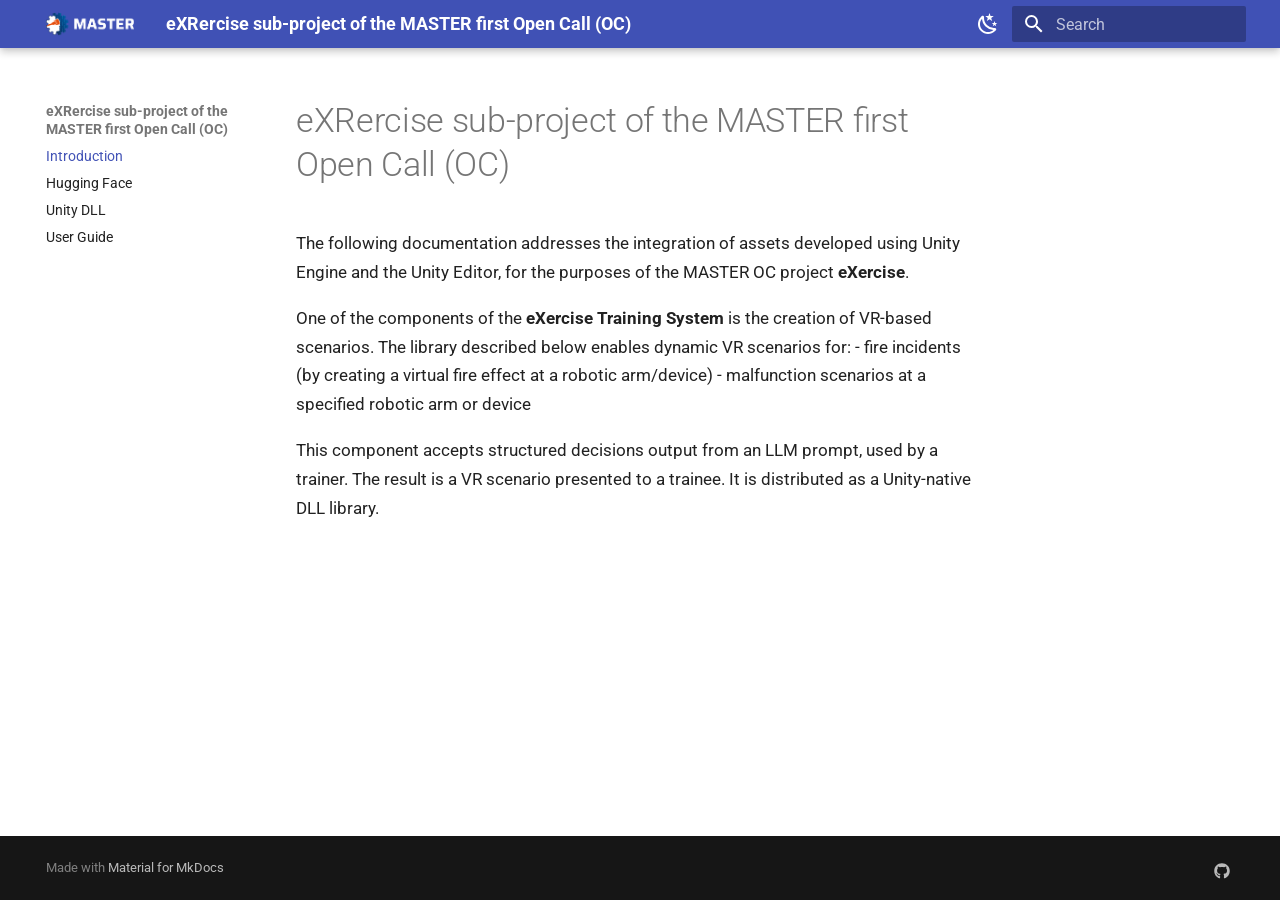
==== commit 06020bda: "Deployed d8aecab with MkDocs version: 1.6.1" ====
--- a/index.html
+++ b/index.html
@@ -14,7 +14,7 @@
       
       
       <link rel="icon" href="assets/images/favicon.png">
-      <meta name="generator" content="mkdocs-1.6.1, mkdocs-material-9.6.14">
+      <meta name="generator" content="mkdocs-1.6.1, mkdocs-material-9.6.16">
     
     
       
@@ -22,7 +22,7 @@
       
     
     
-      <link rel="stylesheet" href="assets/stylesheets/main.342714a4.min.css">
+      <link rel="stylesheet" href="assets/stylesheets/main.7e37652d.min.css">
       
         
         <link rel="stylesheet" href="assets/stylesheets/palette.06af60db.min.css">
@@ -282,12 +282,12 @@
   
   
     <li class="md-nav__item">
-      <a href="installation/" class="md-nav__link">
+      <a href="unity/" class="md-nav__link">
         
   
   
   <span class="md-ellipsis">
-    Installation
+    Unity DLL
     
   </span>
   
@@ -304,12 +304,12 @@
   
   
     <li class="md-nav__item">
-      <a href="unity/" class="md-nav__link">
+      <a href="guide/" class="md-nav__link">
         
   
   
   <span class="md-ellipsis">
-    Unity DLL
+    User Guide
     
   </span>
   
@@ -410,8 +410,8 @@
       
       
     
-    <a href="https://github.com/noesishubpc/master-eXercise" target="_blank" rel="noopener" title="github.com" class="md-social__link">
-      <svg xmlns="http://www.w3.org/2000/svg" viewBox="0 0 496 512"><!--! Font Awesome Free 6.7.2 by @fontawesome - https://fontawesome.com License - https://fontawesome.com/license/free (Icons: CC BY 4.0, Fonts: SIL OFL 1.1, Code: MIT License) Copyright 2024 Fonticons, Inc.--><path d="M165.9 397.4c0 2-2.3 3.6-5.2 3.6-3.3.3-5.6-1.3-5.6-3.6 0-2 2.3-3.6 5.2-3.6 3-.3 5.6 1.3 5.6 3.6m-31.1-4.5c-.7 2 1.3 4.3 4.3 4.9 2.6 1 5.6 0 6.2-2s-1.3-4.3-4.3-5.2c-2.6-.7-5.5.3-6.2 2.3m44.2-1.7c-2.9.7-4.9 2.6-4.6 4.9.3 2 2.9 3.3 5.9 2.6 2.9-.7 4.9-2.6 4.6-4.6-.3-1.9-3-3.2-5.9-2.9M244.8 8C106.1 8 0 113.3 0 252c0 110.9 69.8 205.8 169.5 239.2 12.8 2.3 17.3-5.6 17.3-12.1 0-6.2-.3-40.4-.3-61.4 0 0-70 15-84.7-29.8 0 0-11.4-29.1-27.8-36.6 0 0-22.9-15.7 1.6-15.4 0 0 24.9 2 38.6 25.8 21.9 38.6 58.6 27.5 72.9 20.9 2.3-16 8.8-27.1 16-33.7-55.9-6.2-112.3-14.3-112.3-110.5 0-27.5 7.6-41.3 23.6-58.9-2.6-6.5-11.1-33.3 2.6-67.9 20.9-6.5 69 27 69 27 20-5.6 41.5-8.5 62.8-8.5s42.8 2.9 62.8 8.5c0 0 48.1-33.6 69-27 13.7 34.7 5.2 61.4 2.6 67.9 16 17.7 25.8 31.5 25.8 58.9 0 96.5-58.9 104.2-114.8 110.5 9.2 7.9 17 22.9 17 46.4 0 33.7-.3 75.4-.3 83.6 0 6.5 4.6 14.4 17.3 12.1C428.2 457.8 496 362.9 496 252 496 113.3 383.5 8 244.8 8M97.2 352.9c-1.3 1-1 3.3.7 5.2 1.6 1.6 3.9 2.3 5.2 1 1.3-1 1-3.3-.7-5.2-1.6-1.6-3.9-2.3-5.2-1m-10.8-8.1c-.7 1.3.3 2.9 2.3 3.9 1.6 1 3.6.7 4.3-.7.7-1.3-.3-2.9-2.3-3.9-2-.6-3.6-.3-4.3.7m32.4 35.6c-1.6 1.3-1 4.3 1.3 6.2 2.3 2.3 5.2 2.6 6.5 1 1.3-1.3.7-4.3-1.3-6.2-2.2-2.3-5.2-2.6-6.5-1m-11.4-14.7c-1.6 1-1.6 3.6 0 5.9s4.3 3.3 5.6 2.3c1.6-1.3 1.6-3.9 0-6.2-1.4-2.3-4-3.3-5.6-2"/></svg>
+    <a href="https://github.com/noesishub-private-company/master-eXercise" target="_blank" rel="noopener" title="github.com" class="md-social__link">
+      <svg xmlns="http://www.w3.org/2000/svg" viewBox="0 0 512 512"><!--! Font Awesome Free 7.0.0 by @fontawesome - https://fontawesome.com License - https://fontawesome.com/license/free (Icons: CC BY 4.0, Fonts: SIL OFL 1.1, Code: MIT License) Copyright 2025 Fonticons, Inc.--><path fill="currentColor" d="M173.9 397.4c0 2-2.3 3.6-5.2 3.6-3.3.3-5.6-1.3-5.6-3.6 0-2 2.3-3.6 5.2-3.6 3-.3 5.6 1.3 5.6 3.6m-31.1-4.5c-.7 2 1.3 4.3 4.3 4.9 2.6 1 5.6 0 6.2-2s-1.3-4.3-4.3-5.2c-2.6-.7-5.5.3-6.2 2.3m44.2-1.7c-2.9.7-4.9 2.6-4.6 4.9.3 2 2.9 3.3 5.9 2.6 2.9-.7 4.9-2.6 4.6-4.6-.3-1.9-3-3.2-5.9-2.9M252.8 8C114.1 8 8 113.3 8 252c0 110.9 69.8 205.8 169.5 239.2 12.8 2.3 17.3-5.6 17.3-12.1 0-6.2-.3-40.4-.3-61.4 0 0-70 15-84.7-29.8 0 0-11.4-29.1-27.8-36.6 0 0-22.9-15.7 1.6-15.4 0 0 24.9 2 38.6 25.8 21.9 38.6 58.6 27.5 72.9 20.9 2.3-16 8.8-27.1 16-33.7-55.9-6.2-112.3-14.3-112.3-110.5 0-27.5 7.6-41.3 23.6-58.9-2.6-6.5-11.1-33.3 2.6-67.9 20.9-6.5 69 27 69 27 20-5.6 41.5-8.5 62.8-8.5s42.8 2.9 62.8 8.5c0 0 48.1-33.6 69-27 13.7 34.7 5.2 61.4 2.6 67.9 16 17.7 25.8 31.5 25.8 58.9 0 96.5-58.9 104.2-114.8 110.5 9.2 7.9 17 22.9 17 46.4 0 33.7-.3 75.4-.3 83.6 0 6.5 4.6 14.4 17.3 12.1C436.2 457.8 504 362.9 504 252 504 113.3 391.5 8 252.8 8M105.2 352.9c-1.3 1-1 3.3.7 5.2 1.6 1.6 3.9 2.3 5.2 1 1.3-1 1-3.3-.7-5.2-1.6-1.6-3.9-2.3-5.2-1m-10.8-8.1c-.7 1.3.3 2.9 2.3 3.9 1.6 1 3.6.7 4.3-.7.7-1.3-.3-2.9-2.3-3.9-2-.6-3.6-.3-4.3.7m32.4 35.6c-1.6 1.3-1 4.3 1.3 6.2 2.3 2.3 5.2 2.6 6.5 1 1.3-1.3.7-4.3-1.3-6.2-2.2-2.3-5.2-2.6-6.5-1m-11.4-14.7c-1.6 1-1.6 3.6 0 5.9s4.3 3.3 5.6 2.3c1.6-1.3 1.6-3.9 0-6.2-1.4-2.3-4-3.3-5.6-2"/></svg>
     </a>
   
 </div>
@@ -431,7 +431,7 @@
       <script id="__config" type="application/json">{"base": ".", "features": ["navigation.top", "navigation.instant", "header.autohide", "toc.follow"], "search": "assets/javascripts/workers/search.d50fe291.min.js", "tags": null, "translations": {"clipboard.copied": "Copied to clipboard", "clipboard.copy": "Copy to clipboard", "search.result.more.one": "1 more on this page", "search.result.more.other": "# more on this page", "search.result.none": "No matching documents", "search.result.one": "1 matching document", "search.result.other": "# matching documents", "search.result.placeholder": "Type to start searching", "search.result.term.missing": "Missing", "select.version": "Select version"}, "version": null}</script>
     
     
-      <script src="assets/javascripts/bundle.13a4f30d.min.js"></script>
+      <script src="assets/javascripts/bundle.50899def.min.js"></script>
       
     
   </body>
--- a/assets/stylesheets/main.7e37652d.min.css
+++ b/assets/stylesheets/main.7e37652d.min.css
@@ -0,0 +1 @@
+@charset "UTF-8";html{-webkit-text-size-adjust:none;-moz-text-size-adjust:none;text-size-adjust:none;box-sizing:border-box}*,:after,:before{box-sizing:inherit}@media (prefers-reduced-motion){*,:after,:before{transition:none!important}}body{margin:0}a,button,input,label{-webkit-tap-highlight-color:transparent}a{color:inherit;text-decoration:none}hr{border:0;box-sizing:initial;display:block;height:.05rem;overflow:visible;padding:0}small{font-size:80%}sub,sup{line-height:1em}img{border-style:none}table{border-collapse:initial;border-spacing:0}td,th{font-weight:400;vertical-align:top}button{background:#0000;border:0;font-family:inherit;font-size:inherit;margin:0;padding:0}input{border:0;outline:none}:root{--md-primary-fg-color:#4051b5;--md-primary-fg-color--light:#5d6cc0;--md-primary-fg-color--dark:#303fa1;--md-primary-bg-color:#fff;--md-primary-bg-color--light:#ffffffb3;--md-accent-fg-color:#526cfe;--md-accent-fg-color--transparent:#526cfe1a;--md-accent-bg-color:#fff;--md-accent-bg-color--light:#ffffffb3}[data-md-color-scheme=default]{color-scheme:light}[data-md-color-scheme=default] img[src$="#gh-dark-mode-only"],[data-md-color-scheme=default] img[src$="#only-dark"]{display:none}:root,[data-md-color-scheme=default]{--md-hue:225deg;--md-default-fg-color:#000000de;--md-default-fg-color--light:#0000008a;--md-default-fg-color--lighter:#00000052;--md-default-fg-color--lightest:#00000012;--md-default-bg-color:#fff;--md-default-bg-color--light:#ffffffb3;--md-default-bg-color--lighter:#ffffff4d;--md-default-bg-color--lightest:#ffffff1f;--md-code-fg-color:#36464e;--md-code-bg-color:#f5f5f5;--md-code-hl-color:#4287ff;--md-code-hl-color--light:#4287ff1a;--md-code-hl-number-color:#d52a2a;--md-code-hl-special-color:#db1457;--md-code-hl-function-color:#a846b9;--md-code-hl-constant-color:#6e59d9;--md-code-hl-keyword-color:#3f6ec6;--md-code-hl-string-color:#1c7d4d;--md-code-hl-name-color:var(--md-code-fg-color);--md-code-hl-operator-color:var(--md-default-fg-color--light);--md-code-hl-punctuation-color:var(--md-default-fg-color--light);--md-code-hl-comment-color:var(--md-default-fg-color--light);--md-code-hl-generic-color:var(--md-default-fg-color--light);--md-code-hl-variable-color:var(--md-default-fg-color--light);--md-typeset-color:var(--md-default-fg-color);--md-typeset-a-color:var(--md-primary-fg-color);--md-typeset-del-color:#f5503d26;--md-typeset-ins-color:#0bd57026;--md-typeset-kbd-color:#fafafa;--md-typeset-kbd-accent-color:#fff;--md-typeset-kbd-border-color:#b8b8b8;--md-typeset-mark-color:#ffff0080;--md-typeset-table-color:#0000001f;--md-typeset-table-color--light:rgba(0,0,0,.035);--md-admonition-fg-color:var(--md-default-fg-color);--md-admonition-bg-color:var(--md-default-bg-color);--md-warning-fg-color:#000000de;--md-warning-bg-color:#ff9;--md-footer-fg-color:#fff;--md-footer-fg-color--light:#ffffffb3;--md-footer-fg-color--lighter:#ffffff73;--md-footer-bg-color:#000000de;--md-footer-bg-color--dark:#00000052;--md-shadow-z1:0 0.2rem 0.5rem #0000000d,0 0 0.05rem #0000001a;--md-shadow-z2:0 0.2rem 0.5rem #0000001a,0 0 0.05rem #00000040;--md-shadow-z3:0 0.2rem 0.5rem #0003,0 0 0.05rem #00000059}.md-icon svg{fill:currentcolor;display:block;height:1.2rem;width:1.2rem}body{-webkit-font-smoothing:antialiased;-moz-osx-font-smoothing:grayscale;--md-text-font-family:var(--md-text-font,_),-apple-system,BlinkMacSystemFont,Helvetica,Arial,sans-serif;--md-code-font-family:var(--md-code-font,_),SFMono-Regular,Consolas,Menlo,monospace}aside,body,input{font-feature-settings:"kern","liga";color:var(--md-typeset-color);font-family:var(--md-text-font-family)}code,kbd,pre{font-feature-settings:"kern";font-family:var(--md-code-font-family)}:root{--md-typeset-table-sort-icon:url('data:image/svg+xml;charset=utf-8,<svg xmlns="http://www.w3.org/2000/svg" viewBox="0 0 24 24"><path d="m18 21-4-4h3V7h-3l4-4 4 4h-3v10h3M2 19v-2h10v2M2 13v-2h7v2M2 7V5h4v2z"/></svg>');--md-typeset-table-sort-icon--asc:url('data:image/svg+xml;charset=utf-8,<svg xmlns="http://www.w3.org/2000/svg" viewBox="0 0 24 24"><path d="M19 17h3l-4 4-4-4h3V3h2M2 17h10v2H2M6 5v2H2V5m0 6h7v2H2z"/></svg>');--md-typeset-table-sort-icon--desc:url('data:image/svg+xml;charset=utf-8,<svg xmlns="http://www.w3.org/2000/svg" viewBox="0 0 24 24"><path d="M19 7h3l-4-4-4 4h3v14h2M2 17h10v2H2M6 5v2H2V5m0 6h7v2H2z"/></svg>')}.md-typeset{-webkit-print-color-adjust:exact;color-adjust:exact;font-size:.8rem;line-height:1.6;overflow-wrap:break-word}@media print{.md-typeset{font-size:.68rem}}.md-typeset blockquote,.md-typeset dl,.md-typeset figure,.md-typeset ol,.md-typeset pre,.md-typeset ul{margin-bottom:1em;margin-top:1em}.md-typeset h1{color:var(--md-default-fg-color--light);font-size:2em;line-height:1.3;margin:0 0 1.25em}.md-typeset h1,.md-typeset h2{font-weight:300;letter-spacing:-.01em}.md-typeset h2{font-size:1.5625em;line-height:1.4;margin:1.6em 0 .64em}.md-typeset h3{font-size:1.25em;font-weight:400;letter-spacing:-.01em;line-height:1.5;margin:1.6em 0 .8em}.md-typeset h2+h3{margin-top:.8em}.md-typeset h4{font-weight:700;letter-spacing:-.01em;margin:1em 0}.md-typeset h5,.md-typeset h6{color:var(--md-default-fg-color--light);font-size:.8em;font-weight:700;letter-spacing:-.01em;margin:1.25em 0}.md-typeset h5{text-transform:uppercase}.md-typeset h5 code{text-transform:none}.md-typeset hr{border-bottom:.05rem solid var(--md-default-fg-color--lightest);display:flow-root;margin:1.5em 0}.md-typeset a{color:var(--md-typeset-a-color);word-break:break-word}.md-typeset a,.md-typeset a:before{transition:color 125ms}.md-typeset a:focus,.md-typeset a:hover{color:var(--md-accent-fg-color)}.md-typeset a:focus code,.md-typeset a:hover code{background-color:var(--md-accent-fg-color--transparent)}.md-typeset a code{color:currentcolor;transition:background-color 125ms}.md-typeset a.focus-visible{outline-color:var(--md-accent-fg-color);outline-offset:.2rem}.md-typeset code,.md-typeset kbd,.md-typeset pre{color:var(--md-code-fg-color);direction:ltr;font-variant-ligatures:none}@media print{.md-typeset code,.md-typeset kbd,.md-typeset pre{white-space:pre-wrap}}.md-typeset code{background-color:var(--md-code-bg-color);border-radius:.1rem;-webkit-box-decoration-break:clone;box-decoration-break:clone;font-size:.85em;padding:0 .2941176471em;word-break:break-word}.md-typeset code:not(.focus-visible){-webkit-tap-highlight-color:transparent;outline:none}.md-typeset pre{display:flow-root;line-height:1.4;position:relative}.md-typeset pre>code{-webkit-box-decoration-break:slice;box-decoration-break:slice;box-shadow:none;display:block;margin:0;outline-color:var(--md-accent-fg-color);overflow:auto;padding:.7720588235em 1.1764705882em;scrollbar-color:var(--md-default-fg-color--lighter) #0000;scrollbar-width:thin;touch-action:auto;word-break:normal}.md-typeset pre>code:hover{scrollbar-color:var(--md-accent-fg-color) #0000}.md-typeset pre>code::-webkit-scrollbar{height:.2rem;width:.2rem}.md-typeset pre>code::-webkit-scrollbar-thumb{background-color:var(--md-default-fg-color--lighter)}.md-typeset pre>code::-webkit-scrollbar-thumb:hover{background-color:var(--md-accent-fg-color)}.md-typeset kbd{background-color:var(--md-typeset-kbd-color);border-radius:.1rem;box-shadow:0 .1rem 0 .05rem var(--md-typeset-kbd-border-color),0 .1rem 0 var(--md-typeset-kbd-border-color),0 -.1rem .2rem var(--md-typeset-kbd-accent-color) inset;color:var(--md-default-fg-color);display:inline-block;font-size:.75em;padding:0 .6666666667em;vertical-align:text-top;word-break:break-word}.md-typeset mark{background-color:var(--md-typeset-mark-color);-webkit-box-decoration-break:clone;box-decoration-break:clone;color:inherit;word-break:break-word}.md-typeset abbr{border-bottom:.05rem dotted var(--md-default-fg-color--light);cursor:help;text-decoration:none}.md-typeset small{opacity:.75}[dir=ltr] .md-typeset sub,[dir=ltr] .md-typeset sup{margin-left:.078125em}[dir=rtl] .md-typeset sub,[dir=rtl] .md-typeset sup{margin-right:.078125em}[dir=ltr] .md-typeset blockquote{padding-left:.6rem}[dir=rtl] .md-typeset blockquote{padding-right:.6rem}[dir=ltr] .md-typeset blockquote{border-left:.2rem solid var(--md-default-fg-color--lighter)}[dir=rtl] .md-typeset blockquote{border-right:.2rem solid var(--md-default-fg-color--lighter)}.md-typeset blockquote{color:var(--md-default-fg-color--light);margin-left:0;margin-right:0}.md-typeset ul{list-style-type:disc}.md-typeset ul[type]{list-style-type:revert-layer}[dir=ltr] .md-typeset ol,[dir=ltr] .md-typeset ul{margin-left:.625em}[dir=rtl] .md-typeset ol,[dir=rtl] .md-typeset ul{margin-right:.625em}.md-typeset ol,.md-typeset ul{padding:0}.md-typeset ol:not([hidden]),.md-typeset ul:not([hidden]){display:flow-root}.md-typeset ol ol,.md-typeset ul ol{list-style-type:lower-alpha}.md-typeset ol ol ol,.md-typeset ul ol ol{list-style-type:lower-roman}.md-typeset ol ol ol ol,.md-typeset ul ol ol ol{list-style-type:upper-alpha}.md-typeset ol ol ol ol ol,.md-typeset ul ol ol ol ol{list-style-type:upper-roman}.md-typeset ol[type],.md-typeset ul[type]{list-style-type:revert-layer}[dir=ltr] .md-typeset ol li,[dir=ltr] .md-typeset ul li{margin-left:1.25em}[dir=rtl] .md-typeset ol li,[dir=rtl] .md-typeset ul li{margin-right:1.25em}.md-typeset ol li,.md-typeset ul li{margin-bottom:.5em}.md-typeset ol li blockquote,.md-typeset ol li p,.md-typeset ul li blockquote,.md-typeset ul li p{margin:.5em 0}.md-typeset ol li:last-child,.md-typeset ul li:last-child{margin-bottom:0}[dir=ltr] .md-typeset ol li ol,[dir=ltr] .md-typeset ol li ul,[dir=ltr] .md-typeset ul li ol,[dir=ltr] .md-typeset ul li ul{margin-left:.625em}[dir=rtl] .md-typeset ol li ol,[dir=rtl] .md-typeset ol li ul,[dir=rtl] .md-typeset ul li ol,[dir=rtl] .md-typeset ul li ul{margin-right:.625em}.md-typeset ol li ol,.md-typeset ol li ul,.md-typeset ul li ol,.md-typeset ul li ul{margin-bottom:.5em;margin-top:.5em}[dir=ltr] .md-typeset dd{margin-left:1.875em}[dir=rtl] .md-typeset dd{margin-right:1.875em}.md-typeset dd{margin-bottom:1.5em;margin-top:1em}.md-typeset img,.md-typeset svg,.md-typeset video{height:auto;max-width:100%}.md-typeset img[align=left]{margin:1em 1em 1em 0}.md-typeset img[align=right]{margin:1em 0 1em 1em}.md-typeset img[align]:only-child{margin-top:0}.md-typeset figure{display:flow-root;margin:1em auto;max-width:100%;text-align:center;width:-moz-fit-content;width:fit-content}.md-typeset figure img{display:block;margin:0 auto}.md-typeset figcaption{font-style:italic;margin:1em auto;max-width:24rem}.md-typeset iframe{max-width:100%}.md-typeset table:not([class]){background-color:var(--md-default-bg-color);border:.05rem solid var(--md-typeset-table-color);border-radius:.1rem;display:inline-block;font-size:.64rem;max-width:100%;overflow:auto;touch-action:auto}@media print{.md-typeset table:not([class]){display:table}}.md-typeset table:not([class])+*{margin-top:1.5em}.md-typeset table:not([class]) td>:first-child,.md-typeset table:not([class]) th>:first-child{margin-top:0}.md-typeset table:not([class]) td>:last-child,.md-typeset table:not([class]) th>:last-child{margin-bottom:0}.md-typeset table:not([class]) td:not([align]),.md-typeset table:not([class]) th:not([align]){text-align:left}[dir=rtl] .md-typeset table:not([class]) td:not([align]),[dir=rtl] .md-typeset table:not([class]) th:not([align]){text-align:right}.md-typeset table:not([class]) th{font-weight:700;min-width:5rem;padding:.9375em 1.25em;vertical-align:top}.md-typeset table:not([class]) td{border-top:.05rem solid var(--md-typeset-table-color);padding:.9375em 1.25em;vertical-align:top}.md-typeset table:not([class]) tbody tr{transition:background-color 125ms}.md-typeset table:not([class]) tbody tr:hover{background-color:var(--md-typeset-table-color--light);box-shadow:0 .05rem 0 var(--md-default-bg-color) inset}.md-typeset table:not([class]) a{word-break:normal}.md-typeset table th[role=columnheader]{cursor:pointer}[dir=ltr] .md-typeset table th[role=columnheader]:after{margin-left:.5em}[dir=rtl] .md-typeset table th[role=columnheader]:after{margin-right:.5em}.md-typeset table th[role=columnheader]:after{content:"";display:inline-block;height:1.2em;-webkit-mask-image:var(--md-typeset-table-sort-icon);mask-image:var(--md-typeset-table-sort-icon);-webkit-mask-repeat:no-repeat;mask-repeat:no-repeat;-webkit-mask-size:contain;mask-size:contain;transition:background-color 125ms;vertical-align:text-bottom;width:1.2em}.md-typeset table th[role=columnheader]:hover:after{background-color:var(--md-default-fg-color--lighter)}.md-typeset table th[role=columnheader][aria-sort=ascending]:after{background-color:var(--md-default-fg-color--light);-webkit-mask-image:var(--md-typeset-table-sort-icon--asc);mask-image:var(--md-typeset-table-sort-icon--asc)}.md-typeset table th[role=columnheader][aria-sort=descending]:after{background-color:var(--md-default-fg-color--light);-webkit-mask-image:var(--md-typeset-table-sort-icon--desc);mask-image:var(--md-typeset-table-sort-icon--desc)}.md-typeset__scrollwrap{margin:1em -.8rem;overflow-x:auto;touch-action:auto}.md-typeset__table{display:inline-block;margin-bottom:.5em;padding:0 .8rem}@media print{.md-typeset__table{display:block}}html .md-typeset__table table{display:table;margin:0;overflow:hidden;width:100%}@media screen and (max-width:44.984375em){.md-content__inner>pre{margin:1em -.8rem}.md-content__inner>pre code{border-radius:0}}.md-typeset .md-author{border-radius:100%;display:block;flex-shrink:0;height:1.6rem;overflow:hidden;position:relative;transition:color 125ms,transform 125ms;width:1.6rem}.md-typeset .md-author img{display:block}.md-typeset .md-author--more{background:var(--md-default-fg-color--lightest);color:var(--md-default-fg-color--lighter);font-size:.6rem;font-weight:700;line-height:1.6rem;text-align:center}.md-typeset .md-author--long{height:2.4rem;width:2.4rem}.md-typeset a.md-author{transform:scale(1)}.md-typeset a.md-author img{border-radius:100%;filter:grayscale(100%) opacity(75%);transition:filter 125ms}.md-typeset a.md-author:focus,.md-typeset a.md-author:hover{transform:scale(1.1);z-index:1}.md-typeset a.md-author:focus img,.md-typeset a.md-author:hover img{filter:grayscale(0)}.md-banner{background-color:var(--md-footer-bg-color);color:var(--md-footer-fg-color);overflow:auto}@media print{.md-banner{display:none}}.md-banner--warning{background-color:var(--md-warning-bg-color);color:var(--md-warning-fg-color)}.md-banner__inner{font-size:.7rem;margin:.6rem auto;padding:0 .8rem}[dir=ltr] .md-banner__button{float:right}[dir=rtl] .md-banner__button{float:left}.md-banner__button{color:inherit;cursor:pointer;transition:opacity .25s}.no-js .md-banner__button{display:none}.md-banner__button:hover{opacity:.7}html{font-size:125%;height:100%;overflow-x:hidden}@media screen and (min-width:100em){html{font-size:137.5%}}@media screen and (min-width:125em){html{font-size:150%}}body{background-color:var(--md-default-bg-color);display:flex;flex-direction:column;font-size:.5rem;min-height:100%;position:relative;width:100%}@media print{body{display:block}}@media screen and (max-width:59.984375em){body[data-md-scrolllock]{position:fixed}}.md-grid{margin-left:auto;margin-right:auto;max-width:61rem}.md-container{display:flex;flex-direction:column;flex-grow:1}@media print{.md-container{display:block}}.md-main{flex-grow:1}.md-main__inner{display:flex;height:100%;margin-top:1.5rem}.md-ellipsis{overflow:hidden;text-overflow:ellipsis}.md-toggle{display:none}.md-option{height:0;opacity:0;position:absolute;width:0}.md-option:checked+label:not([hidden]){display:block}.md-option.focus-visible+label{outline-color:var(--md-accent-fg-color);outline-style:auto}.md-skip{background-color:var(--md-default-fg-color);border-radius:.1rem;color:var(--md-default-bg-color);font-size:.64rem;margin:.5rem;opacity:0;outline-color:var(--md-accent-fg-color);padding:.3rem .5rem;position:fixed;transform:translateY(.4rem);z-index:-1}.md-skip:focus{opacity:1;transform:translateY(0);transition:transform .25s cubic-bezier(.4,0,.2,1),opacity 175ms 75ms;z-index:10}@page{margin:25mm}:root{--md-clipboard-icon:url('data:image/svg+xml;charset=utf-8,<svg xmlns="http://www.w3.org/2000/svg" viewBox="0 0 24 24"><path d="M19 21H8V7h11m0-2H8a2 2 0 0 0-2 2v14a2 2 0 0 0 2 2h11a2 2 0 0 0 2-2V7a2 2 0 0 0-2-2m-3-4H4a2 2 0 0 0-2 2v14h2V3h12z"/></svg>')}.md-clipboard{border-radius:.1rem;color:var(--md-default-fg-color--lightest);cursor:pointer;height:1.5em;outline-color:var(--md-accent-fg-color);outline-offset:.1rem;position:absolute;right:.5em;top:.5em;transition:color .25s;width:1.5em;z-index:1}@media print{.md-clipboard{display:none}}.md-clipboard:not(.focus-visible){-webkit-tap-highlight-color:transparent;outline:none}:hover>.md-clipboard{color:var(--md-default-fg-color--light)}.md-clipboard:focus,.md-clipboard:hover{color:var(--md-accent-fg-color)}.md-clipboard:after{background-color:currentcolor;content:"";display:block;height:1.125em;margin:0 auto;-webkit-mask-image:var(--md-clipboard-icon);mask-image:var(--md-clipboard-icon);-webkit-mask-position:center;mask-position:center;-webkit-mask-repeat:no-repeat;mask-repeat:no-repeat;-webkit-mask-size:contain;mask-size:contain;width:1.125em}.md-clipboard--inline{cursor:pointer}.md-clipboard--inline code{transition:color .25s,background-color .25s}.md-clipboard--inline:focus code,.md-clipboard--inline:hover code{background-color:var(--md-accent-fg-color--transparent);color:var(--md-accent-fg-color)}.md-typeset .md-code__content{display:grid}@keyframes consent{0%{opacity:0;transform:translateY(100%)}to{opacity:1;transform:translateY(0)}}@keyframes overlay{0%{opacity:0}to{opacity:1}}.md-consent__overlay{animation:overlay .25s both;-webkit-backdrop-filter:blur(.1rem);backdrop-filter:blur(.1rem);background-color:#0000008a;height:100%;opacity:1;position:fixed;top:0;width:100%;z-index:5}.md-consent__inner{animation:consent .5s cubic-bezier(.1,.7,.1,1) both;background-color:var(--md-default-bg-color);border:0;border-radius:.1rem;bottom:0;box-shadow:0 0 .2rem #0000001a,0 .2rem .4rem #0003;max-height:100%;overflow:auto;padding:0;position:fixed;width:100%;z-index:5}.md-consent__form{padding:.8rem}.md-consent__settings{display:none;margin:1em 0}input:checked+.md-consent__settings{display:block}.md-consent__controls{margin-bottom:.8rem}.md-typeset .md-consent__controls .md-button{display:inline}@media screen and (max-width:44.984375em){.md-typeset .md-consent__controls .md-button{display:block;margin-top:.4rem;text-align:center;width:100%}}.md-consent label{cursor:pointer}.md-content{flex-grow:1;min-width:0}.md-content__inner{margin:0 .8rem 1.2rem;padding-top:.6rem}@media screen and (min-width:76.25em){[dir=ltr] .md-sidebar--primary:not([hidden])~.md-content>.md-content__inner{margin-left:1.2rem}[dir=ltr] .md-sidebar--secondary:not([hidden])~.md-content>.md-content__inner,[dir=rtl] .md-sidebar--primary:not([hidden])~.md-content>.md-content__inner{margin-right:1.2rem}[dir=rtl] .md-sidebar--secondary:not([hidden])~.md-content>.md-content__inner{margin-left:1.2rem}}.md-content__inner:before{content:"";display:block;height:.4rem}.md-content__inner>:last-child{margin-bottom:0}[dir=ltr] .md-content__button{float:right}[dir=rtl] .md-content__button{float:left}[dir=ltr] .md-content__button{margin-left:.4rem}[dir=rtl] .md-content__button{margin-right:.4rem}.md-content__button{margin:.4rem 0;padding:0}@media print{.md-content__button{display:none}}.md-typeset .md-content__button{color:var(--md-default-fg-color--lighter)}.md-content__button svg{display:inline;vertical-align:top}[dir=rtl] .md-content__button svg{transform:scaleX(-1)}[dir=ltr] .md-dialog{right:.8rem}[dir=rtl] .md-dialog{left:.8rem}.md-dialog{background-color:var(--md-default-fg-color);border-radius:.1rem;bottom:.8rem;box-shadow:var(--md-shadow-z3);min-width:11.1rem;opacity:0;padding:.4rem .6rem;pointer-events:none;position:fixed;transform:translateY(100%);transition:transform 0ms .4s,opacity .4s;z-index:4}@media print{.md-dialog{display:none}}.md-dialog--active{opacity:1;pointer-events:auto;transform:translateY(0);transition:transform .4s cubic-bezier(.075,.85,.175,1),opacity .4s}.md-dialog__inner{color:var(--md-default-bg-color);font-size:.7rem}.md-feedback{margin:2em 0 1em;text-align:center}.md-feedback fieldset{border:none;margin:0;padding:0}.md-feedback__title{font-weight:700;margin:1em auto}.md-feedback__inner{position:relative}.md-feedback__list{display:flex;flex-wrap:wrap;place-content:baseline center;position:relative}.md-feedback__list:hover .md-icon:not(:disabled){color:var(--md-default-fg-color--lighter)}:disabled .md-feedback__list{min-height:1.8rem}.md-feedback__icon{color:var(--md-default-fg-color--light);cursor:pointer;flex-shrink:0;margin:0 .1rem;transition:color 125ms}.md-feedback__icon:not(:disabled).md-icon:hover{color:var(--md-accent-fg-color)}.md-feedback__icon:disabled{color:var(--md-default-fg-color--lightest);pointer-events:none}.md-feedback__note{opacity:0;position:relative;transform:translateY(.4rem);transition:transform .4s cubic-bezier(.1,.7,.1,1),opacity .15s}.md-feedback__note>*{margin:0 auto;max-width:16rem}:disabled .md-feedback__note{opacity:1;transform:translateY(0)}@media print{.md-feedback{display:none}}.md-footer{background-color:var(--md-footer-bg-color);color:var(--md-footer-fg-color)}@media print{.md-footer{display:none}}.md-footer__inner{justify-content:space-between;overflow:auto;padding:.2rem}.md-footer__inner:not([hidden]){display:flex}.md-footer__link{align-items:end;display:flex;flex-grow:0.01;margin-bottom:.4rem;margin-top:1rem;max-width:100%;outline-color:var(--md-accent-fg-color);overflow:hidden;transition:opacity .25s}.md-footer__link:focus,.md-footer__link:hover{opacity:.7}[dir=rtl] .md-footer__link svg{transform:scaleX(-1)}@media screen and (max-width:44.984375em){.md-footer__link--prev{flex-shrink:0}.md-footer__link--prev .md-footer__title{display:none}}[dir=ltr] .md-footer__link--next{margin-left:auto}[dir=rtl] .md-footer__link--next{margin-right:auto}.md-footer__link--next{text-align:right}[dir=rtl] .md-footer__link--next{text-align:left}.md-footer__title{flex-grow:1;font-size:.9rem;margin-bottom:.7rem;max-width:calc(100% - 2.4rem);padding:0 1rem;white-space:nowrap}.md-footer__button{margin:.2rem;padding:.4rem}.md-footer__direction{font-size:.64rem;opacity:.7}.md-footer-meta{background-color:var(--md-footer-bg-color--dark)}.md-footer-meta__inner{display:flex;flex-wrap:wrap;justify-content:space-between;padding:.2rem}html .md-footer-meta.md-typeset a{color:var(--md-footer-fg-color--light)}html .md-footer-meta.md-typeset a:focus,html .md-footer-meta.md-typeset a:hover{color:var(--md-footer-fg-color)}.md-copyright{color:var(--md-footer-fg-color--lighter);font-size:.64rem;margin:auto .6rem;padding:.4rem 0;width:100%}@media screen and (min-width:45em){.md-copyright{width:auto}}.md-copyright__highlight{color:var(--md-footer-fg-color--light)}.md-social{display:inline-flex;gap:.2rem;margin:0 .4rem;padding:.2rem 0 .6rem}@media screen and (min-width:45em){.md-social{padding:.6rem 0}}.md-social__link{display:inline-block;height:1.6rem;text-align:center;width:1.6rem}.md-social__link:before{line-height:1.9}.md-social__link svg{fill:currentcolor;max-height:.8rem;vertical-align:-25%}.md-typeset .md-button{border:.1rem solid;border-radius:.1rem;color:var(--md-primary-fg-color);cursor:pointer;display:inline-block;font-weight:700;padding:.625em 2em;transition:color 125ms,background-color 125ms,border-color 125ms}.md-typeset .md-button--primary{background-color:var(--md-primary-fg-color);border-color:var(--md-primary-fg-color);color:var(--md-primary-bg-color)}.md-typeset .md-button:focus,.md-typeset .md-button:hover{background-color:var(--md-accent-fg-color);border-color:var(--md-accent-fg-color);color:var(--md-accent-bg-color)}[dir=ltr] .md-typeset .md-input{border-top-left-radius:.1rem}[dir=ltr] .md-typeset .md-input,[dir=rtl] .md-typeset .md-input{border-top-right-radius:.1rem}[dir=rtl] .md-typeset .md-input{border-top-left-radius:.1rem}.md-typeset .md-input{border-bottom:.1rem solid var(--md-default-fg-color--lighter);box-shadow:var(--md-shadow-z1);font-size:.8rem;height:1.8rem;padding:0 .6rem;transition:border .25s,box-shadow .25s}.md-typeset .md-input:focus,.md-typeset .md-input:hover{border-bottom-color:var(--md-accent-fg-color);box-shadow:var(--md-shadow-z2)}.md-typeset .md-input--stretch{width:100%}.md-header{background-color:var(--md-primary-fg-color);box-shadow:0 0 .2rem #0000,0 .2rem .4rem #0000;color:var(--md-primary-bg-color);display:block;left:0;position:sticky;right:0;top:0;z-index:4}@media print{.md-header{display:none}}.md-header[hidden]{transform:translateY(-100%);transition:transform .25s cubic-bezier(.8,0,.6,1),box-shadow .25s}.md-header--shadow{box-shadow:0 0 .2rem #0000001a,0 .2rem .4rem #0003;transition:transform .25s cubic-bezier(.1,.7,.1,1),box-shadow .25s}.md-header__inner{align-items:center;display:flex;padding:0 .2rem}.md-header__button{color:currentcolor;cursor:pointer;margin:.2rem;outline-color:var(--md-accent-fg-color);padding:.4rem;position:relative;transition:opacity .25s;vertical-align:middle;z-index:1}.md-header__button:hover{opacity:.7}.md-header__button:not([hidden]){display:inline-block}.md-header__button:not(.focus-visible){-webkit-tap-highlight-color:transparent;outline:none}.md-header__button.md-logo{margin:.2rem;padding:.4rem}@media screen and (max-width:76.234375em){.md-header__button.md-logo{display:none}}.md-header__button.md-logo img,.md-header__button.md-logo svg{fill:currentcolor;display:block;height:1.2rem;width:auto}@media screen and (min-width:60em){.md-header__button[for=__search]{display:none}}.no-js .md-header__button[for=__search]{display:none}[dir=rtl] .md-header__button[for=__search] svg{transform:scaleX(-1)}@media screen and (min-width:76.25em){.md-header__button[for=__drawer]{display:none}}.md-header__topic{display:flex;max-width:100%;position:absolute;transition:transform .4s cubic-bezier(.1,.7,.1,1),opacity .15s;white-space:nowrap}.md-header__topic+.md-header__topic{opacity:0;pointer-events:none;transform:translateX(1.25rem);transition:transform .4s cubic-bezier(1,.7,.1,.1),opacity .15s;z-index:-1}[dir=rtl] .md-header__topic+.md-header__topic{transform:translateX(-1.25rem)}.md-header__topic:first-child{font-weight:700}[dir=ltr] .md-header__title{margin-left:1rem;margin-right:.4rem}[dir=rtl] .md-header__title{margin-left:.4rem;margin-right:1rem}.md-header__title{flex-grow:1;font-size:.9rem;height:2.4rem;line-height:2.4rem}.md-header__title--active .md-header__topic{opacity:0;pointer-events:none;transform:translateX(-1.25rem);transition:transform .4s cubic-bezier(1,.7,.1,.1),opacity .15s;z-index:-1}[dir=rtl] .md-header__title--active .md-header__topic{transform:translateX(1.25rem)}.md-header__title--active .md-header__topic+.md-header__topic{opacity:1;pointer-events:auto;transform:translateX(0);transition:transform .4s cubic-bezier(.1,.7,.1,1),opacity .15s;z-index:0}.md-header__title>.md-header__ellipsis{height:100%;position:relative;width:100%}.md-header__option{display:flex;flex-shrink:0;max-width:100%;transition:max-width 0ms .25s,opacity .25s .25s;white-space:nowrap}[data-md-toggle=search]:checked~.md-header .md-header__option{max-width:0;opacity:0;transition:max-width 0ms,opacity 0ms}.md-header__option>input{bottom:0}.md-header__source{display:none}@media screen and (min-width:60em){[dir=ltr] .md-header__source{margin-left:1rem}[dir=rtl] .md-header__source{margin-right:1rem}.md-header__source{display:block;max-width:11.7rem;width:11.7rem}}@media screen and (min-width:76.25em){[dir=ltr] .md-header__source{margin-left:1.4rem}[dir=rtl] .md-header__source{margin-right:1.4rem}}.md-meta{color:var(--md-default-fg-color--light);font-size:.7rem;line-height:1.3}.md-meta__list{display:inline-flex;flex-wrap:wrap;list-style:none;margin:0;padding:0}.md-meta__item:not(:last-child):after{content:"·";margin-left:.2rem;margin-right:.2rem}.md-meta__link{color:var(--md-typeset-a-color)}.md-meta__link:focus,.md-meta__link:hover{color:var(--md-accent-fg-color)}.md-draft{background-color:#ff1744;border-radius:.125em;color:#fff;display:inline-block;font-weight:700;padding-left:.5714285714em;padding-right:.5714285714em}:root{--md-nav-icon--prev:url('data:image/svg+xml;charset=utf-8,<svg xmlns="http://www.w3.org/2000/svg" viewBox="0 0 24 24"><path d="M20 11v2H8l5.5 5.5-1.42 1.42L4.16 12l7.92-7.92L13.5 5.5 8 11z"/></svg>');--md-nav-icon--next:url('data:image/svg+xml;charset=utf-8,<svg xmlns="http://www.w3.org/2000/svg" viewBox="0 0 24 24"><path d="M8.59 16.58 13.17 12 8.59 7.41 10 6l6 6-6 6z"/></svg>');--md-toc-icon:url('data:image/svg+xml;charset=utf-8,<svg xmlns="http://www.w3.org/2000/svg" viewBox="0 0 24 24"><path d="M3 9h14V7H3zm0 4h14v-2H3zm0 4h14v-2H3zm16 0h2v-2h-2zm0-10v2h2V7zm0 6h2v-2h-2z"/></svg>')}.md-nav{font-size:.7rem;line-height:1.3}.md-nav__title{color:var(--md-default-fg-color--light);display:block;font-weight:700;overflow:hidden;padding:0 .6rem;text-overflow:ellipsis}.md-nav__title .md-nav__button{display:none}.md-nav__title .md-nav__button img{height:100%;width:auto}.md-nav__title .md-nav__button.md-logo img,.md-nav__title .md-nav__button.md-logo svg{fill:currentcolor;display:block;height:2.4rem;max-width:100%;object-fit:contain;width:auto}.md-nav__list{list-style:none;margin:0;padding:0}.md-nav__link{align-items:flex-start;display:flex;gap:.4rem;margin-top:.625em;scroll-snap-align:start;transition:color 125ms}.md-nav__link--passed{color:var(--md-default-fg-color--light)}.md-nav__item .md-nav__link--active,.md-nav__item .md-nav__link--active code{color:var(--md-typeset-a-color)}.md-nav__link .md-ellipsis{position:relative}[dir=ltr] .md-nav__link .md-icon:last-child{margin-left:auto}[dir=rtl] .md-nav__link .md-icon:last-child{margin-right:auto}.md-nav__link svg{fill:currentcolor;flex-shrink:0;height:1.3em;position:relative}.md-nav__link[for]:focus,.md-nav__link[for]:hover,.md-nav__link[href]:focus,.md-nav__link[href]:hover{color:var(--md-accent-fg-color);cursor:pointer}.md-nav__link.focus-visible{outline-color:var(--md-accent-fg-color);outline-offset:.2rem}.md-nav--primary .md-nav__link[for=__toc]{display:none}.md-nav--primary .md-nav__link[for=__toc] .md-icon:after{background-color:currentcolor;display:block;height:100%;-webkit-mask-image:var(--md-toc-icon);mask-image:var(--md-toc-icon);width:100%}.md-nav--primary .md-nav__link[for=__toc]~.md-nav{display:none}.md-nav__container>.md-nav__link{margin-top:0}.md-nav__container>.md-nav__link:first-child{flex-grow:1;min-width:0}.md-nav__icon{flex-shrink:0}.md-nav__source{display:none}@media screen and (max-width:76.234375em){.md-nav--primary,.md-nav--primary .md-nav{background-color:var(--md-default-bg-color);display:flex;flex-direction:column;height:100%;left:0;position:absolute;right:0;top:0;z-index:1}.md-nav--primary .md-nav__item,.md-nav--primary .md-nav__title{font-size:.8rem;line-height:1.5}.md-nav--primary .md-nav__title{background-color:var(--md-default-fg-color--lightest);color:var(--md-default-fg-color--light);cursor:pointer;height:5.6rem;line-height:2.4rem;padding:3rem .8rem .2rem;position:relative;white-space:nowrap}[dir=ltr] .md-nav--primary .md-nav__title .md-nav__icon{left:.4rem}[dir=rtl] .md-nav--primary .md-nav__title .md-nav__icon{right:.4rem}.md-nav--primary .md-nav__title .md-nav__icon{display:block;height:1.2rem;margin:.2rem;position:absolute;top:.4rem;width:1.2rem}.md-nav--primary .md-nav__title .md-nav__icon:after{background-color:currentcolor;content:"";display:block;height:100%;-webkit-mask-image:var(--md-nav-icon--prev);mask-image:var(--md-nav-icon--prev);-webkit-mask-position:center;mask-position:center;-webkit-mask-repeat:no-repeat;mask-repeat:no-repeat;-webkit-mask-size:contain;mask-size:contain;width:100%}.md-nav--primary .md-nav__title~.md-nav__list{background-color:var(--md-default-bg-color);box-shadow:0 .05rem 0 var(--md-default-fg-color--lightest) inset;overflow-y:auto;scroll-snap-type:y mandatory;touch-action:pan-y}.md-nav--primary .md-nav__title~.md-nav__list>:first-child{border-top:0}.md-nav--primary .md-nav__title[for=__drawer]{background-color:var(--md-primary-fg-color);color:var(--md-primary-bg-color);font-weight:700}.md-nav--primary .md-nav__title .md-logo{display:block;left:.2rem;margin:.2rem;padding:.4rem;position:absolute;right:.2rem;top:.2rem}.md-nav--primary .md-nav__list{flex:1}.md-nav--primary .md-nav__item{border-top:.05rem solid var(--md-default-fg-color--lightest)}.md-nav--primary .md-nav__item--active>.md-nav__link{color:var(--md-typeset-a-color)}.md-nav--primary .md-nav__item--active>.md-nav__link:focus,.md-nav--primary .md-nav__item--active>.md-nav__link:hover{color:var(--md-accent-fg-color)}.md-nav--primary .md-nav__link{margin-top:0;padding:.6rem .8rem}.md-nav--primary .md-nav__link svg{margin-top:.1em}.md-nav--primary .md-nav__link>.md-nav__link{padding:0}[dir=ltr] .md-nav--primary .md-nav__link .md-nav__icon{margin-right:-.2rem}[dir=rtl] .md-nav--primary .md-nav__link .md-nav__icon{margin-left:-.2rem}.md-nav--primary .md-nav__link .md-nav__icon{font-size:1.2rem;height:1.2rem;width:1.2rem}.md-nav--primary .md-nav__link .md-nav__icon:after{background-color:currentcolor;content:"";display:block;height:100%;-webkit-mask-image:var(--md-nav-icon--next);mask-image:var(--md-nav-icon--next);-webkit-mask-position:center;mask-position:center;-webkit-mask-repeat:no-repeat;mask-repeat:no-repeat;-webkit-mask-size:contain;mask-size:contain;width:100%}[dir=rtl] .md-nav--primary .md-nav__icon:after{transform:scale(-1)}.md-nav--primary .md-nav--secondary .md-nav{background-color:initial;position:static}[dir=ltr] .md-nav--primary .md-nav--secondary .md-nav .md-nav__link{padding-left:1.4rem}[dir=rtl] .md-nav--primary .md-nav--secondary .md-nav .md-nav__link{padding-right:1.4rem}[dir=ltr] .md-nav--primary .md-nav--secondary .md-nav .md-nav .md-nav__link{padding-left:2rem}[dir=rtl] .md-nav--primary .md-nav--secondary .md-nav .md-nav .md-nav__link{padding-right:2rem}[dir=ltr] .md-nav--primary .md-nav--secondary .md-nav .md-nav .md-nav .md-nav__link{padding-left:2.6rem}[dir=rtl] .md-nav--primary .md-nav--secondary .md-nav .md-nav .md-nav .md-nav__link{padding-right:2.6rem}[dir=ltr] .md-nav--primary .md-nav--secondary .md-nav .md-nav .md-nav .md-nav .md-nav__link{padding-left:3.2rem}[dir=rtl] .md-nav--primary .md-nav--secondary .md-nav .md-nav .md-nav .md-nav .md-nav__link{padding-right:3.2rem}.md-nav--secondary{background-color:initial}.md-nav__toggle~.md-nav{display:flex;opacity:0;transform:translateX(100%);transition:transform .25s cubic-bezier(.8,0,.6,1),opacity 125ms 50ms}[dir=rtl] .md-nav__toggle~.md-nav{transform:translateX(-100%)}.md-nav__toggle:checked~.md-nav{opacity:1;transform:translateX(0);transition:transform .25s cubic-bezier(.4,0,.2,1),opacity 125ms 125ms}.md-nav__toggle:checked~.md-nav>.md-nav__list{-webkit-backface-visibility:hidden;backface-visibility:hidden}}@media screen and (max-width:59.984375em){.md-nav--primary .md-nav__link[for=__toc]{display:flex}.md-nav--primary .md-nav__link[for=__toc] .md-icon:after{content:""}.md-nav--primary .md-nav__link[for=__toc]+.md-nav__link{display:none}.md-nav--primary .md-nav__link[for=__toc]~.md-nav{display:flex}.md-nav__source{background-color:var(--md-primary-fg-color--dark);color:var(--md-primary-bg-color);display:block;padding:0 .2rem}}@media screen and (min-width:60em) and (max-width:76.234375em){.md-nav--integrated .md-nav__link[for=__toc]{display:flex}.md-nav--integrated .md-nav__link[for=__toc] .md-icon:after{content:""}.md-nav--integrated .md-nav__link[for=__toc]+.md-nav__link{display:none}.md-nav--integrated .md-nav__link[for=__toc]~.md-nav{display:flex}}@media screen and (min-width:60em){.md-nav{margin-bottom:-.4rem}.md-nav--secondary .md-nav__title{background:var(--md-default-bg-color);box-shadow:0 0 .4rem .4rem var(--md-default-bg-color);position:sticky;top:0;z-index:1}.md-nav--secondary .md-nav__title[for=__toc]{scroll-snap-align:start}.md-nav--secondary .md-nav__title .md-nav__icon{display:none}[dir=ltr] .md-nav--secondary .md-nav__list{padding-left:.6rem}[dir=rtl] .md-nav--secondary .md-nav__list{padding-right:.6rem}.md-nav--secondary .md-nav__list{padding-bottom:.4rem}[dir=ltr] .md-nav--secondary .md-nav__item>.md-nav__link{margin-right:.4rem}[dir=rtl] .md-nav--secondary .md-nav__item>.md-nav__link{margin-left:.4rem}}@media screen and (min-width:76.25em){.md-nav{margin-bottom:-.4rem;transition:max-height .25s cubic-bezier(.86,0,.07,1)}.md-nav--primary .md-nav__title{background:var(--md-default-bg-color);box-shadow:0 0 .4rem .4rem var(--md-default-bg-color);position:sticky;top:0;z-index:1}.md-nav--primary .md-nav__title[for=__drawer]{scroll-snap-align:start}.md-nav--primary .md-nav__title .md-nav__icon{display:none}[dir=ltr] .md-nav--primary .md-nav__list{padding-left:.6rem}[dir=rtl] .md-nav--primary .md-nav__list{padding-right:.6rem}.md-nav--primary .md-nav__list{padding-bottom:.4rem}[dir=ltr] .md-nav--primary .md-nav__item>.md-nav__link{margin-right:.4rem}[dir=rtl] .md-nav--primary .md-nav__item>.md-nav__link{margin-left:.4rem}.md-nav__toggle~.md-nav{display:grid;grid-template-rows:minmax(.4rem,0fr);opacity:0;transition:grid-template-rows .25s cubic-bezier(.86,0,.07,1),opacity .25s,visibility 0ms .25s;visibility:collapse}.md-nav__toggle~.md-nav>.md-nav__list{overflow:hidden}.md-nav__toggle.md-toggle--indeterminate~.md-nav,.md-nav__toggle:checked~.md-nav{grid-template-rows:minmax(.4rem,1fr);opacity:1;transition:grid-template-rows .25s cubic-bezier(.86,0,.07,1),opacity .15s .1s,visibility 0ms;visibility:visible}.md-nav__toggle.md-toggle--indeterminate~.md-nav{transition:none}.md-nav__item--nested>.md-nav>.md-nav__title{display:none}.md-nav__item--section{display:block;margin:1.25em 0}.md-nav__item--section:last-child{margin-bottom:0}.md-nav__item--section>.md-nav__link{font-weight:700}.md-nav__item--section>.md-nav__link[for]{color:var(--md-default-fg-color--light)}.md-nav__item--section>.md-nav__link:not(.md-nav__container){pointer-events:none}.md-nav__item--section>.md-nav__link .md-icon,.md-nav__item--section>.md-nav__link>[for]{display:none}[dir=ltr] .md-nav__item--section>.md-nav{margin-left:-.6rem}[dir=rtl] .md-nav__item--section>.md-nav{margin-right:-.6rem}.md-nav__item--section>.md-nav{display:block;opacity:1;visibility:visible}.md-nav__item--section>.md-nav>.md-nav__list>.md-nav__item{padding:0}.md-nav__icon{border-radius:100%;height:.9rem;transition:background-color .25s;width:.9rem}.md-nav__icon:hover{background-color:var(--md-accent-fg-color--transparent)}.md-nav__icon:after{background-color:currentcolor;border-radius:100%;content:"";display:inline-block;height:100%;-webkit-mask-image:var(--md-nav-icon--next);mask-image:var(--md-nav-icon--next);-webkit-mask-position:center;mask-position:center;-webkit-mask-repeat:no-repeat;mask-repeat:no-repeat;-webkit-mask-size:contain;mask-size:contain;transition:transform .25s;vertical-align:-.1rem;width:100%}[dir=rtl] .md-nav__icon:after{transform:rotate(180deg)}.md-nav__item--nested .md-nav__toggle:checked~.md-nav__link .md-nav__icon:after,.md-nav__item--nested .md-toggle--indeterminate~.md-nav__link .md-nav__icon:after{transform:rotate(90deg)}.md-nav--lifted>.md-nav__list>.md-nav__item,.md-nav--lifted>.md-nav__title{display:none}.md-nav--lifted>.md-nav__list>.md-nav__item--active{display:block}.md-nav--lifted>.md-nav__list>.md-nav__item--active>.md-nav__link{background:var(--md-default-bg-color);box-shadow:0 0 .4rem .4rem var(--md-default-bg-color);margin-top:0;position:sticky;top:0;z-index:1}.md-nav--lifted>.md-nav__list>.md-nav__item--active>.md-nav__link:not(.md-nav__container){pointer-events:none}.md-nav--lifted>.md-nav__list>.md-nav__item--active.md-nav__item--section{margin:0}[dir=ltr] .md-nav--lifted>.md-nav__list>.md-nav__item>.md-nav:not(.md-nav--secondary){margin-left:-.6rem}[dir=rtl] .md-nav--lifted>.md-nav__list>.md-nav__item>.md-nav:not(.md-nav--secondary){margin-right:-.6rem}.md-nav--lifted>.md-nav__list>.md-nav__item>[for]{color:var(--md-default-fg-color--light)}.md-nav--lifted .md-nav[data-md-level="1"]{grid-template-rows:minmax(.4rem,1fr);opacity:1;visibility:visible}[dir=ltr] .md-nav--integrated>.md-nav__list>.md-nav__item--active .md-nav--secondary{border-left:.05rem solid var(--md-primary-fg-color)}[dir=rtl] .md-nav--integrated>.md-nav__list>.md-nav__item--active .md-nav--secondary{border-right:.05rem solid var(--md-primary-fg-color)}.md-nav--integrated>.md-nav__list>.md-nav__item--active .md-nav--secondary{display:block;margin-bottom:1.25em;opacity:1;visibility:visible}.md-nav--integrated>.md-nav__list>.md-nav__item--active .md-nav--secondary>.md-nav__list{overflow:visible;padding-bottom:0}.md-nav--integrated>.md-nav__list>.md-nav__item--active .md-nav--secondary>.md-nav__title{display:none}}.md-pagination{font-size:.8rem;font-weight:700;gap:.4rem}.md-pagination,.md-pagination>*{align-items:center;display:flex;justify-content:center}.md-pagination>*{border-radius:.2rem;height:1.8rem;min-width:1.8rem;text-align:center}.md-pagination__current{background-color:var(--md-default-fg-color--lightest);color:var(--md-default-fg-color--light)}.md-pagination__link{transition:color 125ms,background-color 125ms}.md-pagination__link:focus,.md-pagination__link:hover{background-color:var(--md-accent-fg-color--transparent);color:var(--md-accent-fg-color)}.md-pagination__link:focus svg,.md-pagination__link:hover svg{color:var(--md-accent-fg-color)}.md-pagination__link.focus-visible{outline-color:var(--md-accent-fg-color);outline-offset:.2rem}.md-pagination__link svg{fill:currentcolor;color:var(--md-default-fg-color--lighter);display:block;max-height:100%;width:1.2rem}.md-post__back{border-bottom:.05rem solid var(--md-default-fg-color--lightest);margin-bottom:1.2rem;padding-bottom:1.2rem}@media screen and (max-width:76.234375em){.md-post__back{display:none}}[dir=rtl] .md-post__back svg{transform:scaleX(-1)}.md-post__authors{display:flex;flex-direction:column;gap:.6rem;margin:0 .6rem 1.2rem}.md-post .md-post__meta a{transition:color 125ms}.md-post .md-post__meta a:focus,.md-post .md-post__meta a:hover{color:var(--md-accent-fg-color)}.md-post__title{color:var(--md-default-fg-color--light);font-weight:700}.md-post--excerpt{margin-bottom:3.2rem}.md-post--excerpt .md-post__header{align-items:center;display:flex;gap:.6rem;min-height:1.6rem}.md-post--excerpt .md-post__authors{align-items:center;display:inline-flex;flex-direction:row;gap:.2rem;margin:0;min-height:2.4rem}[dir=ltr] .md-post--excerpt .md-post__meta .md-meta__list{margin-right:.4rem}[dir=rtl] .md-post--excerpt .md-post__meta .md-meta__list{margin-left:.4rem}.md-post--excerpt .md-post__content>:first-child{--md-scroll-margin:6rem;margin-top:0}.md-post>.md-nav--secondary{margin:1em 0}.md-profile{align-items:center;display:flex;font-size:.7rem;gap:.6rem;line-height:1.4;width:100%}.md-profile__description{flex-grow:1}.md-content--post{display:flex}@media screen and (max-width:76.234375em){.md-content--post{flex-flow:column-reverse}}.md-content--post>.md-content__inner{flex-grow:1;min-width:0}@media screen and (min-width:76.25em){[dir=ltr] .md-content--post>.md-content__inner{margin-left:1.2rem}[dir=rtl] .md-content--post>.md-content__inner{margin-right:1.2rem}}@media screen and (max-width:76.234375em){.md-sidebar.md-sidebar--post{padding:0;position:static;width:100%}.md-sidebar.md-sidebar--post .md-sidebar__scrollwrap{overflow:visible}.md-sidebar.md-sidebar--post .md-sidebar__inner{padding:0}.md-sidebar.md-sidebar--post .md-post__meta{margin-left:.6rem;margin-right:.6rem}.md-sidebar.md-sidebar--post .md-nav__item{border:none;display:inline}.md-sidebar.md-sidebar--post .md-nav__list{display:inline-flex;flex-wrap:wrap;gap:.6rem;padding-bottom:.6rem;padding-top:.6rem}.md-sidebar.md-sidebar--post .md-nav__link{padding:0}.md-sidebar.md-sidebar--post .md-nav{height:auto;margin-bottom:0;position:static}}:root{--md-progress-value:0;--md-progress-delay:400ms}.md-progress{background:var(--md-primary-bg-color);height:.075rem;opacity:min(clamp(0,var(--md-progress-value),1),clamp(0,100 - var(--md-progress-value),1));position:fixed;top:0;transform:scaleX(calc(var(--md-progress-value)*1%));transform-origin:left;transition:transform .5s cubic-bezier(.19,1,.22,1),opacity .25s var(--md-progress-delay);width:100%;z-index:4}:root{--md-search-result-icon:url('data:image/svg+xml;charset=utf-8,<svg xmlns="http://www.w3.org/2000/svg" viewBox="0 0 24 24"><path d="M14 2H6a2 2 0 0 0-2 2v16a2 2 0 0 0 2 2h7c-.41-.25-.8-.56-1.14-.9-.33-.33-.61-.7-.86-1.1H6V4h7v5h5v1.18c.71.16 1.39.43 2 .82V8zm6.31 16.9c1.33-2.11.69-4.9-1.4-6.22-2.11-1.33-4.91-.68-6.22 1.4-1.34 2.11-.69 4.89 1.4 6.22 1.46.93 3.32.93 4.79.02L22 23.39 23.39 22zm-3.81.1a2.5 2.5 0 0 1-2.5-2.5 2.5 2.5 0 0 1 2.5-2.5 2.5 2.5 0 0 1 2.5 2.5 2.5 2.5 0 0 1-2.5 2.5"/></svg>')}.md-search{position:relative}@media screen and (min-width:60em){.md-search{padding:.2rem 0}}.no-js .md-search{display:none}.md-search__overlay{opacity:0;z-index:1}@media screen and (max-width:59.984375em){[dir=ltr] .md-search__overlay{left:-2.2rem}[dir=rtl] .md-search__overlay{right:-2.2rem}.md-search__overlay{background-color:var(--md-default-bg-color);border-radius:1rem;height:2rem;overflow:hidden;pointer-events:none;position:absolute;top:-1rem;transform-origin:center;transition:transform .3s .1s,opacity .2s .2s;width:2rem}[data-md-toggle=search]:checked~.md-header .md-search__overlay{opacity:1;transition:transform .4s,opacity .1s}}@media screen and (min-width:60em){[dir=ltr] .md-search__overlay{left:0}[dir=rtl] .md-search__overlay{right:0}.md-search__overlay{background-color:#0000008a;cursor:pointer;height:0;position:fixed;top:0;transition:width 0ms .25s,height 0ms .25s,opacity .25s;width:0}[data-md-toggle=search]:checked~.md-header .md-search__overlay{height:200vh;opacity:1;transition:width 0ms,height 0ms,opacity .25s;width:100%}}@media screen and (max-width:29.984375em){[data-md-toggle=search]:checked~.md-header .md-search__overlay{transform:scale(45)}}@media screen and (min-width:30em) and (max-width:44.984375em){[data-md-toggle=search]:checked~.md-header .md-search__overlay{transform:scale(60)}}@media screen and (min-width:45em) and (max-width:59.984375em){[data-md-toggle=search]:checked~.md-header .md-search__overlay{transform:scale(75)}}.md-search__inner{-webkit-backface-visibility:hidden;backface-visibility:hidden}@media screen and (max-width:59.984375em){[dir=ltr] .md-search__inner{left:0}[dir=rtl] .md-search__inner{right:0}.md-search__inner{height:0;opacity:0;overflow:hidden;position:fixed;top:0;transform:translateX(5%);transition:width 0ms .3s,height 0ms .3s,transform .15s cubic-bezier(.4,0,.2,1) .15s,opacity .15s .15s;width:0;z-index:2}[dir=rtl] .md-search__inner{transform:translateX(-5%)}[data-md-toggle=search]:checked~.md-header .md-search__inner{height:100%;opacity:1;transform:translateX(0);transition:width 0ms 0ms,height 0ms 0ms,transform .15s cubic-bezier(.1,.7,.1,1) .15s,opacity .15s .15s;width:100%}}@media screen and (min-width:60em){[dir=ltr] .md-search__inner{float:right}[dir=rtl] .md-search__inner{float:left}.md-search__inner{padding:.1rem 0;position:relative;transition:width .25s cubic-bezier(.1,.7,.1,1);width:11.7rem}}@media screen and (min-width:60em) and (max-width:76.234375em){[data-md-toggle=search]:checked~.md-header .md-search__inner{width:23.4rem}}@media screen and (min-width:76.25em){[data-md-toggle=search]:checked~.md-header .md-search__inner{width:34.4rem}}.md-search__form{background-color:var(--md-default-bg-color);box-shadow:0 0 .6rem #0000;height:2.4rem;position:relative;transition:color .25s,background-color .25s;z-index:2}@media screen and (min-width:60em){.md-search__form{background-color:#00000042;border-radius:.1rem;height:1.8rem}.md-search__form:hover{background-color:#ffffff1f}}[data-md-toggle=search]:checked~.md-header .md-search__form{background-color:var(--md-default-bg-color);border-radius:.1rem .1rem 0 0;box-shadow:0 0 .6rem #00000012;color:var(--md-default-fg-color)}[dir=ltr] .md-search__input{padding-left:3.6rem;padding-right:2.2rem}[dir=rtl] .md-search__input{padding-left:2.2rem;padding-right:3.6rem}.md-search__input{background:#0000;font-size:.9rem;height:100%;position:relative;text-overflow:ellipsis;width:100%;z-index:2}.md-search__input::placeholder{transition:color .25s}.md-search__input::placeholder,.md-search__input~.md-search__icon{color:var(--md-default-fg-color--light)}.md-search__input::-ms-clear{display:none}@media screen and (max-width:59.984375em){.md-search__input{font-size:.9rem;height:2.4rem;width:100%}}@media screen and (min-width:60em){[dir=ltr] .md-search__input{padding-left:2.2rem}[dir=rtl] .md-search__input{padding-right:2.2rem}.md-search__input{color:inherit;font-size:.8rem}.md-search__input::placeholder{color:var(--md-primary-bg-color--light)}.md-search__input+.md-search__icon{color:var(--md-primary-bg-color)}[data-md-toggle=search]:checked~.md-header .md-search__input{text-overflow:clip}[data-md-toggle=search]:checked~.md-header .md-search__input+.md-search__icon{color:var(--md-default-fg-color--light)}[data-md-toggle=search]:checked~.md-header .md-search__input::placeholder{color:#0000}}.md-search__icon{cursor:pointer;display:inline-block;height:1.2rem;transition:color .25s,opacity .25s;width:1.2rem}.md-search__icon:hover{opacity:.7}[dir=ltr] .md-search__icon[for=__search]{left:.5rem}[dir=rtl] .md-search__icon[for=__search]{right:.5rem}.md-search__icon[for=__search]{position:absolute;top:.3rem;z-index:2}[dir=rtl] .md-search__icon[for=__search] svg{transform:scaleX(-1)}@media screen and (max-width:59.984375em){[dir=ltr] .md-search__icon[for=__search]{left:.8rem}[dir=rtl] .md-search__icon[for=__search]{right:.8rem}.md-search__icon[for=__search]{top:.6rem}.md-search__icon[for=__search] svg:first-child{display:none}}@media screen and (min-width:60em){.md-search__icon[for=__search]{pointer-events:none}.md-search__icon[for=__search] svg:last-child{display:none}}[dir=ltr] .md-search__options{right:.5rem}[dir=rtl] .md-search__options{left:.5rem}.md-search__options{pointer-events:none;position:absolute;top:.3rem;z-index:2}@media screen and (max-width:59.984375em){[dir=ltr] .md-search__options{right:.8rem}[dir=rtl] .md-search__options{left:.8rem}.md-search__options{top:.6rem}}[dir=ltr] .md-search__options>.md-icon{margin-left:.2rem}[dir=rtl] .md-search__options>.md-icon{margin-right:.2rem}.md-search__options>.md-icon{color:var(--md-default-fg-color--light);opacity:0;transform:scale(.75);transition:transform .15s cubic-bezier(.1,.7,.1,1),opacity .15s}.md-search__options>.md-icon:not(.focus-visible){-webkit-tap-highlight-color:transparent;outline:none}[data-md-toggle=search]:checked~.md-header .md-search__input:valid~.md-search__options>.md-icon{opacity:1;pointer-events:auto;transform:scale(1)}[data-md-toggle=search]:checked~.md-header .md-search__input:valid~.md-search__options>.md-icon:hover{opacity:.7}[dir=ltr] .md-search__suggest{padding-left:3.6rem;padding-right:2.2rem}[dir=rtl] .md-search__suggest{padding-left:2.2rem;padding-right:3.6rem}.md-search__suggest{align-items:center;color:var(--md-default-fg-color--lighter);display:flex;font-size:.9rem;height:100%;opacity:0;position:absolute;top:0;transition:opacity 50ms;white-space:nowrap;width:100%}@media screen and (min-width:60em){[dir=ltr] .md-search__suggest{padding-left:2.2rem}[dir=rtl] .md-search__suggest{padding-right:2.2rem}.md-search__suggest{font-size:.8rem}}[data-md-toggle=search]:checked~.md-header .md-search__suggest{opacity:1;transition:opacity .3s .1s}[dir=ltr] .md-search__output{border-bottom-left-radius:.1rem}[dir=ltr] .md-search__output,[dir=rtl] .md-search__output{border-bottom-right-radius:.1rem}[dir=rtl] .md-search__output{border-bottom-left-radius:.1rem}.md-search__output{overflow:hidden;position:absolute;width:100%;z-index:1}@media screen and (max-width:59.984375em){.md-search__output{bottom:0;top:2.4rem}}@media screen and (min-width:60em){.md-search__output{opacity:0;top:1.9rem;transition:opacity .4s}[data-md-toggle=search]:checked~.md-header .md-search__output{box-shadow:var(--md-shadow-z3);opacity:1}}.md-search__scrollwrap{-webkit-backface-visibility:hidden;backface-visibility:hidden;background-color:var(--md-default-bg-color);height:100%;overflow-y:auto;touch-action:pan-y}@media (-webkit-max-device-pixel-ratio:1),(max-resolution:1dppx){.md-search__scrollwrap{transform:translateZ(0)}}@media screen and (min-width:60em) and (max-width:76.234375em){.md-search__scrollwrap{width:23.4rem}}@media screen and (min-width:76.25em){.md-search__scrollwrap{width:34.4rem}}@media screen and (min-width:60em){.md-search__scrollwrap{max-height:0;scrollbar-color:var(--md-default-fg-color--lighter) #0000;scrollbar-width:thin}[data-md-toggle=search]:checked~.md-header .md-search__scrollwrap{max-height:75vh}.md-search__scrollwrap:hover{scrollbar-color:var(--md-accent-fg-color) #0000}.md-search__scrollwrap::-webkit-scrollbar{height:.2rem;width:.2rem}.md-search__scrollwrap::-webkit-scrollbar-thumb{background-color:var(--md-default-fg-color--lighter)}.md-search__scrollwrap::-webkit-scrollbar-thumb:hover{background-color:var(--md-accent-fg-color)}}.md-search-result{color:var(--md-default-fg-color);word-break:break-word}.md-search-result__meta{background-color:var(--md-default-fg-color--lightest);color:var(--md-default-fg-color--light);font-size:.64rem;line-height:1.8rem;padding:0 .8rem;scroll-snap-align:start}@media screen and (min-width:60em){[dir=ltr] .md-search-result__meta{padding-left:2.2rem}[dir=rtl] .md-search-result__meta{padding-right:2.2rem}}.md-search-result__list{list-style:none;margin:0;padding:0;-webkit-user-select:none;user-select:none}.md-search-result__item{box-shadow:0 -.05rem var(--md-default-fg-color--lightest)}.md-search-result__item:first-child{box-shadow:none}.md-search-result__link{display:block;outline:none;scroll-snap-align:start;transition:background-color .25s}.md-search-result__link:focus,.md-search-result__link:hover{background-color:var(--md-accent-fg-color--transparent)}.md-search-result__link:last-child p:last-child{margin-bottom:.6rem}.md-search-result__more>summary{cursor:pointer;display:block;outline:none;position:sticky;scroll-snap-align:start;top:0;z-index:1}.md-search-result__more>summary::marker{display:none}.md-search-result__more>summary::-webkit-details-marker{display:none}.md-search-result__more>summary>div{color:var(--md-typeset-a-color);font-size:.64rem;padding:.75em .8rem;transition:color .25s,background-color .25s}@media screen and (min-width:60em){[dir=ltr] .md-search-result__more>summary>div{padding-left:2.2rem}[dir=rtl] .md-search-result__more>summary>div{padding-right:2.2rem}}.md-search-result__more>summary:focus>div,.md-search-result__more>summary:hover>div{background-color:var(--md-accent-fg-color--transparent);color:var(--md-accent-fg-color)}.md-search-result__more[open]>summary{background-color:var(--md-default-bg-color)}.md-search-result__article{overflow:hidden;padding:0 .8rem;position:relative}@media screen and (min-width:60em){[dir=ltr] .md-search-result__article{padding-left:2.2rem}[dir=rtl] .md-search-result__article{padding-right:2.2rem}}[dir=ltr] .md-search-result__icon{left:0}[dir=rtl] .md-search-result__icon{right:0}.md-search-result__icon{color:var(--md-default-fg-color--light);height:1.2rem;margin:.5rem;position:absolute;width:1.2rem}@media screen and (max-width:59.984375em){.md-search-result__icon{display:none}}.md-search-result__icon:after{background-color:currentcolor;content:"";display:inline-block;height:100%;-webkit-mask-image:var(--md-search-result-icon);mask-image:var(--md-search-result-icon);-webkit-mask-position:center;mask-position:center;-webkit-mask-repeat:no-repeat;mask-repeat:no-repeat;-webkit-mask-size:contain;mask-size:contain;width:100%}[dir=rtl] .md-search-result__icon:after{transform:scaleX(-1)}.md-search-result .md-typeset{color:var(--md-default-fg-color--light);font-size:.64rem;line-height:1.6}.md-search-result .md-typeset h1{color:var(--md-default-fg-color);font-size:.8rem;font-weight:400;line-height:1.4;margin:.55rem 0}.md-search-result .md-typeset h1 mark{text-decoration:none}.md-search-result .md-typeset h2{color:var(--md-default-fg-color);font-size:.64rem;font-weight:700;line-height:1.6;margin:.5em 0}.md-search-result .md-typeset h2 mark{text-decoration:none}.md-search-result__terms{color:var(--md-default-fg-color);display:block;font-size:.64rem;font-style:italic;margin:.5em 0}.md-search-result mark{background-color:initial;color:var(--md-accent-fg-color);text-decoration:underline}.md-select{position:relative;z-index:1}.md-select__inner{background-color:var(--md-default-bg-color);border-radius:.1rem;box-shadow:var(--md-shadow-z2);color:var(--md-default-fg-color);left:50%;margin-top:.2rem;max-height:0;opacity:0;position:absolute;top:calc(100% - .2rem);transform:translate3d(-50%,.3rem,0);transition:transform .25s 375ms,opacity .25s .25s,max-height 0ms .5s}.md-select:focus-within .md-select__inner,.md-select:hover .md-select__inner{max-height:10rem;opacity:1;transform:translate3d(-50%,0,0);transition:transform .25s cubic-bezier(.1,.7,.1,1),opacity .25s,max-height 0ms}.md-select__inner:after{border-bottom:.2rem solid #0000;border-bottom-color:var(--md-default-bg-color);border-left:.2rem solid #0000;border-right:.2rem solid #0000;border-top:0;content:"";height:0;left:50%;margin-left:-.2rem;margin-top:-.2rem;position:absolute;top:0;width:0}.md-select__list{border-radius:.1rem;font-size:.8rem;list-style-type:none;margin:0;max-height:inherit;overflow:auto;padding:0}.md-select__item{line-height:1.8rem}[dir=ltr] .md-select__link{padding-left:.6rem;padding-right:1.2rem}[dir=rtl] .md-select__link{padding-left:1.2rem;padding-right:.6rem}.md-select__link{cursor:pointer;display:block;outline:none;scroll-snap-align:start;transition:background-color .25s,color .25s;width:100%}.md-select__link:focus,.md-select__link:hover{color:var(--md-accent-fg-color)}.md-select__link:focus{background-color:var(--md-default-fg-color--lightest)}.md-sidebar{align-self:flex-start;flex-shrink:0;padding:1.2rem 0;position:sticky;top:2.4rem;width:12.1rem}@media print{.md-sidebar{display:none}}@media screen and (max-width:76.234375em){[dir=ltr] .md-sidebar--primary{left:-12.1rem}[dir=rtl] .md-sidebar--primary{right:-12.1rem}.md-sidebar--primary{background-color:var(--md-default-bg-color);display:block;height:100%;position:fixed;top:0;transform:translateX(0);transition:transform .25s cubic-bezier(.4,0,.2,1),box-shadow .25s;width:12.1rem;z-index:5}[data-md-toggle=drawer]:checked~.md-container .md-sidebar--primary{box-shadow:var(--md-shadow-z3);transform:translateX(12.1rem)}[dir=rtl] [data-md-toggle=drawer]:checked~.md-container .md-sidebar--primary{transform:translateX(-12.1rem)}.md-sidebar--primary .md-sidebar__scrollwrap{bottom:0;left:0;margin:0;overflow:hidden;position:absolute;right:0;scroll-snap-type:none;top:0}}@media screen and (min-width:76.25em){.md-sidebar{height:0}.no-js .md-sidebar{height:auto}.md-header--lifted~.md-container .md-sidebar{top:4.8rem}}.md-sidebar--secondary{display:none;order:2}@media screen and (min-width:60em){.md-sidebar--secondary{height:0}.no-js .md-sidebar--secondary{height:auto}.md-sidebar--secondary:not([hidden]){display:block}.md-sidebar--secondary .md-sidebar__scrollwrap{touch-action:pan-y}}.md-sidebar__scrollwrap{-webkit-backface-visibility:hidden;backface-visibility:hidden;margin:0 .2rem;overflow-y:auto;scrollbar-color:var(--md-default-fg-color--lighter) #0000}@media screen and (min-width:60em){.md-sidebar__scrollwrap{scrollbar-gutter:stable;scrollbar-width:thin}}.md-sidebar__scrollwrap::-webkit-scrollbar{height:.2rem;width:.2rem}.md-sidebar__scrollwrap:focus-within,.md-sidebar__scrollwrap:hover{scrollbar-color:var(--md-accent-fg-color) #0000}.md-sidebar__scrollwrap:focus-within::-webkit-scrollbar-thumb,.md-sidebar__scrollwrap:hover::-webkit-scrollbar-thumb{background-color:var(--md-default-fg-color--lighter)}.md-sidebar__scrollwrap:focus-within::-webkit-scrollbar-thumb:hover,.md-sidebar__scrollwrap:hover::-webkit-scrollbar-thumb:hover{background-color:var(--md-accent-fg-color)}@supports selector(::-webkit-scrollbar){.md-sidebar__scrollwrap{scrollbar-gutter:auto}[dir=ltr] .md-sidebar__inner{padding-right:calc(100% - 11.5rem)}[dir=rtl] .md-sidebar__inner{padding-left:calc(100% - 11.5rem)}}@media screen and (max-width:76.234375em){.md-overlay{background-color:#0000008a;height:0;opacity:0;position:fixed;top:0;transition:width 0ms .25s,height 0ms .25s,opacity .25s;width:0;z-index:5}[data-md-toggle=drawer]:checked~.md-overlay{height:100%;opacity:1;transition:width 0ms,height 0ms,opacity .25s;width:100%}}@keyframes facts{0%{height:0}to{height:.65rem}}@keyframes fact{0%{opacity:0;transform:translateY(100%)}50%{opacity:0}to{opacity:1;transform:translateY(0)}}:root{--md-source-forks-icon:url('data:image/svg+xml;charset=utf-8,<svg xmlns="http://www.w3.org/2000/svg" viewBox="0 0 16 16"><path d="M5 5.372v.878c0 .414.336.75.75.75h4.5a.75.75 0 0 0 .75-.75v-.878a2.25 2.25 0 1 1 1.5 0v.878a2.25 2.25 0 0 1-2.25 2.25h-1.5v2.128a2.251 2.251 0 1 1-1.5 0V8.5h-1.5A2.25 2.25 0 0 1 3.5 6.25v-.878a2.25 2.25 0 1 1 1.5 0M5 3.25a.75.75 0 1 0-1.5 0 .75.75 0 0 0 1.5 0m6.75.75a.75.75 0 1 0 0-1.5.75.75 0 0 0 0 1.5m-3 8.75a.75.75 0 1 0-1.5 0 .75.75 0 0 0 1.5 0"/></svg>');--md-source-repositories-icon:url('data:image/svg+xml;charset=utf-8,<svg xmlns="http://www.w3.org/2000/svg" viewBox="0 0 16 16"><path d="M2 2.5A2.5 2.5 0 0 1 4.5 0h8.75a.75.75 0 0 1 .75.75v12.5a.75.75 0 0 1-.75.75h-2.5a.75.75 0 0 1 0-1.5h1.75v-2h-8a1 1 0 0 0-.714 1.7.75.75 0 1 1-1.072 1.05A2.5 2.5 0 0 1 2 11.5Zm10.5-1h-8a1 1 0 0 0-1 1v6.708A2.5 2.5 0 0 1 4.5 9h8ZM5 12.25a.25.25 0 0 1 .25-.25h3.5a.25.25 0 0 1 .25.25v3.25a.25.25 0 0 1-.4.2l-1.45-1.087a.25.25 0 0 0-.3 0L5.4 15.7a.25.25 0 0 1-.4-.2Z"/></svg>');--md-source-stars-icon:url('data:image/svg+xml;charset=utf-8,<svg xmlns="http://www.w3.org/2000/svg" viewBox="0 0 16 16"><path d="M8 .25a.75.75 0 0 1 .673.418l1.882 3.815 4.21.612a.75.75 0 0 1 .416 1.279l-3.046 2.97.719 4.192a.751.751 0 0 1-1.088.791L8 12.347l-3.766 1.98a.75.75 0 0 1-1.088-.79l.72-4.194L.818 6.374a.75.75 0 0 1 .416-1.28l4.21-.611L7.327.668A.75.75 0 0 1 8 .25m0 2.445L6.615 5.5a.75.75 0 0 1-.564.41l-3.097.45 2.24 2.184a.75.75 0 0 1 .216.664l-.528 3.084 2.769-1.456a.75.75 0 0 1 .698 0l2.77 1.456-.53-3.084a.75.75 0 0 1 .216-.664l2.24-2.183-3.096-.45a.75.75 0 0 1-.564-.41z"/></svg>');--md-source-version-icon:url('data:image/svg+xml;charset=utf-8,<svg xmlns="http://www.w3.org/2000/svg" viewBox="0 0 16 16"><path d="M1 7.775V2.75C1 1.784 1.784 1 2.75 1h5.025c.464 0 .91.184 1.238.513l6.25 6.25a1.75 1.75 0 0 1 0 2.474l-5.026 5.026a1.75 1.75 0 0 1-2.474 0l-6.25-6.25A1.75 1.75 0 0 1 1 7.775m1.5 0c0 .066.026.13.073.177l6.25 6.25a.25.25 0 0 0 .354 0l5.025-5.025a.25.25 0 0 0 0-.354l-6.25-6.25a.25.25 0 0 0-.177-.073H2.75a.25.25 0 0 0-.25.25ZM6 5a1 1 0 1 1 0 2 1 1 0 0 1 0-2"/></svg>')}.md-source{-webkit-backface-visibility:hidden;backface-visibility:hidden;display:block;font-size:.65rem;line-height:1.2;outline-color:var(--md-accent-fg-color);transition:opacity .25s;white-space:nowrap}.md-source:hover{opacity:.7}.md-source__icon{display:inline-block;height:2.4rem;vertical-align:middle;width:2rem}[dir=ltr] .md-source__icon svg{margin-left:.6rem}[dir=rtl] .md-source__icon svg{margin-right:.6rem}.md-source__icon svg{margin-top:.6rem}[dir=ltr] .md-source__icon+.md-source__repository{padding-left:2rem}[dir=rtl] .md-source__icon+.md-source__repository{padding-right:2rem}[dir=ltr] .md-source__icon+.md-source__repository{margin-left:-2rem}[dir=rtl] .md-source__icon+.md-source__repository{margin-right:-2rem}[dir=ltr] .md-source__repository{margin-left:.6rem}[dir=rtl] .md-source__repository{margin-right:.6rem}.md-source__repository{display:inline-block;max-width:calc(100% - 1.2rem);overflow:hidden;text-overflow:ellipsis;vertical-align:middle}.md-source__facts{display:flex;font-size:.55rem;gap:.4rem;list-style-type:none;margin:.1rem 0 0;opacity:.75;overflow:hidden;padding:0;width:100%}.md-source__repository--active .md-source__facts{animation:facts .25s ease-in}.md-source__fact{overflow:hidden;text-overflow:ellipsis}.md-source__repository--active .md-source__fact{animation:fact .4s ease-out}[dir=ltr] .md-source__fact:before{margin-right:.1rem}[dir=rtl] .md-source__fact:before{margin-left:.1rem}.md-source__fact:before{background-color:currentcolor;content:"";display:inline-block;height:.6rem;-webkit-mask-position:center;mask-position:center;-webkit-mask-repeat:no-repeat;mask-repeat:no-repeat;-webkit-mask-size:contain;mask-size:contain;vertical-align:text-top;width:.6rem}.md-source__fact:nth-child(1n+2){flex-shrink:0}.md-source__fact--version:before{-webkit-mask-image:var(--md-source-version-icon);mask-image:var(--md-source-version-icon)}.md-source__fact--stars:before{-webkit-mask-image:var(--md-source-stars-icon);mask-image:var(--md-source-stars-icon)}.md-source__fact--forks:before{-webkit-mask-image:var(--md-source-forks-icon);mask-image:var(--md-source-forks-icon)}.md-source__fact--repositories:before{-webkit-mask-image:var(--md-source-repositories-icon);mask-image:var(--md-source-repositories-icon)}.md-source-file{margin:1em 0}[dir=ltr] .md-source-file__fact{margin-right:.6rem}[dir=rtl] .md-source-file__fact{margin-left:.6rem}.md-source-file__fact{align-items:center;color:var(--md-default-fg-color--light);display:inline-flex;font-size:.68rem;gap:.3rem}.md-source-file__fact .md-icon{flex-shrink:0;margin-bottom:.05rem}[dir=ltr] .md-source-file__fact .md-author{float:left}[dir=rtl] .md-source-file__fact .md-author{float:right}.md-source-file__fact .md-author{margin-right:.2rem}.md-source-file__fact svg{width:.9rem}:root{--md-status:url('data:image/svg+xml;charset=utf-8,<svg xmlns="http://www.w3.org/2000/svg" viewBox="0 0 24 24"><path d="M11 9h2V7h-2m1 13c-4.41 0-8-3.59-8-8s3.59-8 8-8 8 3.59 8 8-3.59 8-8 8m0-18A10 10 0 0 0 2 12a10 10 0 0 0 10 10 10 10 0 0 0 10-10A10 10 0 0 0 12 2m-1 15h2v-6h-2z"/></svg>');--md-status--new:url('data:image/svg+xml;charset=utf-8,<svg xmlns="http://www.w3.org/2000/svg" viewBox="0 0 24 24"><path d="m23 12-2.44-2.78.34-3.68-3.61-.82-1.89-3.18L12 3 8.6 1.54 6.71 4.72l-3.61.81.34 3.68L1 12l2.44 2.78-.34 3.69 3.61.82 1.89 3.18L12 21l3.4 1.46 1.89-3.18 3.61-.82-.34-3.68zm-10 5h-2v-2h2zm0-4h-2V7h2z"/></svg>');--md-status--deprecated:url('data:image/svg+xml;charset=utf-8,<svg xmlns="http://www.w3.org/2000/svg" viewBox="0 0 24 24"><path d="M9 3v1H4v2h1v13a2 2 0 0 0 2 2h10a2 2 0 0 0 2-2V6h1V4h-5V3zm0 5h2v9H9zm4 0h2v9h-2z"/></svg>');--md-status--encrypted:url('data:image/svg+xml;charset=utf-8,<svg xmlns="http://www.w3.org/2000/svg" viewBox="0 0 24 24"><path d="M12 1 3 5v6c0 5.55 3.84 10.74 9 12 5.16-1.26 9-6.45 9-12V5zm0 6c1.4 0 2.8 1.1 2.8 2.5V11c.6 0 1.2.6 1.2 1.3v3.5c0 .6-.6 1.2-1.3 1.2H9.2c-.6 0-1.2-.6-1.2-1.3v-3.5c0-.6.6-1.2 1.2-1.2V9.5C9.2 8.1 10.6 7 12 7m0 1.2c-.8 0-1.5.5-1.5 1.3V11h3V9.5c0-.8-.7-1.3-1.5-1.3"/></svg>')}.md-status:after{background-color:var(--md-default-fg-color--light);content:"";display:inline-block;height:1.125em;-webkit-mask-image:var(--md-status);mask-image:var(--md-status);-webkit-mask-position:center;mask-position:center;-webkit-mask-repeat:no-repeat;mask-repeat:no-repeat;-webkit-mask-size:contain;mask-size:contain;vertical-align:text-bottom;width:1.125em}.md-status:hover:after{background-color:currentcolor}.md-status--new:after{-webkit-mask-image:var(--md-status--new);mask-image:var(--md-status--new)}.md-status--deprecated:after{-webkit-mask-image:var(--md-status--deprecated);mask-image:var(--md-status--deprecated)}.md-status--encrypted:after{-webkit-mask-image:var(--md-status--encrypted);mask-image:var(--md-status--encrypted)}.md-tabs{background-color:var(--md-primary-fg-color);color:var(--md-primary-bg-color);display:block;line-height:1.3;overflow:auto;width:100%;z-index:3}@media print{.md-tabs{display:none}}@media screen and (max-width:76.234375em){.md-tabs{display:none}}.md-tabs[hidden]{pointer-events:none}[dir=ltr] .md-tabs__list{margin-left:.2rem}[dir=rtl] .md-tabs__list{margin-right:.2rem}.md-tabs__list{contain:content;display:flex;list-style:none;margin:0;overflow:auto;padding:0;scrollbar-width:none;white-space:nowrap}.md-tabs__list::-webkit-scrollbar{display:none}.md-tabs__item{height:2.4rem;padding-left:.6rem;padding-right:.6rem}.md-tabs__item--active .md-tabs__link{color:inherit;opacity:1}.md-tabs__link{-webkit-backface-visibility:hidden;backface-visibility:hidden;display:flex;font-size:.7rem;margin-top:.8rem;opacity:.7;outline-color:var(--md-accent-fg-color);outline-offset:.2rem;transition:transform .4s cubic-bezier(.1,.7,.1,1),opacity .25s}.md-tabs__link:focus,.md-tabs__link:hover{color:inherit;opacity:1}[dir=ltr] .md-tabs__link svg{margin-right:.4rem}[dir=rtl] .md-tabs__link svg{margin-left:.4rem}.md-tabs__link svg{fill:currentcolor;height:1.3em}.md-tabs__item:nth-child(2) .md-tabs__link{transition-delay:20ms}.md-tabs__item:nth-child(3) .md-tabs__link{transition-delay:40ms}.md-tabs__item:nth-child(4) .md-tabs__link{transition-delay:60ms}.md-tabs__item:nth-child(5) .md-tabs__link{transition-delay:80ms}.md-tabs__item:nth-child(6) .md-tabs__link{transition-delay:.1s}.md-tabs__item:nth-child(7) .md-tabs__link{transition-delay:.12s}.md-tabs__item:nth-child(8) .md-tabs__link{transition-delay:.14s}.md-tabs__item:nth-child(9) .md-tabs__link{transition-delay:.16s}.md-tabs__item:nth-child(10) .md-tabs__link{transition-delay:.18s}.md-tabs__item:nth-child(11) .md-tabs__link{transition-delay:.2s}.md-tabs__item:nth-child(12) .md-tabs__link{transition-delay:.22s}.md-tabs__item:nth-child(13) .md-tabs__link{transition-delay:.24s}.md-tabs__item:nth-child(14) .md-tabs__link{transition-delay:.26s}.md-tabs__item:nth-child(15) .md-tabs__link{transition-delay:.28s}.md-tabs__item:nth-child(16) .md-tabs__link{transition-delay:.3s}.md-tabs[hidden] .md-tabs__link{opacity:0;transform:translateY(50%);transition:transform 0ms .1s,opacity .1s}:root{--md-tag-icon:url('data:image/svg+xml;charset=utf-8,<svg xmlns="http://www.w3.org/2000/svg" viewBox="0 0 24 24"><path d="m5.41 21 .71-4h-4l.35-2h4l1.06-6h-4l.35-2h4l.71-4h2l-.71 4h6l.71-4h2l-.71 4h4l-.35 2h-4l-1.06 6h4l-.35 2h-4l-.71 4h-2l.71-4h-6l-.71 4zM9.53 9l-1.06 6h6l1.06-6z"/></svg>')}.md-typeset .md-tags:not([hidden]){display:inline-flex;flex-wrap:wrap;gap:.5em;margin-bottom:.75em;margin-top:-.125em}.md-typeset .md-tag{align-items:center;background:var(--md-default-fg-color--lightest);border-radius:2.4rem;display:inline-flex;font-size:.64rem;font-size:min(.8em,.64rem);font-weight:700;gap:.5em;letter-spacing:normal;line-height:1.6;padding:.3125em .78125em}.md-typeset .md-tag[href]{-webkit-tap-highlight-color:transparent;color:inherit;outline:none;transition:color 125ms,background-color 125ms}.md-typeset .md-tag[href]:focus,.md-typeset .md-tag[href]:hover{background-color:var(--md-accent-fg-color);color:var(--md-accent-bg-color)}[id]>.md-typeset .md-tag{vertical-align:text-top}.md-typeset .md-tag-icon:before{background-color:var(--md-default-fg-color--lighter);content:"";display:inline-block;height:1.2em;-webkit-mask-image:var(--md-tag-icon);mask-image:var(--md-tag-icon);-webkit-mask-position:center;mask-position:center;-webkit-mask-repeat:no-repeat;mask-repeat:no-repeat;-webkit-mask-size:contain;mask-size:contain;transition:background-color 125ms;vertical-align:text-bottom;width:1.2em}.md-typeset .md-tag-icon[href]:focus:before,.md-typeset .md-tag-icon[href]:hover:before{background-color:var(--md-accent-bg-color)}@keyframes pulse{0%{transform:scale(.95)}75%{transform:scale(1)}to{transform:scale(.95)}}:root{--md-annotation-bg-icon:url('data:image/svg+xml;charset=utf-8,<svg xmlns="http://www.w3.org/2000/svg" viewBox="0 0 24 24"><path d="M12 2A10 10 0 0 0 2 12a10 10 0 0 0 10 10 10 10 0 0 0 10-10A10 10 0 0 0 12 2"/></svg>');--md-annotation-icon:url('data:image/svg+xml;charset=utf-8,<svg xmlns="http://www.w3.org/2000/svg" viewBox="0 0 24 24"><path d="M17 13h-4v4h-2v-4H7v-2h4V7h2v4h4m-5-9A10 10 0 0 0 2 12a10 10 0 0 0 10 10 10 10 0 0 0 10-10A10 10 0 0 0 12 2"/></svg>')}.md-tooltip{-webkit-backface-visibility:hidden;backface-visibility:hidden;background-color:var(--md-default-bg-color);border-radius:.1rem;box-shadow:var(--md-shadow-z2);color:var(--md-default-fg-color);font-family:var(--md-text-font-family);left:clamp(var(--md-tooltip-0,0rem) + .8rem,var(--md-tooltip-x),100vw + var(--md-tooltip-0,0rem) + .8rem - var(--md-tooltip-width) - 2 * .8rem);max-width:calc(100vw - 1.6rem);opacity:0;position:absolute;top:var(--md-tooltip-y);transform:translateY(-.4rem);transition:transform 0ms .25s,opacity .25s,z-index .25s;width:var(--md-tooltip-width);z-index:0}.md-tooltip--active{opacity:1;transform:translateY(0);transition:transform .25s cubic-bezier(.1,.7,.1,1),opacity .25s,z-index 0ms;z-index:2}.md-tooltip--inline{font-weight:700;-webkit-user-select:none;user-select:none;width:auto}.md-tooltip--inline:not(.md-tooltip--active){transform:translateY(.2rem) scale(.9)}.md-tooltip--inline .md-tooltip__inner{font-size:.5rem;padding:.2rem .4rem}[hidden]+.md-tooltip--inline{display:none}.focus-visible>.md-tooltip,.md-tooltip:target{outline:var(--md-accent-fg-color) auto}.md-tooltip__inner{font-size:.64rem;padding:.8rem}.md-tooltip__inner.md-typeset>:first-child{margin-top:0}.md-tooltip__inner.md-typeset>:last-child{margin-bottom:0}.md-annotation{font-style:normal;font-weight:400;outline:none;text-align:initial;vertical-align:text-bottom;white-space:normal}[dir=rtl] .md-annotation{direction:rtl}code .md-annotation{font-family:var(--md-code-font-family);font-size:inherit}.md-annotation:not([hidden]){display:inline-block;line-height:1.25}.md-annotation__index{border-radius:.01px;cursor:pointer;display:inline-block;margin-left:.4ch;margin-right:.4ch;outline:none;overflow:hidden;position:relative;-webkit-user-select:none;user-select:none;vertical-align:text-top;z-index:0}.md-annotation .md-annotation__index{transition:z-index .25s}@media screen{.md-annotation__index{width:2.2ch}[data-md-visible]>.md-annotation__index{animation:pulse 2s infinite}.md-annotation__index:before{background:var(--md-default-bg-color);-webkit-mask-image:var(--md-annotation-bg-icon);mask-image:var(--md-annotation-bg-icon)}.md-annotation__index:after,.md-annotation__index:before{content:"";height:2.2ch;-webkit-mask-position:center;mask-position:center;-webkit-mask-repeat:no-repeat;mask-repeat:no-repeat;-webkit-mask-size:contain;mask-size:contain;position:absolute;top:-.1ch;width:2.2ch;z-index:-1}.md-annotation__index:after{background-color:var(--md-default-fg-color--lighter);-webkit-mask-image:var(--md-annotation-icon);mask-image:var(--md-annotation-icon);transform:scale(1.0001);transition:background-color .25s,transform .25s}.md-tooltip--active+.md-annotation__index:after{transform:rotate(45deg)}.md-tooltip--active+.md-annotation__index:after,:hover>.md-annotation__index:after{background-color:var(--md-accent-fg-color)}}.md-tooltip--active+.md-annotation__index{animation-play-state:paused;transition-duration:0ms;z-index:2}.md-annotation__index [data-md-annotation-id]{display:inline-block}@media print{.md-annotation__index [data-md-annotation-id]{background:var(--md-default-fg-color--lighter);border-radius:2ch;color:var(--md-default-bg-color);font-weight:700;padding:0 .6ch;white-space:nowrap}.md-annotation__index [data-md-annotation-id]:after{content:attr(data-md-annotation-id)}}.md-typeset .md-annotation-list{counter-reset:annotation;list-style:none!important}.md-typeset .md-annotation-list li{position:relative}[dir=ltr] .md-typeset .md-annotation-list li:before{left:-2.125em}[dir=rtl] .md-typeset .md-annotation-list li:before{right:-2.125em}.md-typeset .md-annotation-list li:before{background:var(--md-default-fg-color--lighter);border-radius:2ch;color:var(--md-default-bg-color);content:counter(annotation);counter-increment:annotation;font-size:.8875em;font-weight:700;height:2ch;line-height:1.25;min-width:2ch;padding:0 .6ch;position:absolute;text-align:center;top:.25em}:root{--md-tooltip-width:20rem;--md-tooltip-tail:0.3rem}.md-tooltip2{-webkit-backface-visibility:hidden;backface-visibility:hidden;color:var(--md-default-fg-color);font-family:var(--md-text-font-family);opacity:0;pointer-events:none;position:absolute;top:calc(var(--md-tooltip-host-y) + var(--md-tooltip-y));transform:translateY(-.4rem);transform-origin:calc(var(--md-tooltip-host-x) + var(--md-tooltip-x)) 0;transition:transform 0ms .25s,opacity .25s,z-index .25s;width:100%;z-index:0}.md-tooltip2:before{border-left:var(--md-tooltip-tail) solid #0000;border-right:var(--md-tooltip-tail) solid #0000;content:"";display:block;left:clamp(1.5 * .8rem,var(--md-tooltip-host-x) + var(--md-tooltip-x) - var(--md-tooltip-tail),100vw - 2 * var(--md-tooltip-tail) - 1.5 * .8rem);position:absolute;z-index:1}.md-tooltip2--top:before{border-top:var(--md-tooltip-tail) solid var(--md-default-bg-color);bottom:calc(var(--md-tooltip-tail)*-1 + .025rem);filter:drop-shadow(0 1px 0 hsla(0,0%,0%,.05))}.md-tooltip2--bottom:before{border-bottom:var(--md-tooltip-tail) solid var(--md-default-bg-color);filter:drop-shadow(0 -1px 0 hsla(0,0%,0%,.05));top:calc(var(--md-tooltip-tail)*-1 + .025rem)}.md-tooltip2--active{opacity:1;transform:translateY(0);transition:transform .4s cubic-bezier(0,1,.5,1),opacity .25s,z-index 0ms;z-index:2}.md-tooltip2__inner{scrollbar-gutter:stable;background-color:var(--md-default-bg-color);border-radius:.1rem;box-shadow:var(--md-shadow-z2);left:clamp(.8rem,var(--md-tooltip-host-x) - .8rem,100vw - var(--md-tooltip-width) - .8rem);max-height:40vh;max-width:calc(100vw - 1.6rem);position:relative;scrollbar-width:thin}.md-tooltip2__inner::-webkit-scrollbar{height:.2rem;width:.2rem}.md-tooltip2__inner::-webkit-scrollbar-thumb{background-color:var(--md-default-fg-color--lighter)}.md-tooltip2__inner::-webkit-scrollbar-thumb:hover{background-color:var(--md-accent-fg-color)}[role=tooltip]>.md-tooltip2__inner{font-size:.5rem;font-weight:700;left:clamp(.8rem,var(--md-tooltip-host-x) + var(--md-tooltip-x) - var(--md-tooltip-width)/2,100vw - var(--md-tooltip-width) - .8rem);max-width:min(100vw - 2 * .8rem,400px);padding:.2rem .4rem;-webkit-user-select:none;user-select:none;width:-moz-fit-content;width:fit-content}.md-tooltip2__inner.md-typeset>:first-child{margin-top:0}.md-tooltip2__inner.md-typeset>:last-child{margin-bottom:0}[dir=ltr] .md-top{margin-left:50%}[dir=rtl] .md-top{margin-right:50%}.md-top{background-color:var(--md-default-bg-color);border-radius:1.6rem;box-shadow:var(--md-shadow-z2);color:var(--md-default-fg-color--light);cursor:pointer;display:block;font-size:.7rem;outline:none;padding:.4rem .8rem;position:fixed;top:3.2rem;transform:translate(-50%);transition:color 125ms,background-color 125ms,transform 125ms cubic-bezier(.4,0,.2,1),opacity 125ms;z-index:2}@media print{.md-top{display:none}}[dir=rtl] .md-top{transform:translate(50%)}.md-top[hidden]{opacity:0;pointer-events:none;transform:translate(-50%,.2rem);transition-duration:0ms}[dir=rtl] .md-top[hidden]{transform:translate(50%,.2rem)}.md-top:focus,.md-top:hover{background-color:var(--md-accent-fg-color);color:var(--md-accent-bg-color)}.md-top svg{display:inline-block;vertical-align:-.5em}@keyframes hoverfix{0%{pointer-events:none}}:root{--md-version-icon:url('data:image/svg+xml;charset=utf-8,<svg xmlns="http://www.w3.org/2000/svg" viewBox="0 0 384 512"><!--! Font Awesome Free 7.0.0 by @fontawesome - https://fontawesome.com License - https://fontawesome.com/license/free (Icons: CC BY 4.0, Fonts: SIL OFL 1.1, Code: MIT License) Copyright 2025 Fonticons, Inc.--><path fill="currentColor" d="M352 160c12.9 0 24.6 7.8 29.6 19.8s2.2 25.7-6.9 34.9l-160 160c-12.5 12.5-32.8 12.5-45.3 0l-160-160c-9.2-9.2-11.9-22.9-6.9-34.9S19.1 160 32 160z"/></svg>')}.md-version{flex-shrink:0;font-size:.8rem;height:2.4rem}[dir=ltr] .md-version__current{margin-left:1.4rem;margin-right:.4rem}[dir=rtl] .md-version__current{margin-left:.4rem;margin-right:1.4rem}.md-version__current{color:inherit;cursor:pointer;outline:none;position:relative;top:.05rem}[dir=ltr] .md-version__current:after{margin-left:.4rem}[dir=rtl] .md-version__current:after{margin-right:.4rem}.md-version__current:after{background-color:currentcolor;content:"";display:inline-block;height:.6rem;-webkit-mask-image:var(--md-version-icon);mask-image:var(--md-version-icon);-webkit-mask-position:center;mask-position:center;-webkit-mask-repeat:no-repeat;mask-repeat:no-repeat;-webkit-mask-size:contain;mask-size:contain;width:.4rem}.md-version__alias{margin-left:.3rem;opacity:.7}.md-version__list{background-color:var(--md-default-bg-color);border-radius:.1rem;box-shadow:var(--md-shadow-z2);color:var(--md-default-fg-color);list-style-type:none;margin:.2rem .8rem;max-height:0;opacity:0;overflow:auto;padding:0;position:absolute;scroll-snap-type:y mandatory;top:.15rem;transition:max-height 0ms .5s,opacity .25s .25s;z-index:3}.md-version:focus-within .md-version__list,.md-version:hover .md-version__list{max-height:10rem;opacity:1;transition:max-height 0ms,opacity .25s}@media (hover:none),(pointer:coarse){.md-version:hover .md-version__list{animation:hoverfix .25s forwards}.md-version:focus-within .md-version__list{animation:none}}.md-version__item{line-height:1.8rem}[dir=ltr] .md-version__link{padding-left:.6rem;padding-right:1.2rem}[dir=rtl] .md-version__link{padding-left:1.2rem;padding-right:.6rem}.md-version__link{cursor:pointer;display:block;outline:none;scroll-snap-align:start;transition:color .25s,background-color .25s;white-space:nowrap;width:100%}.md-version__link:focus,.md-version__link:hover{color:var(--md-accent-fg-color)}.md-version__link:focus{background-color:var(--md-default-fg-color--lightest)}:root{--md-admonition-icon--note:url('data:image/svg+xml;charset=utf-8,<svg xmlns="http://www.w3.org/2000/svg" viewBox="0 0 24 24"><path d="M12 2C6.47 2 2 6.47 2 12s4.47 10 10 10 10-4.47 10-10S17.53 2 12 2m3.1 5.07c.14 0 .28.05.4.16l1.27 1.27c.23.22.23.57 0 .78l-1 1-2.05-2.05 1-1c.1-.11.24-.16.38-.16m-1.97 1.74 2.06 2.06-6.06 6.06H7.07v-2.06z"/></svg>');--md-admonition-icon--abstract:url('data:image/svg+xml;charset=utf-8,<svg xmlns="http://www.w3.org/2000/svg" viewBox="0 0 24 24"><path d="M17 9H7V7h10m0 6H7v-2h10m-3 6H7v-2h7M12 3a1 1 0 0 1 1 1 1 1 0 0 1-1 1 1 1 0 0 1-1-1 1 1 0 0 1 1-1m7 0h-4.18C14.4 1.84 13.3 1 12 1s-2.4.84-2.82 2H5a2 2 0 0 0-2 2v14a2 2 0 0 0 2 2h14a2 2 0 0 0 2-2V5a2 2 0 0 0-2-2"/></svg>');--md-admonition-icon--info:url('data:image/svg+xml;charset=utf-8,<svg xmlns="http://www.w3.org/2000/svg" viewBox="0 0 24 24"><path d="M13 9h-2V7h2m0 10h-2v-6h2m-1-9A10 10 0 0 0 2 12a10 10 0 0 0 10 10 10 10 0 0 0 10-10A10 10 0 0 0 12 2"/></svg>');--md-admonition-icon--tip:url('data:image/svg+xml;charset=utf-8,<svg xmlns="http://www.w3.org/2000/svg" viewBox="0 0 24 24"><path d="M17.66 11.2c-.23-.3-.51-.56-.77-.82-.67-.6-1.43-1.03-2.07-1.66C13.33 7.26 13 4.85 13.95 3c-.95.23-1.78.75-2.49 1.32-2.59 2.08-3.61 5.75-2.39 8.9.04.1.08.2.08.33 0 .22-.15.42-.35.5-.23.1-.47.04-.66-.12a.6.6 0 0 1-.14-.17c-1.13-1.43-1.31-3.48-.55-5.12C5.78 10 4.87 12.3 5 14.47c.06.5.12 1 .29 1.5.14.6.41 1.2.71 1.73 1.08 1.73 2.95 2.97 4.96 3.22 2.14.27 4.43-.12 6.07-1.6 1.83-1.66 2.47-4.32 1.53-6.6l-.13-.26c-.21-.46-.77-1.26-.77-1.26m-3.16 6.3c-.28.24-.74.5-1.1.6-1.12.4-2.24-.16-2.9-.82 1.19-.28 1.9-1.16 2.11-2.05.17-.8-.15-1.46-.28-2.23-.12-.74-.1-1.37.17-2.06.19.38.39.76.63 1.06.77 1 1.98 1.44 2.24 2.8.04.14.06.28.06.43.03.82-.33 1.72-.93 2.27"/></svg>');--md-admonition-icon--success:url('data:image/svg+xml;charset=utf-8,<svg xmlns="http://www.w3.org/2000/svg" viewBox="0 0 24 24"><path d="M21 7 9 19l-5.5-5.5 1.41-1.41L9 16.17 19.59 5.59z"/></svg>');--md-admonition-icon--question:url('data:image/svg+xml;charset=utf-8,<svg xmlns="http://www.w3.org/2000/svg" viewBox="0 0 24 24"><path d="m15.07 11.25-.9.92C13.45 12.89 13 13.5 13 15h-2v-.5c0-1.11.45-2.11 1.17-2.83l1.24-1.26c.37-.36.59-.86.59-1.41a2 2 0 0 0-2-2 2 2 0 0 0-2 2H8a4 4 0 0 1 4-4 4 4 0 0 1 4 4 3.2 3.2 0 0 1-.93 2.25M13 19h-2v-2h2M12 2A10 10 0 0 0 2 12a10 10 0 0 0 10 10 10 10 0 0 0 10-10c0-5.53-4.5-10-10-10"/></svg>');--md-admonition-icon--warning:url('data:image/svg+xml;charset=utf-8,<svg xmlns="http://www.w3.org/2000/svg" viewBox="0 0 24 24"><path d="M13 14h-2V9h2m0 9h-2v-2h2M1 21h22L12 2z"/></svg>');--md-admonition-icon--failure:url('data:image/svg+xml;charset=utf-8,<svg xmlns="http://www.w3.org/2000/svg" viewBox="0 0 24 24"><path d="M19 6.41 17.59 5 12 10.59 6.41 5 5 6.41 10.59 12 5 17.59 6.41 19 12 13.41 17.59 19 19 17.59 13.41 12z"/></svg>');--md-admonition-icon--danger:url('data:image/svg+xml;charset=utf-8,<svg xmlns="http://www.w3.org/2000/svg" viewBox="0 0 24 24"><path d="m11.5 20 4.86-9.73H13V4l-5 9.73h3.5zM12 2c2.75 0 5.1 1 7.05 2.95S22 9.25 22 12s-1 5.1-2.95 7.05S14.75 22 12 22s-5.1-1-7.05-2.95S2 14.75 2 12s1-5.1 2.95-7.05S9.25 2 12 2"/></svg>');--md-admonition-icon--bug:url('data:image/svg+xml;charset=utf-8,<svg xmlns="http://www.w3.org/2000/svg" viewBox="0 0 24 24"><path d="M11 13h2v1h-2zm10-8v6c0 5.5-3.8 10.7-9 12-5.2-1.3-9-6.5-9-12V5l9-4zm-4 5h-2.2c-.2-.6-.6-1.1-1.1-1.5l1.2-1.2-.7-.7L12.8 8H12c-.2 0-.5 0-.7.1L9.9 6.6l-.8.8 1.2 1.2c-.5.3-.9.8-1.1 1.4H7v1h2v1H7v1h2v1H7v1h2.2c.4 1.2 1.5 2 2.8 2s2.4-.8 2.8-2H17v-1h-2v-1h2v-1h-2v-1h2zm-6 2h2v-1h-2z"/></svg>');--md-admonition-icon--example:url('data:image/svg+xml;charset=utf-8,<svg xmlns="http://www.w3.org/2000/svg" viewBox="0 0 24 24"><path d="M7 2v2h1v14a4 4 0 0 0 4 4 4 4 0 0 0 4-4V4h1V2zm4 14c-.6 0-1-.4-1-1s.4-1 1-1 1 .4 1 1-.4 1-1 1m2-4c-.6 0-1-.4-1-1s.4-1 1-1 1 .4 1 1-.4 1-1 1m1-5h-4V4h4z"/></svg>');--md-admonition-icon--quote:url('data:image/svg+xml;charset=utf-8,<svg xmlns="http://www.w3.org/2000/svg" viewBox="0 0 24 24"><path d="M14 17h3l2-4V7h-6v6h3M6 17h3l2-4V7H5v6h3z"/></svg>')}.md-typeset .admonition,.md-typeset details{background-color:var(--md-admonition-bg-color);border:.075rem solid #448aff;border-radius:.2rem;box-shadow:var(--md-shadow-z1);color:var(--md-admonition-fg-color);display:flow-root;font-size:.64rem;margin:1.5625em 0;padding:0 .6rem;page-break-inside:avoid;transition:box-shadow 125ms}@media print{.md-typeset .admonition,.md-typeset details{box-shadow:none}}.md-typeset .admonition:focus-within,.md-typeset details:focus-within{box-shadow:0 0 0 .2rem #448aff1a}.md-typeset .admonition>*,.md-typeset details>*{box-sizing:border-box}.md-typeset .admonition .admonition,.md-typeset .admonition details,.md-typeset details .admonition,.md-typeset details details{margin-bottom:1em;margin-top:1em}.md-typeset .admonition .md-typeset__scrollwrap,.md-typeset details .md-typeset__scrollwrap{margin:1em -.6rem}.md-typeset .admonition .md-typeset__table,.md-typeset details .md-typeset__table{padding:0 .6rem}.md-typeset .admonition>.tabbed-set:only-child,.md-typeset details>.tabbed-set:only-child{margin-top:0}html .md-typeset .admonition>:last-child,html .md-typeset details>:last-child{margin-bottom:.6rem}[dir=ltr] .md-typeset .admonition-title,[dir=ltr] .md-typeset summary{padding-left:2rem;padding-right:.6rem}[dir=rtl] .md-typeset .admonition-title,[dir=rtl] .md-typeset summary{padding-left:.6rem;padding-right:2rem}[dir=ltr] .md-typeset .admonition-title,[dir=ltr] .md-typeset summary{border-left-width:.2rem}[dir=rtl] .md-typeset .admonition-title,[dir=rtl] .md-typeset summary{border-right-width:.2rem}[dir=ltr] .md-typeset .admonition-title,[dir=ltr] .md-typeset summary{border-top-left-radius:.1rem}[dir=ltr] .md-typeset .admonition-title,[dir=ltr] .md-typeset summary,[dir=rtl] .md-typeset .admonition-title,[dir=rtl] .md-typeset summary{border-top-right-radius:.1rem}[dir=rtl] .md-typeset .admonition-title,[dir=rtl] .md-typeset summary{border-top-left-radius:.1rem}.md-typeset .admonition-title,.md-typeset summary{background-color:#448aff1a;border:none;font-weight:700;margin:0 -.6rem;padding-bottom:.4rem;padding-top:.4rem;position:relative}html .md-typeset .admonition-title:last-child,html .md-typeset summary:last-child{margin-bottom:0}[dir=ltr] .md-typeset .admonition-title:before,[dir=ltr] .md-typeset summary:before{left:.6rem}[dir=rtl] .md-typeset .admonition-title:before,[dir=rtl] .md-typeset summary:before{right:.6rem}.md-typeset .admonition-title:before,.md-typeset summary:before{background-color:#448aff;content:"";height:1rem;-webkit-mask-image:var(--md-admonition-icon--note);mask-image:var(--md-admonition-icon--note);-webkit-mask-position:center;mask-position:center;-webkit-mask-repeat:no-repeat;mask-repeat:no-repeat;-webkit-mask-size:contain;mask-size:contain;position:absolute;top:.625em;width:1rem}.md-typeset .admonition-title code,.md-typeset summary code{box-shadow:0 0 0 .05rem var(--md-default-fg-color--lightest)}.md-typeset .admonition.note,.md-typeset details.note{border-color:#448aff}.md-typeset .admonition.note:focus-within,.md-typeset details.note:focus-within{box-shadow:0 0 0 .2rem #448aff1a}.md-typeset .note>.admonition-title,.md-typeset .note>summary{background-color:#448aff1a}.md-typeset .note>.admonition-title:before,.md-typeset .note>summary:before{background-color:#448aff;-webkit-mask-image:var(--md-admonition-icon--note);mask-image:var(--md-admonition-icon--note)}.md-typeset .note>.admonition-title:after,.md-typeset .note>summary:after{color:#448aff}.md-typeset .admonition.abstract,.md-typeset details.abstract{border-color:#00b0ff}.md-typeset .admonition.abstract:focus-within,.md-typeset details.abstract:focus-within{box-shadow:0 0 0 .2rem #00b0ff1a}.md-typeset .abstract>.admonition-title,.md-typeset .abstract>summary{background-color:#00b0ff1a}.md-typeset .abstract>.admonition-title:before,.md-typeset .abstract>summary:before{background-color:#00b0ff;-webkit-mask-image:var(--md-admonition-icon--abstract);mask-image:var(--md-admonition-icon--abstract)}.md-typeset .abstract>.admonition-title:after,.md-typeset .abstract>summary:after{color:#00b0ff}.md-typeset .admonition.info,.md-typeset details.info{border-color:#00b8d4}.md-typeset .admonition.info:focus-within,.md-typeset details.info:focus-within{box-shadow:0 0 0 .2rem #00b8d41a}.md-typeset .info>.admonition-title,.md-typeset .info>summary{background-color:#00b8d41a}.md-typeset .info>.admonition-title:before,.md-typeset .info>summary:before{background-color:#00b8d4;-webkit-mask-image:var(--md-admonition-icon--info);mask-image:var(--md-admonition-icon--info)}.md-typeset .info>.admonition-title:after,.md-typeset .info>summary:after{color:#00b8d4}.md-typeset .admonition.tip,.md-typeset details.tip{border-color:#00bfa5}.md-typeset .admonition.tip:focus-within,.md-typeset details.tip:focus-within{box-shadow:0 0 0 .2rem #00bfa51a}.md-typeset .tip>.admonition-title,.md-typeset .tip>summary{background-color:#00bfa51a}.md-typeset .tip>.admonition-title:before,.md-typeset .tip>summary:before{background-color:#00bfa5;-webkit-mask-image:var(--md-admonition-icon--tip);mask-image:var(--md-admonition-icon--tip)}.md-typeset .tip>.admonition-title:after,.md-typeset .tip>summary:after{color:#00bfa5}.md-typeset .admonition.success,.md-typeset details.success{border-color:#00c853}.md-typeset .admonition.success:focus-within,.md-typeset details.success:focus-within{box-shadow:0 0 0 .2rem #00c8531a}.md-typeset .success>.admonition-title,.md-typeset .success>summary{background-color:#00c8531a}.md-typeset .success>.admonition-title:before,.md-typeset .success>summary:before{background-color:#00c853;-webkit-mask-image:var(--md-admonition-icon--success);mask-image:var(--md-admonition-icon--success)}.md-typeset .success>.admonition-title:after,.md-typeset .success>summary:after{color:#00c853}.md-typeset .admonition.question,.md-typeset details.question{border-color:#64dd17}.md-typeset .admonition.question:focus-within,.md-typeset details.question:focus-within{box-shadow:0 0 0 .2rem #64dd171a}.md-typeset .question>.admonition-title,.md-typeset .question>summary{background-color:#64dd171a}.md-typeset .question>.admonition-title:before,.md-typeset .question>summary:before{background-color:#64dd17;-webkit-mask-image:var(--md-admonition-icon--question);mask-image:var(--md-admonition-icon--question)}.md-typeset .question>.admonition-title:after,.md-typeset .question>summary:after{color:#64dd17}.md-typeset .admonition.warning,.md-typeset details.warning{border-color:#ff9100}.md-typeset .admonition.warning:focus-within,.md-typeset details.warning:focus-within{box-shadow:0 0 0 .2rem #ff91001a}.md-typeset .warning>.admonition-title,.md-typeset .warning>summary{background-color:#ff91001a}.md-typeset .warning>.admonition-title:before,.md-typeset .warning>summary:before{background-color:#ff9100;-webkit-mask-image:var(--md-admonition-icon--warning);mask-image:var(--md-admonition-icon--warning)}.md-typeset .warning>.admonition-title:after,.md-typeset .warning>summary:after{color:#ff9100}.md-typeset .admonition.failure,.md-typeset details.failure{border-color:#ff5252}.md-typeset .admonition.failure:focus-within,.md-typeset details.failure:focus-within{box-shadow:0 0 0 .2rem #ff52521a}.md-typeset .failure>.admonition-title,.md-typeset .failure>summary{background-color:#ff52521a}.md-typeset .failure>.admonition-title:before,.md-typeset .failure>summary:before{background-color:#ff5252;-webkit-mask-image:var(--md-admonition-icon--failure);mask-image:var(--md-admonition-icon--failure)}.md-typeset .failure>.admonition-title:after,.md-typeset .failure>summary:after{color:#ff5252}.md-typeset .admonition.danger,.md-typeset details.danger{border-color:#ff1744}.md-typeset .admonition.danger:focus-within,.md-typeset details.danger:focus-within{box-shadow:0 0 0 .2rem #ff17441a}.md-typeset .danger>.admonition-title,.md-typeset .danger>summary{background-color:#ff17441a}.md-typeset .danger>.admonition-title:before,.md-typeset .danger>summary:before{background-color:#ff1744;-webkit-mask-image:var(--md-admonition-icon--danger);mask-image:var(--md-admonition-icon--danger)}.md-typeset .danger>.admonition-title:after,.md-typeset .danger>summary:after{color:#ff1744}.md-typeset .admonition.bug,.md-typeset details.bug{border-color:#f50057}.md-typeset .admonition.bug:focus-within,.md-typeset details.bug:focus-within{box-shadow:0 0 0 .2rem #f500571a}.md-typeset .bug>.admonition-title,.md-typeset .bug>summary{background-color:#f500571a}.md-typeset .bug>.admonition-title:before,.md-typeset .bug>summary:before{background-color:#f50057;-webkit-mask-image:var(--md-admonition-icon--bug);mask-image:var(--md-admonition-icon--bug)}.md-typeset .bug>.admonition-title:after,.md-typeset .bug>summary:after{color:#f50057}.md-typeset .admonition.example,.md-typeset details.example{border-color:#7c4dff}.md-typeset .admonition.example:focus-within,.md-typeset details.example:focus-within{box-shadow:0 0 0 .2rem #7c4dff1a}.md-typeset .example>.admonition-title,.md-typeset .example>summary{background-color:#7c4dff1a}.md-typeset .example>.admonition-title:before,.md-typeset .example>summary:before{background-color:#7c4dff;-webkit-mask-image:var(--md-admonition-icon--example);mask-image:var(--md-admonition-icon--example)}.md-typeset .example>.admonition-title:after,.md-typeset .example>summary:after{color:#7c4dff}.md-typeset .admonition.quote,.md-typeset details.quote{border-color:#9e9e9e}.md-typeset .admonition.quote:focus-within,.md-typeset details.quote:focus-within{box-shadow:0 0 0 .2rem #9e9e9e1a}.md-typeset .quote>.admonition-title,.md-typeset .quote>summary{background-color:#9e9e9e1a}.md-typeset .quote>.admonition-title:before,.md-typeset .quote>summary:before{background-color:#9e9e9e;-webkit-mask-image:var(--md-admonition-icon--quote);mask-image:var(--md-admonition-icon--quote)}.md-typeset .quote>.admonition-title:after,.md-typeset .quote>summary:after{color:#9e9e9e}:root{--md-footnotes-icon:url('data:image/svg+xml;charset=utf-8,<svg xmlns="http://www.w3.org/2000/svg" viewBox="0 0 24 24"><path d="M19 7v4H5.83l3.58-3.59L8 6l-6 6 6 6 1.41-1.42L5.83 13H21V7z"/></svg>')}.md-typeset .footnote{color:var(--md-default-fg-color--light);font-size:.64rem}[dir=ltr] .md-typeset .footnote>ol{margin-left:0}[dir=rtl] .md-typeset .footnote>ol{margin-right:0}.md-typeset .footnote>ol>li{transition:color 125ms}.md-typeset .footnote>ol>li:target{color:var(--md-default-fg-color)}.md-typeset .footnote>ol>li:focus-within .footnote-backref{opacity:1;transform:translateX(0);transition:none}.md-typeset .footnote>ol>li:hover .footnote-backref,.md-typeset .footnote>ol>li:target .footnote-backref{opacity:1;transform:translateX(0)}.md-typeset .footnote>ol>li>:first-child{margin-top:0}.md-typeset .footnote-ref{font-size:.75em;font-weight:700}html .md-typeset .footnote-ref{outline-offset:.1rem}.md-typeset [id^="fnref:"]:target>.footnote-ref{outline:auto}.md-typeset .footnote-backref{color:var(--md-typeset-a-color);display:inline-block;font-size:0;opacity:0;transform:translateX(.25rem);transition:color .25s,transform .25s .25s,opacity 125ms .25s;vertical-align:text-bottom}@media print{.md-typeset .footnote-backref{color:var(--md-typeset-a-color);opacity:1;transform:translateX(0)}}[dir=rtl] .md-typeset .footnote-backref{transform:translateX(-.25rem)}.md-typeset .footnote-backref:hover{color:var(--md-accent-fg-color)}.md-typeset .footnote-backref:before{background-color:currentcolor;content:"";display:inline-block;height:.8rem;-webkit-mask-image:var(--md-footnotes-icon);mask-image:var(--md-footnotes-icon);-webkit-mask-position:center;mask-position:center;-webkit-mask-repeat:no-repeat;mask-repeat:no-repeat;-webkit-mask-size:contain;mask-size:contain;width:.8rem}[dir=rtl] .md-typeset .footnote-backref:before{transform:scaleX(-1)}[dir=ltr] .md-typeset .headerlink{margin-left:.5rem}[dir=rtl] .md-typeset .headerlink{margin-right:.5rem}.md-typeset .headerlink{color:var(--md-default-fg-color--lighter);display:inline-block;opacity:0;transition:color .25s,opacity 125ms}@media print{.md-typeset .headerlink{display:none}}.md-typeset .headerlink:focus,.md-typeset :hover>.headerlink,.md-typeset :target>.headerlink{opacity:1;transition:color .25s,opacity 125ms}.md-typeset .headerlink:focus,.md-typeset .headerlink:hover,.md-typeset :target>.headerlink{color:var(--md-accent-fg-color)}.md-typeset :target{--md-scroll-margin:3.6rem;--md-scroll-offset:0rem;scroll-margin-top:calc(var(--md-scroll-margin) - var(--md-scroll-offset))}@media screen and (min-width:76.25em){.md-header--lifted~.md-container .md-typeset :target{--md-scroll-margin:6rem}}.md-typeset h1:target,.md-typeset h2:target,.md-typeset h3:target{--md-scroll-offset:0.2rem}.md-typeset h4:target{--md-scroll-offset:0.15rem}.md-typeset div.arithmatex{overflow:auto}@media screen and (max-width:44.984375em){.md-typeset div.arithmatex{margin:0 -.8rem}.md-typeset div.arithmatex>*{width:min-content}}.md-typeset div.arithmatex>*{margin-left:auto!important;margin-right:auto!important;padding:0 .8rem;touch-action:auto}.md-typeset div.arithmatex>* mjx-container{margin:0!important}.md-typeset div.arithmatex mjx-assistive-mml{height:0}.md-typeset del.critic{background-color:var(--md-typeset-del-color)}.md-typeset del.critic,.md-typeset ins.critic{-webkit-box-decoration-break:clone;box-decoration-break:clone}.md-typeset ins.critic{background-color:var(--md-typeset-ins-color)}.md-typeset .critic.comment{-webkit-box-decoration-break:clone;box-decoration-break:clone;color:var(--md-code-hl-comment-color)}.md-typeset .critic.comment:before{content:"/* "}.md-typeset .critic.comment:after{content:" */"}.md-typeset .critic.block{box-shadow:none;display:block;margin:1em 0;overflow:auto;padding-left:.8rem;padding-right:.8rem}.md-typeset .critic.block>:first-child{margin-top:.5em}.md-typeset .critic.block>:last-child{margin-bottom:.5em}:root{--md-details-icon:url('data:image/svg+xml;charset=utf-8,<svg xmlns="http://www.w3.org/2000/svg" viewBox="0 0 24 24"><path d="M8.59 16.58 13.17 12 8.59 7.41 10 6l6 6-6 6z"/></svg>')}.md-typeset details{display:flow-root;overflow:visible;padding-top:0}.md-typeset details[open]>summary:after{transform:rotate(90deg)}.md-typeset details:not([open]){box-shadow:none;padding-bottom:0}.md-typeset details:not([open])>summary{border-radius:.1rem}[dir=ltr] .md-typeset summary{padding-right:1.8rem}[dir=rtl] .md-typeset summary{padding-left:1.8rem}[dir=ltr] .md-typeset summary{border-top-left-radius:.1rem}[dir=ltr] .md-typeset summary,[dir=rtl] .md-typeset summary{border-top-right-radius:.1rem}[dir=rtl] .md-typeset summary{border-top-left-radius:.1rem}.md-typeset summary{cursor:pointer;display:block;min-height:1rem;overflow:hidden}.md-typeset summary.focus-visible{outline-color:var(--md-accent-fg-color);outline-offset:.2rem}.md-typeset summary:not(.focus-visible){-webkit-tap-highlight-color:transparent;outline:none}[dir=ltr] .md-typeset summary:after{right:.4rem}[dir=rtl] .md-typeset summary:after{left:.4rem}.md-typeset summary:after{background-color:currentcolor;content:"";height:1rem;-webkit-mask-image:var(--md-details-icon);mask-image:var(--md-details-icon);-webkit-mask-position:center;mask-position:center;-webkit-mask-repeat:no-repeat;mask-repeat:no-repeat;-webkit-mask-size:contain;mask-size:contain;position:absolute;top:.625em;transform:rotate(0deg);transition:transform .25s;width:1rem}[dir=rtl] .md-typeset summary:after{transform:rotate(180deg)}.md-typeset summary::marker{display:none}.md-typeset summary::-webkit-details-marker{display:none}.md-typeset .emojione,.md-typeset .gemoji,.md-typeset .twemoji{--md-icon-size:1.125em;display:inline-flex;height:var(--md-icon-size);vertical-align:text-top}.md-typeset .emojione svg,.md-typeset .gemoji svg,.md-typeset .twemoji svg{fill:currentcolor;max-height:100%;width:var(--md-icon-size)}.md-typeset .lg,.md-typeset .xl,.md-typeset .xxl,.md-typeset .xxxl{vertical-align:text-bottom}.md-typeset .middle{vertical-align:middle}.md-typeset .lg{--md-icon-size:1.5em}.md-typeset .xl{--md-icon-size:2.25em}.md-typeset .xxl{--md-icon-size:3em}.md-typeset .xxxl{--md-icon-size:4em}.highlight .o,.highlight .ow{color:var(--md-code-hl-operator-color)}.highlight .p{color:var(--md-code-hl-punctuation-color)}.highlight .cpf,.highlight .l,.highlight .s,.highlight .s1,.highlight .s2,.highlight .sb,.highlight .sc,.highlight .si,.highlight .ss{color:var(--md-code-hl-string-color)}.highlight .cp,.highlight .se,.highlight .sh,.highlight .sr,.highlight .sx{color:var(--md-code-hl-special-color)}.highlight .il,.highlight .m,.highlight .mb,.highlight .mf,.highlight .mh,.highlight .mi,.highlight .mo{color:var(--md-code-hl-number-color)}.highlight .k,.highlight .kd,.highlight .kn,.highlight .kp,.highlight .kr,.highlight .kt{color:var(--md-code-hl-keyword-color)}.highlight .kc,.highlight .n{color:var(--md-code-hl-name-color)}.highlight .bp,.highlight .nb,.highlight .no{color:var(--md-code-hl-constant-color)}.highlight .nc,.highlight .ne,.highlight .nf,.highlight .nn{color:var(--md-code-hl-function-color)}.highlight .nd,.highlight .ni,.highlight .nl,.highlight .nt{color:var(--md-code-hl-keyword-color)}.highlight .c,.highlight .c1,.highlight .ch,.highlight .cm,.highlight .cs,.highlight .sd{color:var(--md-code-hl-comment-color)}.highlight .na,.highlight .nv,.highlight .vc,.highlight .vg,.highlight .vi{color:var(--md-code-hl-variable-color)}.highlight .ge,.highlight .gh,.highlight .go,.highlight .gp,.highlight .gr,.highlight .gs,.highlight .gt,.highlight .gu{color:var(--md-code-hl-generic-color)}.highlight .gd,.highlight .gi{border-radius:.1rem;margin:0 -.125em;padding:0 .125em}.highlight .gd{background-color:var(--md-typeset-del-color)}.highlight .gi{background-color:var(--md-typeset-ins-color)}.highlight .hll{background-color:var(--md-code-hl-color--light);box-shadow:2px 0 0 0 var(--md-code-hl-color) inset;display:block;margin:0 -1.1764705882em;padding:0 1.1764705882em}.highlight span.filename{background-color:var(--md-code-bg-color);border-bottom:.05rem solid var(--md-default-fg-color--lightest);border-top-left-radius:.1rem;border-top-right-radius:.1rem;display:flow-root;font-size:.85em;font-weight:700;margin-top:1em;padding:.6617647059em 1.1764705882em;position:relative}.highlight span.filename+pre{margin-top:0}.highlight span.filename+pre>code{border-top-left-radius:0;border-top-right-radius:0}.highlight [data-linenos]:before{background-color:var(--md-code-bg-color);box-shadow:-.05rem 0 var(--md-default-fg-color--lightest) inset;color:var(--md-default-fg-color--light);content:attr(data-linenos);float:left;left:-1.1764705882em;margin-left:-1.1764705882em;margin-right:1.1764705882em;padding-left:1.1764705882em;position:sticky;-webkit-user-select:none;user-select:none;z-index:3}.highlight code a[id]{position:absolute;visibility:hidden}.highlight code[data-md-copying]{display:initial}.highlight code[data-md-copying] .hll{display:contents}.highlight code[data-md-copying] .md-annotation{display:none}.highlighttable{display:flow-root}.highlighttable tbody,.highlighttable td{display:block;padding:0}.highlighttable tr{display:flex}.highlighttable pre{margin:0}.highlighttable th.filename{flex-grow:1;padding:0;text-align:left}.highlighttable th.filename span.filename{margin-top:0}.highlighttable .linenos{background-color:var(--md-code-bg-color);border-bottom-left-radius:.1rem;border-top-left-radius:.1rem;font-size:.85em;padding:.7720588235em 0 .7720588235em 1.1764705882em;-webkit-user-select:none;user-select:none}.highlighttable .linenodiv{box-shadow:-.05rem 0 var(--md-default-fg-color--lightest) inset;padding-right:.5882352941em}.highlighttable .linenodiv pre{color:var(--md-default-fg-color--light);text-align:right}.highlighttable .code{flex:1;min-width:0}.linenodiv a{color:inherit}.md-typeset .highlighttable{direction:ltr;margin:1em 0}.md-typeset .highlighttable>tbody>tr>.code>div>pre>code{border-bottom-left-radius:0;border-top-left-radius:0}.md-typeset .highlight+.result{border:.05rem solid var(--md-code-bg-color);border-bottom-left-radius:.1rem;border-bottom-right-radius:.1rem;border-top-width:.1rem;margin-top:-1.125em;overflow:visible;padding:0 1em}.md-typeset .highlight+.result:after{clear:both;content:"";display:block}@media screen and (max-width:44.984375em){.md-content__inner>.highlight{margin:1em -.8rem}.md-content__inner>.highlight>.filename,.md-content__inner>.highlight>.highlighttable>tbody>tr>.code>div>pre>code,.md-content__inner>.highlight>.highlighttable>tbody>tr>.filename span.filename,.md-content__inner>.highlight>.highlighttable>tbody>tr>.linenos,.md-content__inner>.highlight>pre>code{border-radius:0}.md-content__inner>.highlight+.result{border-left-width:0;border-radius:0;border-right-width:0;margin-left:-.8rem;margin-right:-.8rem}}.md-typeset .keys kbd:after,.md-typeset .keys kbd:before{-moz-osx-font-smoothing:initial;-webkit-font-smoothing:initial;color:inherit;margin:0;position:relative}.md-typeset .keys span{color:var(--md-default-fg-color--light);padding:0 .2em}.md-typeset .keys .key-alt:before,.md-typeset .keys .key-left-alt:before,.md-typeset .keys .key-right-alt:before{content:"⎇";padding-right:.4em}.md-typeset .keys .key-command:before,.md-typeset .keys .key-left-command:before,.md-typeset .keys .key-right-command:before{content:"⌘";padding-right:.4em}.md-typeset .keys .key-control:before,.md-typeset .keys .key-left-control:before,.md-typeset .keys .key-right-control:before{content:"⌃";padding-right:.4em}.md-typeset .keys .key-left-meta:before,.md-typeset .keys .key-meta:before,.md-typeset .keys .key-right-meta:before{content:"◆";padding-right:.4em}.md-typeset .keys .key-left-option:before,.md-typeset .keys .key-option:before,.md-typeset .keys .key-right-option:before{content:"⌥";padding-right:.4em}.md-typeset .keys .key-left-shift:before,.md-typeset .keys .key-right-shift:before,.md-typeset .keys .key-shift:before{content:"⇧";padding-right:.4em}.md-typeset .keys .key-left-super:before,.md-typeset .keys .key-right-super:before,.md-typeset .keys .key-super:before{content:"❖";padding-right:.4em}.md-typeset .keys .key-left-windows:before,.md-typeset .keys .key-right-windows:before,.md-typeset .keys .key-windows:before{content:"⊞";padding-right:.4em}.md-typeset .keys .key-arrow-down:before{content:"↓";padding-right:.4em}.md-typeset .keys .key-arrow-left:before{content:"←";padding-right:.4em}.md-typeset .keys .key-arrow-right:before{content:"→";padding-right:.4em}.md-typeset .keys .key-arrow-up:before{content:"↑";padding-right:.4em}.md-typeset .keys .key-backspace:before{content:"⌫";padding-right:.4em}.md-typeset .keys .key-backtab:before{content:"⇤";padding-right:.4em}.md-typeset .keys .key-caps-lock:before{content:"⇪";padding-right:.4em}.md-typeset .keys .key-clear:before{content:"⌧";padding-right:.4em}.md-typeset .keys .key-context-menu:before{content:"☰";padding-right:.4em}.md-typeset .keys .key-delete:before{content:"⌦";padding-right:.4em}.md-typeset .keys .key-eject:before{content:"⏏";padding-right:.4em}.md-typeset .keys .key-end:before{content:"⤓";padding-right:.4em}.md-typeset .keys .key-escape:before{content:"⎋";padding-right:.4em}.md-typeset .keys .key-home:before{content:"⤒";padding-right:.4em}.md-typeset .keys .key-insert:before{content:"⎀";padding-right:.4em}.md-typeset .keys .key-page-down:before{content:"⇟";padding-right:.4em}.md-typeset .keys .key-page-up:before{content:"⇞";padding-right:.4em}.md-typeset .keys .key-print-screen:before{content:"⎙";padding-right:.4em}.md-typeset .keys .key-tab:after{content:"⇥";padding-left:.4em}.md-typeset .keys .key-num-enter:after{content:"⌤";padding-left:.4em}.md-typeset .keys .key-enter:after{content:"⏎";padding-left:.4em}:root{--md-tabbed-icon--prev:url('data:image/svg+xml;charset=utf-8,<svg xmlns="http://www.w3.org/2000/svg" viewBox="0 0 24 24"><path d="M15.41 16.58 10.83 12l4.58-4.59L14 6l-6 6 6 6z"/></svg>');--md-tabbed-icon--next:url('data:image/svg+xml;charset=utf-8,<svg xmlns="http://www.w3.org/2000/svg" viewBox="0 0 24 24"><path d="M8.59 16.58 13.17 12 8.59 7.41 10 6l6 6-6 6z"/></svg>')}.md-typeset .tabbed-set{border-radius:.1rem;display:flex;flex-flow:column wrap;margin:1em 0;position:relative}.md-typeset .tabbed-set>input{height:0;opacity:0;position:absolute;width:0}.md-typeset .tabbed-set>input:target{--md-scroll-offset:0.625em}.md-typeset .tabbed-set>input.focus-visible~.tabbed-labels:before{background-color:var(--md-accent-fg-color)}.md-typeset .tabbed-labels{-ms-overflow-style:none;box-shadow:0 -.05rem var(--md-default-fg-color--lightest) inset;display:flex;max-width:100%;overflow:auto;scrollbar-width:none}@media print{.md-typeset .tabbed-labels{display:contents}}@media screen{.js .md-typeset .tabbed-labels{position:relative}.js .md-typeset .tabbed-labels:before{background:var(--md-default-fg-color);bottom:0;content:"";display:block;height:2px;left:0;position:absolute;transform:translateX(var(--md-indicator-x));transition:width 225ms,background-color .25s,transform .25s;transition-timing-function:cubic-bezier(.4,0,.2,1);width:var(--md-indicator-width)}}.md-typeset .tabbed-labels::-webkit-scrollbar{display:none}.md-typeset .tabbed-labels>label{border-bottom:.1rem solid #0000;border-radius:.1rem .1rem 0 0;color:var(--md-default-fg-color--light);cursor:pointer;flex-shrink:0;font-size:.64rem;font-weight:700;padding:.78125em 1.25em .625em;scroll-margin-inline-start:1rem;transition:background-color .25s,color .25s;white-space:nowrap;width:auto}@media print{.md-typeset .tabbed-labels>label:first-child{order:1}.md-typeset .tabbed-labels>label:nth-child(2){order:2}.md-typeset .tabbed-labels>label:nth-child(3){order:3}.md-typeset .tabbed-labels>label:nth-child(4){order:4}.md-typeset .tabbed-labels>label:nth-child(5){order:5}.md-typeset .tabbed-labels>label:nth-child(6){order:6}.md-typeset .tabbed-labels>label:nth-child(7){order:7}.md-typeset .tabbed-labels>label:nth-child(8){order:8}.md-typeset .tabbed-labels>label:nth-child(9){order:9}.md-typeset .tabbed-labels>label:nth-child(10){order:10}.md-typeset .tabbed-labels>label:nth-child(11){order:11}.md-typeset .tabbed-labels>label:nth-child(12){order:12}.md-typeset .tabbed-labels>label:nth-child(13){order:13}.md-typeset .tabbed-labels>label:nth-child(14){order:14}.md-typeset .tabbed-labels>label:nth-child(15){order:15}.md-typeset .tabbed-labels>label:nth-child(16){order:16}.md-typeset .tabbed-labels>label:nth-child(17){order:17}.md-typeset .tabbed-labels>label:nth-child(18){order:18}.md-typeset .tabbed-labels>label:nth-child(19){order:19}.md-typeset .tabbed-labels>label:nth-child(20){order:20}}.md-typeset .tabbed-labels>label:hover{color:var(--md-default-fg-color)}.md-typeset .tabbed-labels>label>[href]:first-child{color:inherit}.md-typeset .tabbed-labels--linked>label{padding:0}.md-typeset .tabbed-labels--linked>label>a{display:block;padding:.78125em 1.25em .625em}.md-typeset .tabbed-content{width:100%}@media print{.md-typeset .tabbed-content{display:contents}}.md-typeset .tabbed-block{display:none}@media print{.md-typeset .tabbed-block{display:block}.md-typeset .tabbed-block:first-child{order:1}.md-typeset .tabbed-block:nth-child(2){order:2}.md-typeset .tabbed-block:nth-child(3){order:3}.md-typeset .tabbed-block:nth-child(4){order:4}.md-typeset .tabbed-block:nth-child(5){order:5}.md-typeset .tabbed-block:nth-child(6){order:6}.md-typeset .tabbed-block:nth-child(7){order:7}.md-typeset .tabbed-block:nth-child(8){order:8}.md-typeset .tabbed-block:nth-child(9){order:9}.md-typeset .tabbed-block:nth-child(10){order:10}.md-typeset .tabbed-block:nth-child(11){order:11}.md-typeset .tabbed-block:nth-child(12){order:12}.md-typeset .tabbed-block:nth-child(13){order:13}.md-typeset .tabbed-block:nth-child(14){order:14}.md-typeset .tabbed-block:nth-child(15){order:15}.md-typeset .tabbed-block:nth-child(16){order:16}.md-typeset .tabbed-block:nth-child(17){order:17}.md-typeset .tabbed-block:nth-child(18){order:18}.md-typeset .tabbed-block:nth-child(19){order:19}.md-typeset .tabbed-block:nth-child(20){order:20}}.md-typeset .tabbed-block>.highlight:first-child>pre,.md-typeset .tabbed-block>pre:first-child{margin:0}.md-typeset .tabbed-block>.highlight:first-child>pre>code,.md-typeset .tabbed-block>pre:first-child>code{border-top-left-radius:0;border-top-right-radius:0}.md-typeset .tabbed-block>.highlight:first-child>.filename{border-top-left-radius:0;border-top-right-radius:0;margin:0}.md-typeset .tabbed-block>.highlight:first-child>.highlighttable{margin:0}.md-typeset .tabbed-block>.highlight:first-child>.highlighttable>tbody>tr>.filename span.filename,.md-typeset .tabbed-block>.highlight:first-child>.highlighttable>tbody>tr>.linenos{border-top-left-radius:0;border-top-right-radius:0;margin:0}.md-typeset .tabbed-block>.highlight:first-child>.highlighttable>tbody>tr>.code>div>pre>code{border-top-left-radius:0;border-top-right-radius:0}.md-typeset .tabbed-block>.highlight:first-child+.result{margin-top:-.125em}.md-typeset .tabbed-block>.tabbed-set{margin:0}.md-typeset .tabbed-button{align-self:center;border-radius:100%;color:var(--md-default-fg-color--light);cursor:pointer;display:block;height:.9rem;margin-top:.1rem;pointer-events:auto;transition:background-color .25s;width:.9rem}.md-typeset .tabbed-button:hover{background-color:var(--md-accent-fg-color--transparent);color:var(--md-accent-fg-color)}.md-typeset .tabbed-button:after{background-color:currentcolor;content:"";display:block;height:100%;-webkit-mask-image:var(--md-tabbed-icon--prev);mask-image:var(--md-tabbed-icon--prev);-webkit-mask-position:center;mask-position:center;-webkit-mask-repeat:no-repeat;mask-repeat:no-repeat;-webkit-mask-size:contain;mask-size:contain;transition:background-color .25s,transform .25s;width:100%}.md-typeset .tabbed-control{background:linear-gradient(to right,var(--md-default-bg-color) 60%,#0000);display:flex;height:1.9rem;justify-content:start;pointer-events:none;position:absolute;transition:opacity 125ms;width:1.2rem}[dir=rtl] .md-typeset .tabbed-control{transform:rotate(180deg)}.md-typeset .tabbed-control[hidden]{opacity:0}.md-typeset .tabbed-control--next{background:linear-gradient(to left,var(--md-default-bg-color) 60%,#0000);justify-content:end;right:0}.md-typeset .tabbed-control--next .tabbed-button:after{-webkit-mask-image:var(--md-tabbed-icon--next);mask-image:var(--md-tabbed-icon--next)}@media screen and (max-width:44.984375em){[dir=ltr] .md-content__inner>.tabbed-set .tabbed-labels{padding-left:.8rem}[dir=rtl] .md-content__inner>.tabbed-set .tabbed-labels{padding-right:.8rem}.md-content__inner>.tabbed-set .tabbed-labels{margin:0 -.8rem;max-width:100vw;scroll-padding-inline-start:.8rem}[dir=ltr] .md-content__inner>.tabbed-set .tabbed-labels:after{padding-right:.8rem}[dir=rtl] .md-content__inner>.tabbed-set .tabbed-labels:after{padding-left:.8rem}.md-content__inner>.tabbed-set .tabbed-labels:after{content:""}[dir=ltr] .md-content__inner>.tabbed-set .tabbed-labels~.tabbed-control--prev{padding-left:.8rem}[dir=rtl] .md-content__inner>.tabbed-set .tabbed-labels~.tabbed-control--prev{padding-right:.8rem}[dir=ltr] .md-content__inner>.tabbed-set .tabbed-labels~.tabbed-control--prev{margin-left:-.8rem}[dir=rtl] .md-content__inner>.tabbed-set .tabbed-labels~.tabbed-control--prev{margin-right:-.8rem}.md-content__inner>.tabbed-set .tabbed-labels~.tabbed-control--prev{width:2rem}[dir=ltr] .md-content__inner>.tabbed-set .tabbed-labels~.tabbed-control--next{padding-right:.8rem}[dir=rtl] .md-content__inner>.tabbed-set .tabbed-labels~.tabbed-control--next{padding-left:.8rem}[dir=ltr] .md-content__inner>.tabbed-set .tabbed-labels~.tabbed-control--next{margin-right:-.8rem}[dir=rtl] .md-content__inner>.tabbed-set .tabbed-labels~.tabbed-control--next{margin-left:-.8rem}.md-content__inner>.tabbed-set .tabbed-labels~.tabbed-control--next{width:2rem}}@media screen{.md-typeset .tabbed-set>input:first-child:checked~.tabbed-labels>:first-child,.md-typeset .tabbed-set>input:nth-child(10):checked~.tabbed-labels>:nth-child(10),.md-typeset .tabbed-set>input:nth-child(11):checked~.tabbed-labels>:nth-child(11),.md-typeset .tabbed-set>input:nth-child(12):checked~.tabbed-labels>:nth-child(12),.md-typeset .tabbed-set>input:nth-child(13):checked~.tabbed-labels>:nth-child(13),.md-typeset .tabbed-set>input:nth-child(14):checked~.tabbed-labels>:nth-child(14),.md-typeset .tabbed-set>input:nth-child(15):checked~.tabbed-labels>:nth-child(15),.md-typeset .tabbed-set>input:nth-child(16):checked~.tabbed-labels>:nth-child(16),.md-typeset .tabbed-set>input:nth-child(17):checked~.tabbed-labels>:nth-child(17),.md-typeset .tabbed-set>input:nth-child(18):checked~.tabbed-labels>:nth-child(18),.md-typeset .tabbed-set>input:nth-child(19):checked~.tabbed-labels>:nth-child(19),.md-typeset .tabbed-set>input:nth-child(2):checked~.tabbed-labels>:nth-child(2),.md-typeset .tabbed-set>input:nth-child(20):checked~.tabbed-labels>:nth-child(20),.md-typeset .tabbed-set>input:nth-child(3):checked~.tabbed-labels>:nth-child(3),.md-typeset .tabbed-set>input:nth-child(4):checked~.tabbed-labels>:nth-child(4),.md-typeset .tabbed-set>input:nth-child(5):checked~.tabbed-labels>:nth-child(5),.md-typeset .tabbed-set>input:nth-child(6):checked~.tabbed-labels>:nth-child(6),.md-typeset .tabbed-set>input:nth-child(7):checked~.tabbed-labels>:nth-child(7),.md-typeset .tabbed-set>input:nth-child(8):checked~.tabbed-labels>:nth-child(8),.md-typeset .tabbed-set>input:nth-child(9):checked~.tabbed-labels>:nth-child(9){color:var(--md-default-fg-color)}.md-typeset .no-js .tabbed-set>input:first-child:checked~.tabbed-labels>:first-child,.md-typeset .no-js .tabbed-set>input:nth-child(10):checked~.tabbed-labels>:nth-child(10),.md-typeset .no-js .tabbed-set>input:nth-child(11):checked~.tabbed-labels>:nth-child(11),.md-typeset .no-js .tabbed-set>input:nth-child(12):checked~.tabbed-labels>:nth-child(12),.md-typeset .no-js .tabbed-set>input:nth-child(13):checked~.tabbed-labels>:nth-child(13),.md-typeset .no-js .tabbed-set>input:nth-child(14):checked~.tabbed-labels>:nth-child(14),.md-typeset .no-js .tabbed-set>input:nth-child(15):checked~.tabbed-labels>:nth-child(15),.md-typeset .no-js .tabbed-set>input:nth-child(16):checked~.tabbed-labels>:nth-child(16),.md-typeset .no-js .tabbed-set>input:nth-child(17):checked~.tabbed-labels>:nth-child(17),.md-typeset .no-js .tabbed-set>input:nth-child(18):checked~.tabbed-labels>:nth-child(18),.md-typeset .no-js .tabbed-set>input:nth-child(19):checked~.tabbed-labels>:nth-child(19),.md-typeset .no-js .tabbed-set>input:nth-child(2):checked~.tabbed-labels>:nth-child(2),.md-typeset .no-js .tabbed-set>input:nth-child(20):checked~.tabbed-labels>:nth-child(20),.md-typeset .no-js .tabbed-set>input:nth-child(3):checked~.tabbed-labels>:nth-child(3),.md-typeset .no-js .tabbed-set>input:nth-child(4):checked~.tabbed-labels>:nth-child(4),.md-typeset .no-js .tabbed-set>input:nth-child(5):checked~.tabbed-labels>:nth-child(5),.md-typeset .no-js .tabbed-set>input:nth-child(6):checked~.tabbed-labels>:nth-child(6),.md-typeset .no-js .tabbed-set>input:nth-child(7):checked~.tabbed-labels>:nth-child(7),.md-typeset .no-js .tabbed-set>input:nth-child(8):checked~.tabbed-labels>:nth-child(8),.md-typeset .no-js .tabbed-set>input:nth-child(9):checked~.tabbed-labels>:nth-child(9),.no-js .md-typeset .tabbed-set>input:first-child:checked~.tabbed-labels>:first-child,.no-js .md-typeset .tabbed-set>input:nth-child(10):checked~.tabbed-labels>:nth-child(10),.no-js .md-typeset .tabbed-set>input:nth-child(11):checked~.tabbed-labels>:nth-child(11),.no-js .md-typeset .tabbed-set>input:nth-child(12):checked~.tabbed-labels>:nth-child(12),.no-js .md-typeset .tabbed-set>input:nth-child(13):checked~.tabbed-labels>:nth-child(13),.no-js .md-typeset .tabbed-set>input:nth-child(14):checked~.tabbed-labels>:nth-child(14),.no-js .md-typeset .tabbed-set>input:nth-child(15):checked~.tabbed-labels>:nth-child(15),.no-js .md-typeset .tabbed-set>input:nth-child(16):checked~.tabbed-labels>:nth-child(16),.no-js .md-typeset .tabbed-set>input:nth-child(17):checked~.tabbed-labels>:nth-child(17),.no-js .md-typeset .tabbed-set>input:nth-child(18):checked~.tabbed-labels>:nth-child(18),.no-js .md-typeset .tabbed-set>input:nth-child(19):checked~.tabbed-labels>:nth-child(19),.no-js .md-typeset .tabbed-set>input:nth-child(2):checked~.tabbed-labels>:nth-child(2),.no-js .md-typeset .tabbed-set>input:nth-child(20):checked~.tabbed-labels>:nth-child(20),.no-js .md-typeset .tabbed-set>input:nth-child(3):checked~.tabbed-labels>:nth-child(3),.no-js .md-typeset .tabbed-set>input:nth-child(4):checked~.tabbed-labels>:nth-child(4),.no-js .md-typeset .tabbed-set>input:nth-child(5):checked~.tabbed-labels>:nth-child(5),.no-js .md-typeset .tabbed-set>input:nth-child(6):checked~.tabbed-labels>:nth-child(6),.no-js .md-typeset .tabbed-set>input:nth-child(7):checked~.tabbed-labels>:nth-child(7),.no-js .md-typeset .tabbed-set>input:nth-child(8):checked~.tabbed-labels>:nth-child(8),.no-js .md-typeset .tabbed-set>input:nth-child(9):checked~.tabbed-labels>:nth-child(9){border-color:var(--md-default-fg-color)}}.md-typeset .tabbed-set>input:first-child.focus-visible~.tabbed-labels>:first-child,.md-typeset .tabbed-set>input:nth-child(10).focus-visible~.tabbed-labels>:nth-child(10),.md-typeset .tabbed-set>input:nth-child(11).focus-visible~.tabbed-labels>:nth-child(11),.md-typeset .tabbed-set>input:nth-child(12).focus-visible~.tabbed-labels>:nth-child(12),.md-typeset .tabbed-set>input:nth-child(13).focus-visible~.tabbed-labels>:nth-child(13),.md-typeset .tabbed-set>input:nth-child(14).focus-visible~.tabbed-labels>:nth-child(14),.md-typeset .tabbed-set>input:nth-child(15).focus-visible~.tabbed-labels>:nth-child(15),.md-typeset .tabbed-set>input:nth-child(16).focus-visible~.tabbed-labels>:nth-child(16),.md-typeset .tabbed-set>input:nth-child(17).focus-visible~.tabbed-labels>:nth-child(17),.md-typeset .tabbed-set>input:nth-child(18).focus-visible~.tabbed-labels>:nth-child(18),.md-typeset .tabbed-set>input:nth-child(19).focus-visible~.tabbed-labels>:nth-child(19),.md-typeset .tabbed-set>input:nth-child(2).focus-visible~.tabbed-labels>:nth-child(2),.md-typeset .tabbed-set>input:nth-child(20).focus-visible~.tabbed-labels>:nth-child(20),.md-typeset .tabbed-set>input:nth-child(3).focus-visible~.tabbed-labels>:nth-child(3),.md-typeset .tabbed-set>input:nth-child(4).focus-visible~.tabbed-labels>:nth-child(4),.md-typeset .tabbed-set>input:nth-child(5).focus-visible~.tabbed-labels>:nth-child(5),.md-typeset .tabbed-set>input:nth-child(6).focus-visible~.tabbed-labels>:nth-child(6),.md-typeset .tabbed-set>input:nth-child(7).focus-visible~.tabbed-labels>:nth-child(7),.md-typeset .tabbed-set>input:nth-child(8).focus-visible~.tabbed-labels>:nth-child(8),.md-typeset .tabbed-set>input:nth-child(9).focus-visible~.tabbed-labels>:nth-child(9){color:var(--md-accent-fg-color)}.md-typeset .tabbed-set>input:first-child:checked~.tabbed-content>:first-child,.md-typeset .tabbed-set>input:nth-child(10):checked~.tabbed-content>:nth-child(10),.md-typeset .tabbed-set>input:nth-child(11):checked~.tabbed-content>:nth-child(11),.md-typeset .tabbed-set>input:nth-child(12):checked~.tabbed-content>:nth-child(12),.md-typeset .tabbed-set>input:nth-child(13):checked~.tabbed-content>:nth-child(13),.md-typeset .tabbed-set>input:nth-child(14):checked~.tabbed-content>:nth-child(14),.md-typeset .tabbed-set>input:nth-child(15):checked~.tabbed-content>:nth-child(15),.md-typeset .tabbed-set>input:nth-child(16):checked~.tabbed-content>:nth-child(16),.md-typeset .tabbed-set>input:nth-child(17):checked~.tabbed-content>:nth-child(17),.md-typeset .tabbed-set>input:nth-child(18):checked~.tabbed-content>:nth-child(18),.md-typeset .tabbed-set>input:nth-child(19):checked~.tabbed-content>:nth-child(19),.md-typeset .tabbed-set>input:nth-child(2):checked~.tabbed-content>:nth-child(2),.md-typeset .tabbed-set>input:nth-child(20):checked~.tabbed-content>:nth-child(20),.md-typeset .tabbed-set>input:nth-child(3):checked~.tabbed-content>:nth-child(3),.md-typeset .tabbed-set>input:nth-child(4):checked~.tabbed-content>:nth-child(4),.md-typeset .tabbed-set>input:nth-child(5):checked~.tabbed-content>:nth-child(5),.md-typeset .tabbed-set>input:nth-child(6):checked~.tabbed-content>:nth-child(6),.md-typeset .tabbed-set>input:nth-child(7):checked~.tabbed-content>:nth-child(7),.md-typeset .tabbed-set>input:nth-child(8):checked~.tabbed-content>:nth-child(8),.md-typeset .tabbed-set>input:nth-child(9):checked~.tabbed-content>:nth-child(9){display:block}:root{--md-tasklist-icon:url('data:image/svg+xml;charset=utf-8,<svg xmlns="http://www.w3.org/2000/svg" viewBox="0 0 24 24"><path d="M1 12C1 5.925 5.925 1 12 1s11 4.925 11 11-4.925 11-11 11S1 18.075 1 12m16.28-2.72a.75.75 0 0 0-.018-1.042.75.75 0 0 0-1.042-.018l-5.97 5.97-2.47-2.47a.75.75 0 0 0-1.042.018.75.75 0 0 0-.018 1.042l3 3a.75.75 0 0 0 1.06 0Z"/></svg>');--md-tasklist-icon--checked:url('data:image/svg+xml;charset=utf-8,<svg xmlns="http://www.w3.org/2000/svg" viewBox="0 0 24 24"><path d="M1 12C1 5.925 5.925 1 12 1s11 4.925 11 11-4.925 11-11 11S1 18.075 1 12m16.28-2.72a.75.75 0 0 0-.018-1.042.75.75 0 0 0-1.042-.018l-5.97 5.97-2.47-2.47a.75.75 0 0 0-1.042.018.75.75 0 0 0-.018 1.042l3 3a.75.75 0 0 0 1.06 0Z"/></svg>')}.md-typeset .task-list-item{list-style-type:none;position:relative}[dir=ltr] .md-typeset .task-list-item [type=checkbox]{left:-2em}[dir=rtl] .md-typeset .task-list-item [type=checkbox]{right:-2em}.md-typeset .task-list-item [type=checkbox]{position:absolute;top:.45em}.md-typeset .task-list-control [type=checkbox]{opacity:0;z-index:-1}[dir=ltr] .md-typeset .task-list-indicator:before{left:-1.5em}[dir=rtl] .md-typeset .task-list-indicator:before{right:-1.5em}.md-typeset .task-list-indicator:before{background-color:var(--md-default-fg-color--lightest);content:"";height:1.25em;-webkit-mask-image:var(--md-tasklist-icon);mask-image:var(--md-tasklist-icon);-webkit-mask-position:center;mask-position:center;-webkit-mask-repeat:no-repeat;mask-repeat:no-repeat;-webkit-mask-size:contain;mask-size:contain;position:absolute;top:.15em;width:1.25em}.md-typeset [type=checkbox]:checked+.task-list-indicator:before{background-color:#00e676;-webkit-mask-image:var(--md-tasklist-icon--checked);mask-image:var(--md-tasklist-icon--checked)}@media print{.giscus,[id=__comments]{display:none}}:root>*{--md-mermaid-font-family:var(--md-text-font-family),sans-serif;--md-mermaid-edge-color:var(--md-code-fg-color);--md-mermaid-node-bg-color:var(--md-accent-fg-color--transparent);--md-mermaid-node-fg-color:var(--md-accent-fg-color);--md-mermaid-label-bg-color:var(--md-default-bg-color);--md-mermaid-label-fg-color:var(--md-code-fg-color);--md-mermaid-sequence-actor-bg-color:var(--md-mermaid-label-bg-color);--md-mermaid-sequence-actor-fg-color:var(--md-mermaid-label-fg-color);--md-mermaid-sequence-actor-border-color:var(--md-mermaid-node-fg-color);--md-mermaid-sequence-actor-line-color:var(--md-default-fg-color--lighter);--md-mermaid-sequence-actorman-bg-color:var(--md-mermaid-label-bg-color);--md-mermaid-sequence-actorman-line-color:var(--md-mermaid-node-fg-color);--md-mermaid-sequence-box-bg-color:var(--md-mermaid-node-bg-color);--md-mermaid-sequence-box-fg-color:var(--md-mermaid-edge-color);--md-mermaid-sequence-label-bg-color:var(--md-mermaid-node-bg-color);--md-mermaid-sequence-label-fg-color:var(--md-mermaid-node-fg-color);--md-mermaid-sequence-loop-bg-color:var(--md-mermaid-node-bg-color);--md-mermaid-sequence-loop-fg-color:var(--md-mermaid-edge-color);--md-mermaid-sequence-loop-border-color:var(--md-mermaid-node-fg-color);--md-mermaid-sequence-message-fg-color:var(--md-mermaid-edge-color);--md-mermaid-sequence-message-line-color:var(--md-mermaid-edge-color);--md-mermaid-sequence-note-bg-color:var(--md-mermaid-label-bg-color);--md-mermaid-sequence-note-fg-color:var(--md-mermaid-edge-color);--md-mermaid-sequence-note-border-color:var(--md-mermaid-label-fg-color);--md-mermaid-sequence-number-bg-color:var(--md-mermaid-node-fg-color);--md-mermaid-sequence-number-fg-color:var(--md-accent-bg-color)}.mermaid{line-height:normal;margin:1em 0}.md-typeset .grid{grid-gap:.4rem;display:grid;grid-template-columns:repeat(auto-fit,minmax(min(100%,16rem),1fr));margin:1em 0}.md-typeset .grid.cards>ol,.md-typeset .grid.cards>ul{display:contents}.md-typeset .grid.cards>ol>li,.md-typeset .grid.cards>ul>li,.md-typeset .grid>.card{border:.05rem solid var(--md-default-fg-color--lightest);border-radius:.1rem;display:block;margin:0;padding:.8rem;transition:border .25s,box-shadow .25s}.md-typeset .grid.cards>ol>li:focus-within,.md-typeset .grid.cards>ol>li:hover,.md-typeset .grid.cards>ul>li:focus-within,.md-typeset .grid.cards>ul>li:hover,.md-typeset .grid>.card:focus-within,.md-typeset .grid>.card:hover{border-color:#0000;box-shadow:var(--md-shadow-z2)}.md-typeset .grid.cards>ol>li>hr,.md-typeset .grid.cards>ul>li>hr,.md-typeset .grid>.card>hr{margin-bottom:1em;margin-top:1em}.md-typeset .grid.cards>ol>li>:first-child,.md-typeset .grid.cards>ul>li>:first-child,.md-typeset .grid>.card>:first-child{margin-top:0}.md-typeset .grid.cards>ol>li>:last-child,.md-typeset .grid.cards>ul>li>:last-child,.md-typeset .grid>.card>:last-child{margin-bottom:0}.md-typeset .grid>*,.md-typeset .grid>.admonition,.md-typeset .grid>.highlight>*,.md-typeset .grid>.highlighttable,.md-typeset .grid>.md-typeset details,.md-typeset .grid>details,.md-typeset .grid>pre{margin-bottom:0;margin-top:0}.md-typeset .grid>.highlight>pre:only-child,.md-typeset .grid>.highlight>pre>code,.md-typeset .grid>.highlighttable,.md-typeset .grid>.highlighttable>tbody,.md-typeset .grid>.highlighttable>tbody>tr,.md-typeset .grid>.highlighttable>tbody>tr>.code,.md-typeset .grid>.highlighttable>tbody>tr>.code>.highlight,.md-typeset .grid>.highlighttable>tbody>tr>.code>.highlight>pre,.md-typeset .grid>.highlighttable>tbody>tr>.code>.highlight>pre>code{height:100%}.md-typeset .grid>.tabbed-set{margin-bottom:0;margin-top:0}@media screen and (min-width:45em){[dir=ltr] .md-typeset .inline{float:left}[dir=rtl] .md-typeset .inline{float:right}[dir=ltr] .md-typeset .inline{margin-right:.8rem}[dir=rtl] .md-typeset .inline{margin-left:.8rem}.md-typeset .inline{margin-bottom:.8rem;margin-top:0;width:11.7rem}[dir=ltr] .md-typeset .inline.end{float:right}[dir=rtl] .md-typeset .inline.end{float:left}[dir=ltr] .md-typeset .inline.end{margin-left:.8rem;margin-right:0}[dir=rtl] .md-typeset .inline.end{margin-left:0;margin-right:.8rem}}
